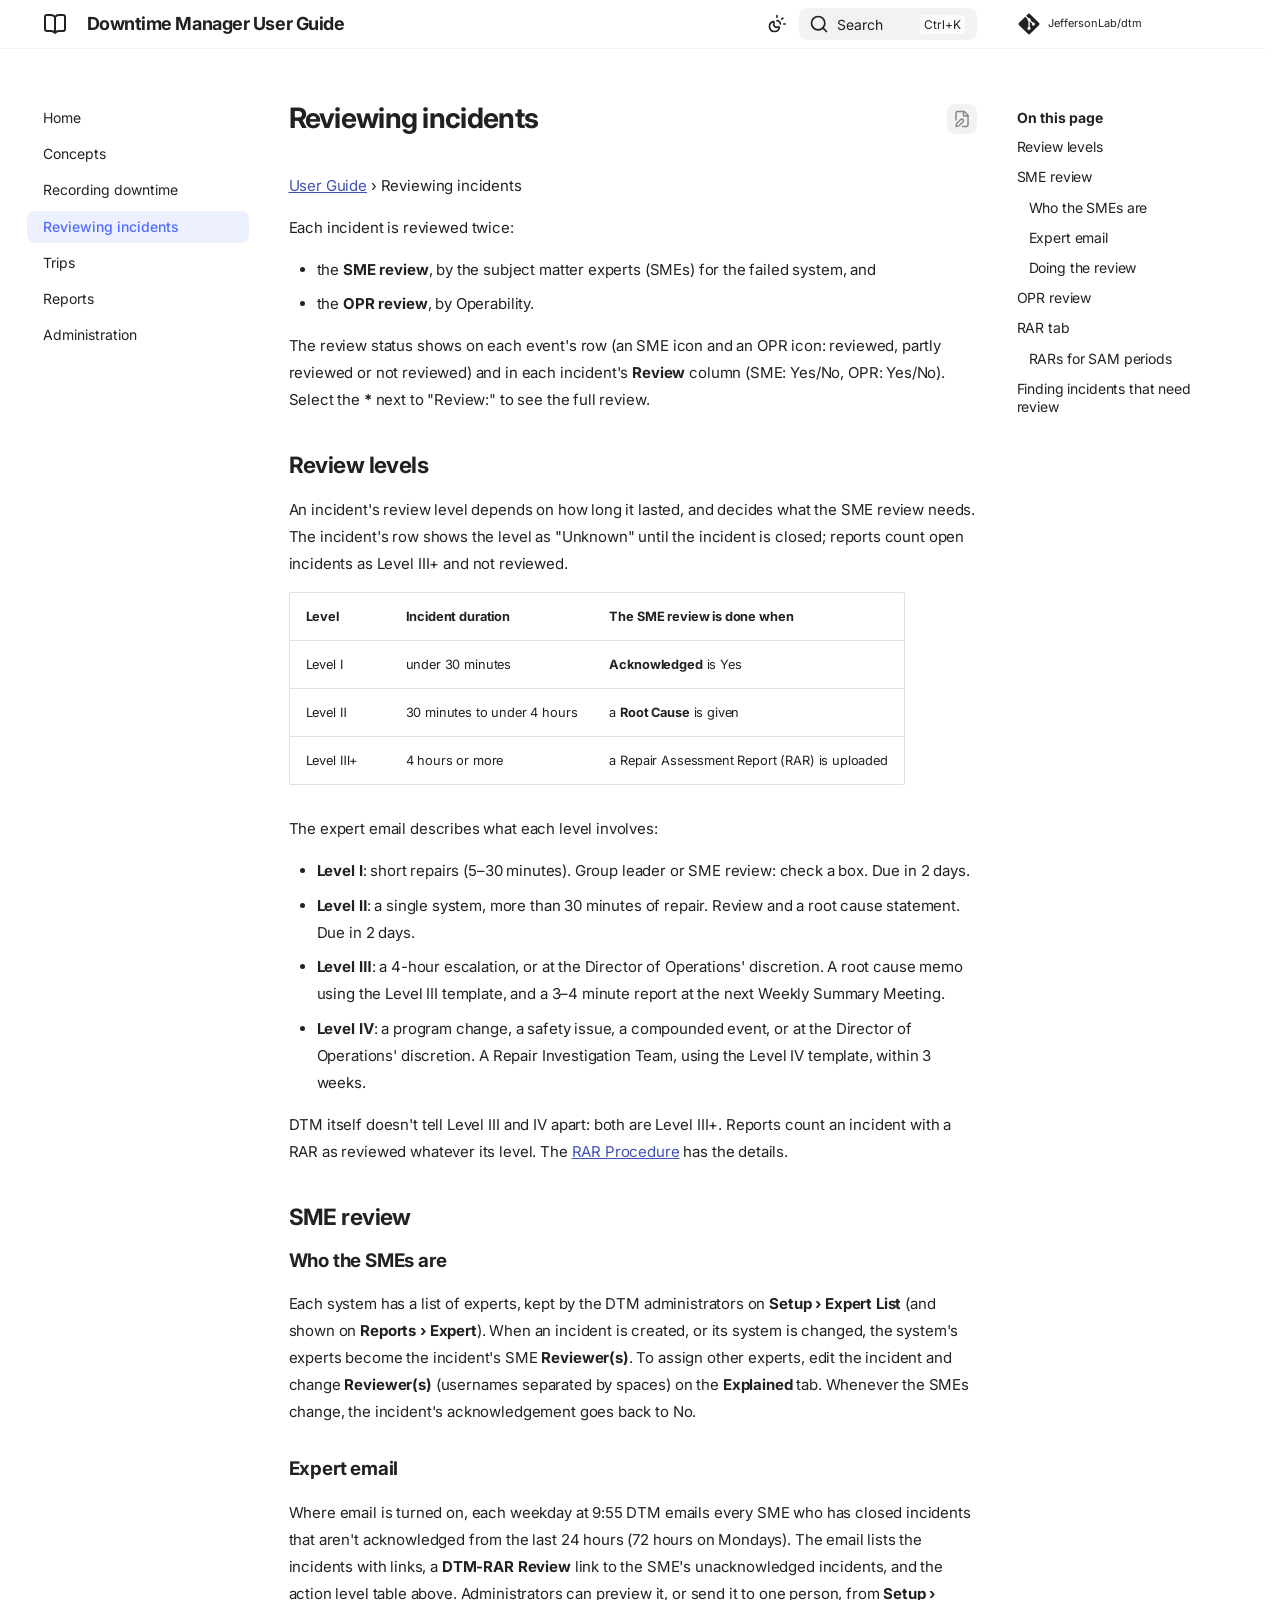
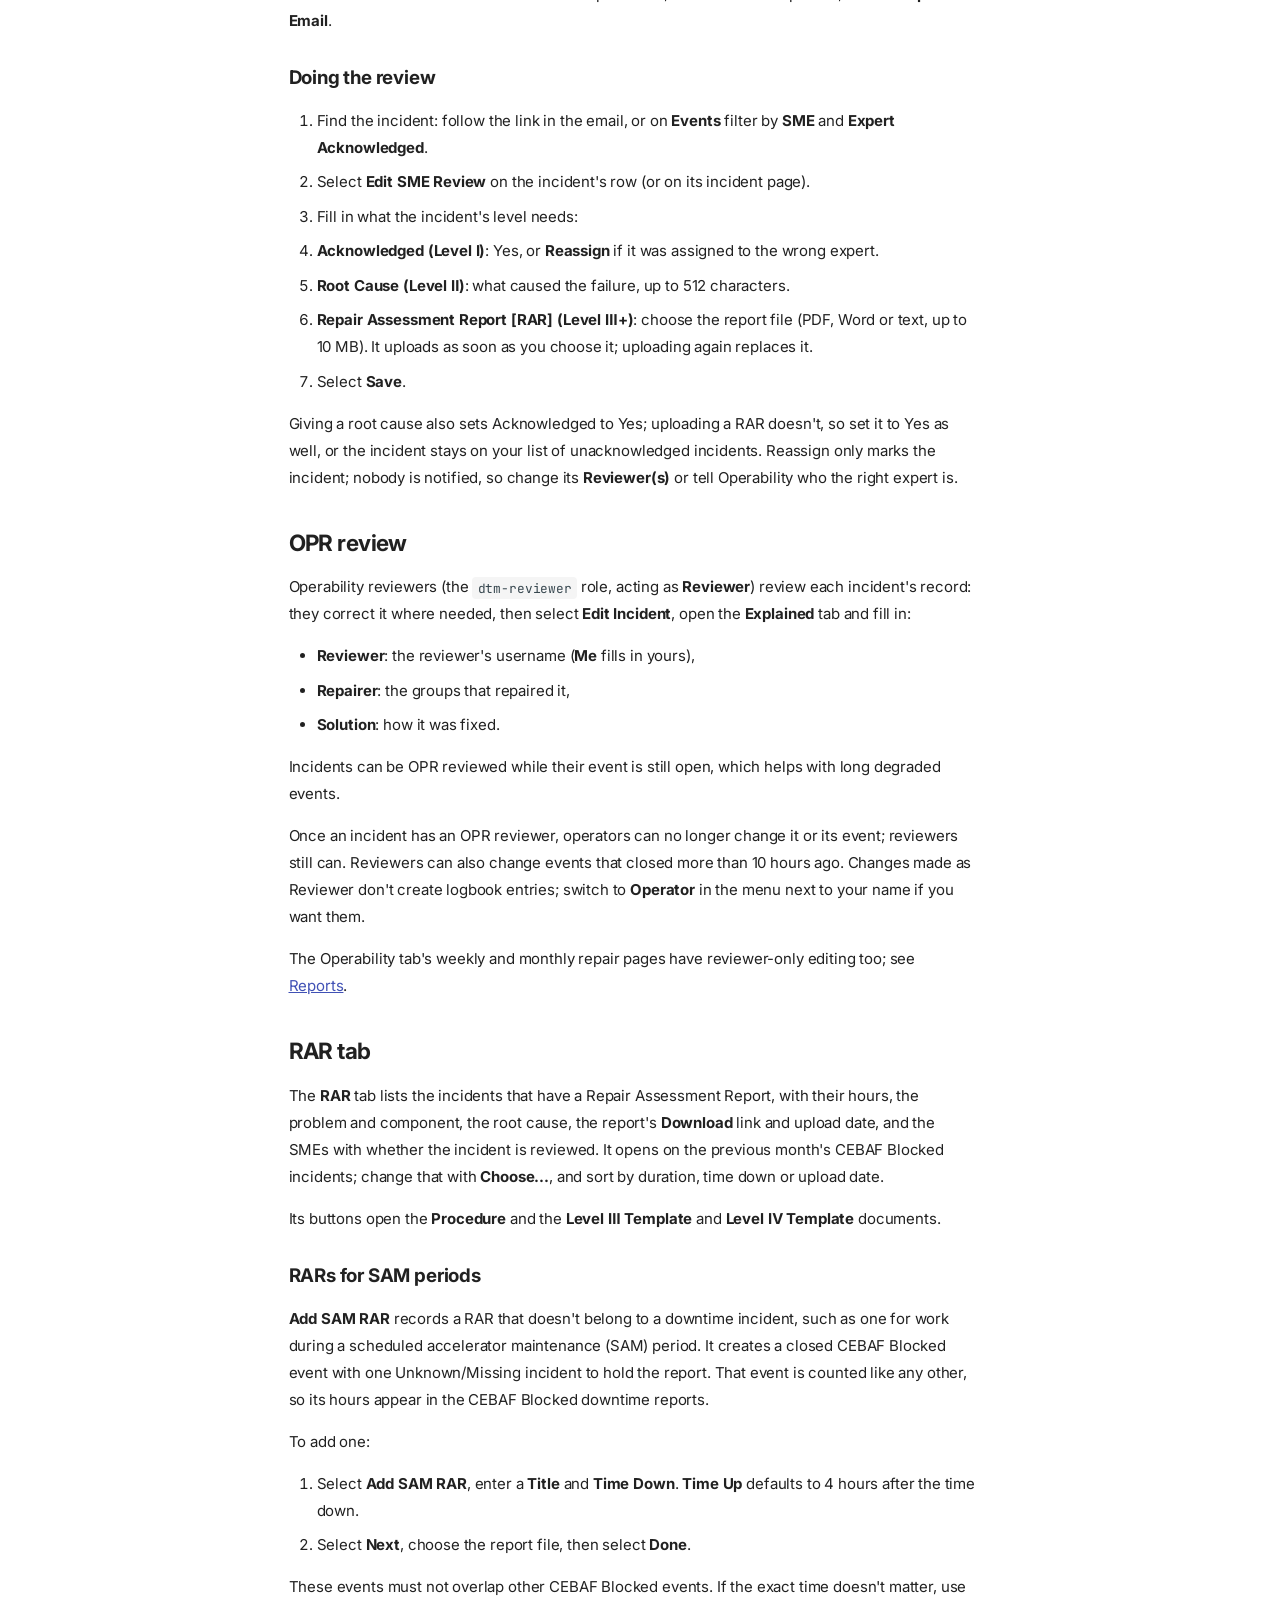
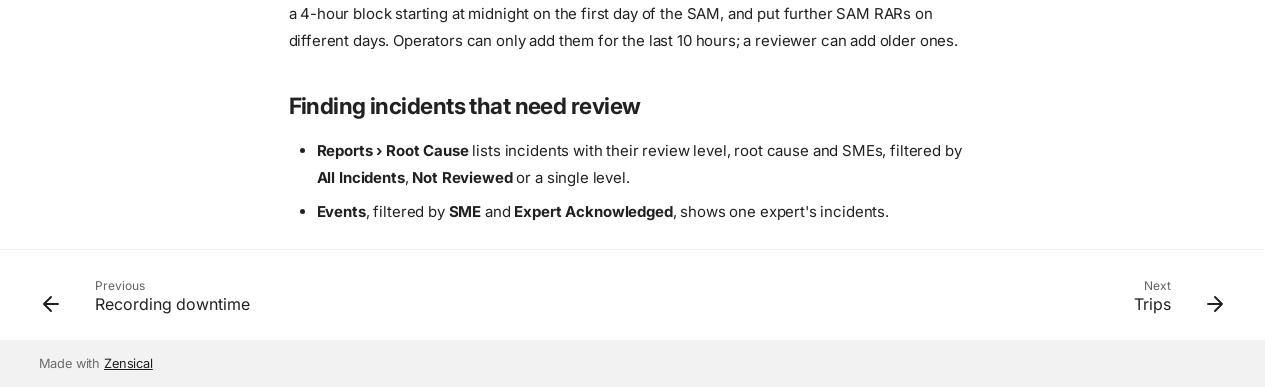
==== latest/review/index.html @ e0c8c392 "Publish the v5.11.0 user guide as the latest" ====
<!doctype html>
<html lang="en" class="no-js">
  <head>
    
      <meta charset="utf-8">
      <meta name="viewport" content="width=device-width,initial-scale=1">
      
        <meta name="description" content="How to record, review and report accelerator downtime with Downtime Manager (DTM)">
      
      
      
      
        <link rel="prev" href="../recording-downtime/">
      
      
        <link rel="next" href="../trips/">
      
      
        
      
      
      <link rel="icon" href="../assets/images/favicon.png">
      <meta name="generator" content="zensical-0.0.69">
    
    
      
        <title>Reviewing incidents - Downtime Manager User Guide</title>
      
    
    
      
        
      
      <link rel="stylesheet" href="../assets/stylesheets/modern/main.e15858d4.min.css">
      
        
          
        
        <link rel="stylesheet" href="../assets/stylesheets/modern/palette.b27955a4.min.css">
      
      


    
    
      
    
    
      
        
        
        <link rel="preconnect" href="https://fonts.gstatic.com" crossorigin>
        <link rel="stylesheet" href="https://fonts.googleapis.com/css?family=Inter:300,300i,400,400i,500,500i,700,700i%7CJetBrains+Mono:400,400i,700,700i&amp;display=fallback">
        <style>:root{--md-text-font:"Inter";--md-code-font:"JetBrains Mono"}</style>
      
    
    
    <script>__md_scope=new URL("..",location),__md_scope.pathname.endsWith("/")||(__md_scope=new URL(__md_scope.pathname+"/",location)),__md_hash=e=>[...e].reduce(((e,t)=>(e<<5)-e+t.charCodeAt(0)),0),__md_get=(e,t=localStorage,_=__md_scope)=>JSON.parse(t.getItem(_.pathname+"."+e)),__md_set=(e,t,_=localStorage,a=__md_scope)=>{try{_.setItem(a.pathname+"."+e,JSON.stringify(t))}catch(e){}},document.documentElement.setAttribute("data-platform",navigator.platform)</script>
    
      

    
    
  </head>
  
  
    
    
      
    
    
    
    
    <body dir="ltr" data-md-color-scheme="default" data-md-color-primary="indigo" data-md-color-accent="indigo">
  
    
    <input class="md-toggle" data-md-toggle="drawer" type="checkbox" id="__drawer" autocomplete="off">
    <input class="md-toggle" data-md-toggle="search" type="checkbox" id="__search" autocomplete="off">
    <label class="md-overlay" for="__drawer" aria-hidden="true"></label>
    <div data-md-component="skip">
      <a href="#__skip" class="md-skip">
        Skip to content
      </a>
    </div>
    <div data-md-component="announce">
      
    </div>
    
    
      

  

<header class="md-header md-header--shadow" data-md-component="header">
  <nav class="md-header__inner md-grid" aria-label="Header">
    <a href="./.." title="Downtime Manager User Guide" class="md-header__button md-logo" aria-label="Downtime Manager User Guide" data-md-component="logo">
      
  
  <svg xmlns="http://www.w3.org/2000/svg" fill="none" stroke="currentColor" stroke-linecap="round" stroke-linejoin="round" stroke-width="2" class="lucide lucide-book-open" viewBox="0 0 24 24"><path d="M12 5v16M20.001 19A2 2 0 0 0 22 17V5a2 2 0 0 0-1.999-2L16 3.002A5 5 0 0 0 12 5a5 5 0 0 0-4-2H4a2 2 0 0 0-2 2v12a2 2 0 0 0 1.999 2H8a5 5 0 0 1 4 2 5 5 0 0 1 4-2z"/></svg>

    </a>
    <label class="md-header__button md-icon" for="__drawer" aria-label="Navigation">
      
      <svg xmlns="http://www.w3.org/2000/svg" fill="none" stroke="currentColor" stroke-linecap="round" stroke-linejoin="round" stroke-width="2" class="lucide lucide-menu" viewBox="0 0 24 24"><path d="M4 5h16M4 12h16M4 19h16"/></svg>
    </label>
    <div class="md-header__title" data-md-component="header-title">
      <div class="md-header__ellipsis">
        <div class="md-header__topic">
          <span class="md-ellipsis">
            Downtime Manager User Guide
          </span>
        </div>
        <div class="md-header__topic" data-md-component="header-topic">
          <span class="md-ellipsis">
            
              Reviewing incidents
            
          </span>
        </div>
      </div>
    </div>
    
      
        <form class="md-header__option" data-md-component="palette">
  
    
    
    
    <input class="md-option" data-md-color-media="(prefers-color-scheme)" data-md-color-scheme="default" data-md-color-primary="indigo" data-md-color-accent="indigo"  aria-label="Switch to light mode"  type="radio" name="__palette" id="__palette_0">
    
      <label class="md-header__button md-icon" title="Switch to light mode" for="__palette_1" hidden>
        <svg xmlns="http://www.w3.org/2000/svg" fill="none" stroke="currentColor" stroke-linecap="round" stroke-linejoin="round" stroke-width="2" class="lucide lucide-sun-moon" viewBox="0 0 24 24"><path d="M12 2v2M14.837 16.385a6 6 0 1 1-7.223-7.222c.624-.147.97.66.715 1.248a4 4 0 0 0 5.26 5.259c.589-.255 1.396.09 1.248.715M16 12a4 4 0 0 0-4-4M19 5l-1.256 1.256M20 12h2"/></svg>
      </label>
    
  
    
    
    
    <input class="md-option" data-md-color-media="(prefers-color-scheme: light)" data-md-color-scheme="default" data-md-color-primary="indigo" data-md-color-accent="indigo"  aria-label="Switch to dark mode"  type="radio" name="__palette" id="__palette_1">
    
      <label class="md-header__button md-icon" title="Switch to dark mode" for="__palette_2" hidden>
        <svg xmlns="http://www.w3.org/2000/svg" fill="none" stroke="currentColor" stroke-linecap="round" stroke-linejoin="round" stroke-width="2" class="lucide lucide-sun" viewBox="0 0 24 24"><circle cx="12" cy="12" r="4"/><path d="M12 2v2M12 20v2M4.93 4.93l1.41 1.41M17.66 17.66l1.41 1.41M2 12h2M20 12h2M6.34 17.66l-1.41 1.41M19.07 4.93l-1.41 1.41"/></svg>
      </label>
    
  
    
    
    
    <input class="md-option" data-md-color-media="(prefers-color-scheme: dark)" data-md-color-scheme="slate" data-md-color-primary="indigo" data-md-color-accent="indigo"  aria-label="Switch to system preference"  type="radio" name="__palette" id="__palette_2">
    
      <label class="md-header__button md-icon" title="Switch to system preference" for="__palette_0" hidden>
        <svg xmlns="http://www.w3.org/2000/svg" fill="none" stroke="currentColor" stroke-linecap="round" stroke-linejoin="round" stroke-width="2" class="lucide lucide-moon" viewBox="0 0 24 24"><path d="M20.985 12.486a9 9 0 1 1-9.473-9.472c.405-.022.617.46.402.803a6 6 0 0 0 8.268 8.268c.344-.215.825-.004.803.401"/></svg>
      </label>
    
  
</form>
      
    
    
      <script>var palette=__md_get("__palette");if(palette&&palette.color){if("(prefers-color-scheme)"===palette.color.media){var media=matchMedia("(prefers-color-scheme: light)"),input=document.querySelector(media.matches?"[data-md-color-media='(prefers-color-scheme: light)']":"[data-md-color-media='(prefers-color-scheme: dark)']");palette.color.media=input.getAttribute("data-md-color-media"),palette.color.scheme=input.getAttribute("data-md-color-scheme"),palette.color.primary=input.getAttribute("data-md-color-primary"),palette.color.accent=input.getAttribute("data-md-color-accent")}for(var[key,value]of Object.entries(palette.color))document.body.setAttribute("data-md-color-"+key,value)}</script>
    
    
    
      
      
        <label class="md-header__button md-icon" for="__search" aria-label="Search">
          
          <svg xmlns="http://www.w3.org/2000/svg" fill="none" stroke="currentColor" stroke-linecap="round" stroke-linejoin="round" stroke-width="2" class="lucide lucide-search" viewBox="0 0 24 24"><path d="m21 21-4.34-4.34"/><circle cx="11" cy="11" r="8"/></svg>
        </label>
        <div class="md-search" data-md-component="search" role="dialog" aria-label="Search">
  <button type="button" class="md-search__button">
    Search
  </button>
</div>
      
    
    <div class="md-header__source">
      
        <a href="https://github.com/JeffersonLab/dtm" title="Go to repository" class="md-source" data-md-component="source">
  <div class="md-source__icon md-icon">
    
    <svg xmlns="http://www.w3.org/2000/svg" viewBox="0 0 448 512"><!--! Font Awesome Free 7.3.1 by @fontawesome - https://fontawesome.com License - https://fontawesome.com/license/free (Icons: CC BY 4.0, Fonts: SIL OFL 1.1, Code: MIT License) Copyright 2026 Fonticons, Inc.--><path fill="currentColor" d="M439.6 236.1 244 40.5c-5.4-5.5-12.8-8.5-20.4-8.5s-15 3-20.4 8.4L162.5 81l51.5 51.5c27.1-9.1 52.7 16.8 43.4 43.7l49.7 49.7c34.2-11.8 61.2 31 35.5 56.7-26.5 26.5-70.2-2.9-56-37.3L240.3 199v121.9c25.3 12.5 22.3 41.8 9.1 55-6.4 6.4-15.2 10.1-24.3 10.1s-17.8-3.6-24.3-10.1c-17.6-17.6-11.1-46.9 11.2-56v-123c-20.8-8.5-24.6-30.7-18.6-45L142.6 101 8.5 235.1C3 240.6 0 247.9 0 255.5s3 15 8.5 20.4l195.6 195.7c5.4 5.4 12.7 8.4 20.4 8.4s15-3 20.4-8.4l194.7-194.7c5.4-5.4 8.4-12.8 8.4-20.4s-3-15-8.4-20.4"/></svg>
  </div>
  <div class="md-source__repository">
    JeffersonLab/dtm
  </div>
</a>
      
    </div>
  </nav>
  
</header>
    
    <div class="md-container" data-md-component="container">
      
      
        
          
        
      
      <main class="md-main" data-md-component="main">
        <div class="md-main__inner md-grid">
          
            
              
              <div class="md-sidebar md-sidebar--primary" data-md-component="sidebar" data-md-type="navigation" >
                <div class="md-sidebar__scrollwrap">
                  <div class="md-sidebar__inner">
                    



<nav class="md-nav md-nav--primary" aria-label="Navigation" data-md-level="0">
  <label class="md-nav__title" for="__drawer">
    <a href="./.." title="Downtime Manager User Guide" class="md-nav__button md-logo" aria-label="Downtime Manager User Guide" data-md-component="logo">
      
  
  <svg xmlns="http://www.w3.org/2000/svg" fill="none" stroke="currentColor" stroke-linecap="round" stroke-linejoin="round" stroke-width="2" class="lucide lucide-book-open" viewBox="0 0 24 24"><path d="M12 5v16M20.001 19A2 2 0 0 0 22 17V5a2 2 0 0 0-1.999-2L16 3.002A5 5 0 0 0 12 5a5 5 0 0 0-4-2H4a2 2 0 0 0-2 2v12a2 2 0 0 0 1.999 2H8a5 5 0 0 1 4 2 5 5 0 0 1 4-2z"/></svg>

    </a>
    Downtime Manager User Guide
  </label>
  
    <div class="md-nav__source">
      <a href="https://github.com/JeffersonLab/dtm" title="Go to repository" class="md-source" data-md-component="source">
  <div class="md-source__icon md-icon">
    
    <svg xmlns="http://www.w3.org/2000/svg" viewBox="0 0 448 512"><!--! Font Awesome Free 7.3.1 by @fontawesome - https://fontawesome.com License - https://fontawesome.com/license/free (Icons: CC BY 4.0, Fonts: SIL OFL 1.1, Code: MIT License) Copyright 2026 Fonticons, Inc.--><path fill="currentColor" d="M439.6 236.1 244 40.5c-5.4-5.5-12.8-8.5-20.4-8.5s-15 3-20.4 8.4L162.5 81l51.5 51.5c27.1-9.1 52.7 16.8 43.4 43.7l49.7 49.7c34.2-11.8 61.2 31 35.5 56.7-26.5 26.5-70.2-2.9-56-37.3L240.3 199v121.9c25.3 12.5 22.3 41.8 9.1 55-6.4 6.4-15.2 10.1-24.3 10.1s-17.8-3.6-24.3-10.1c-17.6-17.6-11.1-46.9 11.2-56v-123c-20.8-8.5-24.6-30.7-18.6-45L142.6 101 8.5 235.1C3 240.6 0 247.9 0 255.5s3 15 8.5 20.4l195.6 195.7c5.4 5.4 12.7 8.4 20.4 8.4s15-3 20.4-8.4l194.7-194.7c5.4-5.4 8.4-12.8 8.4-20.4s-3-15-8.4-20.4"/></svg>
  </div>
  <div class="md-source__repository">
    JeffersonLab/dtm
  </div>
</a>
    </div>
  
  <ul class="md-nav__list" data-md-scrollfix>
    
      
      
  
  
  
  
    <li class="md-nav__item">
      <a href="./.." class="md-nav__link">
        
  
  
  <span class="md-ellipsis">
    
  
  Home

    
  </span>
  
  

      </a>
    </li>
  

    
      
      
  
  
  
  
    <li class="md-nav__item">
      <a href="../concepts/" class="md-nav__link">
        
  
  
  <span class="md-ellipsis">
    
  
  Concepts

    
  </span>
  
  

      </a>
    </li>
  

    
      
      
  
  
  
  
    <li class="md-nav__item">
      <a href="../recording-downtime/" class="md-nav__link">
        
  
  
  <span class="md-ellipsis">
    
  
  Recording downtime

    
  </span>
  
  

      </a>
    </li>
  

    
      
      
  
  
    
  
  
  
    <li class="md-nav__item md-nav__item--active">
      
      
      
      
        
      
      
        <label class="md-nav__link md-nav__link--active" for="__toc">
          
  
  
  <span class="md-ellipsis">
    
  
  Reviewing incidents

    
  </span>
  
  

          <span class="md-nav__icon md-icon"></span>
        </label>
      
      <a href="././" class="md-nav__link md-nav__link--active">
        
  
  
  <span class="md-ellipsis">
    
  
  Reviewing incidents

    
  </span>
  
  

      </a>
      
        


<nav class="md-nav md-nav--secondary" aria-label="On this page">
  
  
  
    
  
  
    <label class="md-nav__title" for="__toc">
      <span class="md-nav__icon md-icon"></span>
      On this page
    </label>
    <ul class="md-nav__list" data-md-component="toc" data-md-scrollfix>
      
        <li class="md-nav__item">
  <a href="#review-levels" class="md-nav__link">
    <span class="md-ellipsis">
      <span class="md-typeset">
        Review levels
      </span>
    </span>
  </a>
  
</li>
      
        <li class="md-nav__item">
  <a href="#sme-review" class="md-nav__link">
    <span class="md-ellipsis">
      <span class="md-typeset">
        SME review
      </span>
    </span>
  </a>
  
    <nav class="md-nav" aria-label="SME review">
      <ul class="md-nav__list">
        
          <li class="md-nav__item">
  <a href="#who-the-smes-are" class="md-nav__link">
    <span class="md-ellipsis">
      <span class="md-typeset">
        Who the SMEs are
      </span>
    </span>
  </a>
  
</li>
        
          <li class="md-nav__item">
  <a href="#expert-email" class="md-nav__link">
    <span class="md-ellipsis">
      <span class="md-typeset">
        Expert email
      </span>
    </span>
  </a>
  
</li>
        
          <li class="md-nav__item">
  <a href="#doing-the-review" class="md-nav__link">
    <span class="md-ellipsis">
      <span class="md-typeset">
        Doing the review
      </span>
    </span>
  </a>
  
</li>
        
      </ul>
    </nav>
  
</li>
      
        <li class="md-nav__item">
  <a href="#opr-review" class="md-nav__link">
    <span class="md-ellipsis">
      <span class="md-typeset">
        OPR review
      </span>
    </span>
  </a>
  
</li>
      
        <li class="md-nav__item">
  <a href="#rar-tab" class="md-nav__link">
    <span class="md-ellipsis">
      <span class="md-typeset">
        RAR tab
      </span>
    </span>
  </a>
  
    <nav class="md-nav" aria-label="RAR tab">
      <ul class="md-nav__list">
        
          <li class="md-nav__item">
  <a href="#rars-for-sam-periods" class="md-nav__link">
    <span class="md-ellipsis">
      <span class="md-typeset">
        RARs for SAM periods
      </span>
    </span>
  </a>
  
</li>
        
      </ul>
    </nav>
  
</li>
      
        <li class="md-nav__item">
  <a href="#finding-incidents-that-need-review" class="md-nav__link">
    <span class="md-ellipsis">
      <span class="md-typeset">
        Finding incidents that need review
      </span>
    </span>
  </a>
  
</li>
      
    </ul>
  
</nav>
      
    </li>
  

    
      
      
  
  
  
  
    <li class="md-nav__item">
      <a href="../trips/" class="md-nav__link">
        
  
  
  <span class="md-ellipsis">
    
  
  Trips

    
  </span>
  
  

      </a>
    </li>
  

    
      
      
  
  
  
  
    <li class="md-nav__item">
      <a href="../reports/" class="md-nav__link">
        
  
  
  <span class="md-ellipsis">
    
  
  Reports

    
  </span>
  
  

      </a>
    </li>
  

    
      
      
  
  
  
  
    <li class="md-nav__item">
      <a href="../administration/" class="md-nav__link">
        
  
  
  <span class="md-ellipsis">
    
  
  Administration

    
  </span>
  
  

      </a>
    </li>
  

    
  </ul>
</nav>
                  </div>
                </div>
              </div>
            
            
              
              <div class="md-sidebar md-sidebar--secondary" data-md-component="sidebar" data-md-type="toc" >
                <div class="md-sidebar__scrollwrap">
                  
                    
                    
                    
                      
                    
                    
                      <input class="md-nav__toggle md-toggle" type="checkbox" id="__toc">
                      <div class="md-sidebar-button__wrapper">
                        <label class="md-sidebar-button" for="__toc"></label>
                      </div>
                    
                  
                  <div class="md-sidebar__inner">
                    


<nav class="md-nav md-nav--secondary" aria-label="On this page">
  
  
  
    
  
  
    <label class="md-nav__title" for="__toc">
      <span class="md-nav__icon md-icon"></span>
      On this page
    </label>
    <ul class="md-nav__list" data-md-component="toc" data-md-scrollfix>
      
        <li class="md-nav__item">
  <a href="#review-levels" class="md-nav__link">
    <span class="md-ellipsis">
      <span class="md-typeset">
        Review levels
      </span>
    </span>
  </a>
  
</li>
      
        <li class="md-nav__item">
  <a href="#sme-review" class="md-nav__link">
    <span class="md-ellipsis">
      <span class="md-typeset">
        SME review
      </span>
    </span>
  </a>
  
    <nav class="md-nav" aria-label="SME review">
      <ul class="md-nav__list">
        
          <li class="md-nav__item">
  <a href="#who-the-smes-are" class="md-nav__link">
    <span class="md-ellipsis">
      <span class="md-typeset">
        Who the SMEs are
      </span>
    </span>
  </a>
  
</li>
        
          <li class="md-nav__item">
  <a href="#expert-email" class="md-nav__link">
    <span class="md-ellipsis">
      <span class="md-typeset">
        Expert email
      </span>
    </span>
  </a>
  
</li>
        
          <li class="md-nav__item">
  <a href="#doing-the-review" class="md-nav__link">
    <span class="md-ellipsis">
      <span class="md-typeset">
        Doing the review
      </span>
    </span>
  </a>
  
</li>
        
      </ul>
    </nav>
  
</li>
      
        <li class="md-nav__item">
  <a href="#opr-review" class="md-nav__link">
    <span class="md-ellipsis">
      <span class="md-typeset">
        OPR review
      </span>
    </span>
  </a>
  
</li>
      
        <li class="md-nav__item">
  <a href="#rar-tab" class="md-nav__link">
    <span class="md-ellipsis">
      <span class="md-typeset">
        RAR tab
      </span>
    </span>
  </a>
  
    <nav class="md-nav" aria-label="RAR tab">
      <ul class="md-nav__list">
        
          <li class="md-nav__item">
  <a href="#rars-for-sam-periods" class="md-nav__link">
    <span class="md-ellipsis">
      <span class="md-typeset">
        RARs for SAM periods
      </span>
    </span>
  </a>
  
</li>
        
      </ul>
    </nav>
  
</li>
      
        <li class="md-nav__item">
  <a href="#finding-incidents-that-need-review" class="md-nav__link">
    <span class="md-ellipsis">
      <span class="md-typeset">
        Finding incidents that need review
      </span>
    </span>
  </a>
  
</li>
      
    </ul>
  
</nav>
                  </div>
                </div>
              </div>
            
          
          
            <div class="md-content" data-md-component="content">
              
              <article class="md-content__inner md-typeset">
                <a id="__skip" tabindex="-1"></a>
                
                  

  
    <a href="https://github.com/JeffersonLab/dtm/edit/main/docs/user-guide/review.md" title="Edit this page" class="md-content__button md-icon" rel="edit">
      
      <svg xmlns="http://www.w3.org/2000/svg" fill="none" stroke="currentColor" stroke-linecap="round" stroke-linejoin="round" stroke-width="2" class="lucide lucide-file-pen" viewBox="0 0 24 24"><path d="M12.659 22H18a2 2 0 0 0 2-2V8a2.4 2.4 0 0 0-.706-1.706l-3.588-3.588A2.4 2.4 0 0 0 14 2H6a2 2 0 0 0-2 2v9.34"/><path d="M14 2v5a1 1 0 0 0 1 1h5M10.378 12.622a1 1 0 0 1 3 3.003L8.36 20.637a2 2 0 0 1-.854.506l-2.867.837a.5.5 0 0 1-.62-.62l.836-2.869a2 2 0 0 1 .506-.853z"/></svg>
    </a>
  
  


<h1 id="reviewing-incidents">Reviewing incidents<a class="headerlink" href="#reviewing-incidents" title="Permanent link">&para;</a></h1>
<p><a href="../">User Guide</a> › Reviewing incidents</p>
<p>Each incident is reviewed twice:</p>
<ul>
<li>the <strong>SME review</strong>, by the subject matter experts (SMEs) for the failed system, and</li>
<li>the <strong>OPR review</strong>, by Operability.</li>
</ul>
<p>The review status shows on each event's row (an SME icon and an OPR icon: reviewed, partly
reviewed or not reviewed) and in each incident's <strong>Review</strong> column (SME: Yes/No, OPR: Yes/No).
Select the <strong>*</strong> next to "Review:" to see the full review.</p>
<h2 id="review-levels">Review levels<a class="headerlink" href="#review-levels" title="Permanent link">&para;</a></h2>
<p>An incident's review level depends on how long it lasted, and decides what the SME review
needs. The incident's row shows the level as "Unknown" until the incident is closed; reports
count open incidents as Level Ⅲ+ and not reviewed.</p>
<table>
<thead>
<tr>
<th>Level</th>
<th>Incident duration</th>
<th>The SME review is done when</th>
</tr>
</thead>
<tbody>
<tr>
<td>Level Ⅰ</td>
<td>under 30 minutes</td>
<td><strong>Acknowledged</strong> is Yes</td>
</tr>
<tr>
<td>Level Ⅱ</td>
<td>30 minutes to under 4 hours</td>
<td>a <strong>Root Cause</strong> is given</td>
</tr>
<tr>
<td>Level Ⅲ+</td>
<td>4 hours or more</td>
<td>a Repair Assessment Report (RAR) is uploaded</td>
</tr>
</tbody>
</table>
<p>The expert email describes what each level involves:</p>
<ul>
<li><strong>Level Ⅰ</strong>: short repairs (5–30 minutes). Group leader or SME review: check a box. Due in 2
  days.</li>
<li><strong>Level Ⅱ</strong>: a single system, more than 30 minutes of repair. Review and a root cause
  statement. Due in 2 days.</li>
<li><strong>Level Ⅲ</strong>: a 4-hour escalation, or at the Director of Operations' discretion. A root cause
  memo using the Level Ⅲ template, and a 3–4 minute report at the next Weekly Summary Meeting.</li>
<li><strong>Level Ⅳ</strong>: a program change, a safety issue, a compounded event, or at the Director of
  Operations' discretion. A Repair Investigation Team, using the Level Ⅳ template, within 3
  weeks.</li>
</ul>
<p>DTM itself doesn't tell Level Ⅲ and Ⅳ apart: both are Level Ⅲ+. Reports count an incident
with a RAR as reviewed whatever its level. The
<a href="https://ace.jlab.org/cdn/doc/dtm/RARProcedure.pdf">RAR Procedure</a> has the details.</p>
<h2 id="sme-review">SME review<a class="headerlink" href="#sme-review" title="Permanent link">&para;</a></h2>
<h3 id="who-the-smes-are">Who the SMEs are<a class="headerlink" href="#who-the-smes-are" title="Permanent link">&para;</a></h3>
<p>Each system has a list of experts, kept by the DTM administrators on <strong>Setup › Expert List</strong>
(and shown on <strong>Reports › Expert</strong>). When an incident is created, or its system is changed, the
system's experts become the incident's SME <strong>Reviewer(s)</strong>. To assign other experts, edit the
incident and change <strong>Reviewer(s)</strong> (usernames separated by spaces) on the <strong>Explained</strong> tab.
Whenever the SMEs change, the incident's acknowledgement goes back to No.</p>
<h3 id="expert-email">Expert email<a class="headerlink" href="#expert-email" title="Permanent link">&para;</a></h3>
<p>Where email is turned on, each weekday at 9:55 DTM emails every SME who has closed incidents
that aren't acknowledged from the last 24 hours (72 hours on Mondays). The email lists the
incidents with links, a <strong>DTM-RAR Review</strong> link to the SME's unacknowledged incidents, and the
action level table above. Administrators can preview it, or send it to one person, from
<strong>Setup › Email</strong>.</p>
<h3 id="doing-the-review">Doing the review<a class="headerlink" href="#doing-the-review" title="Permanent link">&para;</a></h3>
<ol>
<li>Find the incident: follow the link in the email, or on <strong>Events</strong> filter by <strong>SME</strong> and
   <strong>Expert Acknowledged</strong>.</li>
<li>Select <strong>Edit SME Review</strong> on the incident's row (or on its incident page).</li>
<li>Fill in what the incident's level needs:</li>
<li><strong>Acknowledged (Level Ⅰ)</strong>: Yes, or <strong>Reassign</strong> if it was assigned to the wrong expert.</li>
<li><strong>Root Cause (Level Ⅱ)</strong>: what caused the failure, up to 512 characters.</li>
<li><strong>Repair Assessment Report [RAR] (Level Ⅲ+)</strong>: choose the report file (PDF, Word or text, up to 10 MB).
     It uploads as soon as you choose it; uploading again replaces it.</li>
<li>Select <strong>Save</strong>.</li>
</ol>
<p>Giving a root cause also sets Acknowledged to Yes; uploading a RAR doesn't, so set it to Yes
as well, or the incident stays on your list of unacknowledged incidents. Reassign only marks the
incident; nobody is notified, so change its <strong>Reviewer(s)</strong> or tell Operability who the right
expert is.</p>
<h2 id="opr-review">OPR review<a class="headerlink" href="#opr-review" title="Permanent link">&para;</a></h2>
<p>Operability reviewers (the <code>dtm-reviewer</code> role, acting as <strong>Reviewer</strong>) review each incident's
record: they correct it where needed, then select <strong>Edit Incident</strong>, open the <strong>Explained</strong> tab
and fill in:</p>
<ul>
<li><strong>Reviewer</strong>: the reviewer's username (<strong>Me</strong> fills in yours),</li>
<li><strong>Repairer</strong>: the groups that repaired it,</li>
<li><strong>Solution</strong>: how it was fixed.</li>
</ul>
<p>Incidents can be OPR reviewed while their event is still open, which helps with long degraded
events.</p>
<p>Once an incident has an OPR reviewer, operators can no longer change it or its event; reviewers
still can. Reviewers can also change events that closed more than 10 hours ago. Changes made as
Reviewer don't create logbook entries; switch to <strong>Operator</strong> in the menu next to your name if
you want them.</p>
<p>The Operability tab's weekly and monthly repair pages have reviewer-only editing too; see
<a href="../reports/#operability">Reports</a>.</p>
<h2 id="rar-tab">RAR tab<a class="headerlink" href="#rar-tab" title="Permanent link">&para;</a></h2>
<p>The <strong>RAR</strong> tab lists the incidents that have a Repair Assessment Report, with their hours, the
problem and component, the root cause, the report's <strong>Download</strong> link and upload date, and the
SMEs with whether the incident is reviewed. It opens on the previous month's CEBAF Blocked
incidents; change that with <strong>Choose...</strong>, and sort by duration, time down or upload date.</p>
<p>Its buttons open the <strong>Procedure</strong> and the <strong>Level Ⅲ Template</strong> and <strong>Level Ⅳ Template</strong>
documents.</p>
<h3 id="rars-for-sam-periods">RARs for SAM periods<a class="headerlink" href="#rars-for-sam-periods" title="Permanent link">&para;</a></h3>
<p><strong>Add SAM RAR</strong> records a RAR that doesn't belong to a downtime incident, such as one for work
during a scheduled accelerator maintenance (SAM) period. It creates a closed CEBAF Blocked event
with one Unknown/Missing incident to hold the report. That event is counted like any other, so
its hours appear in the CEBAF Blocked downtime reports.</p>
<p>To add one:</p>
<ol>
<li>Select <strong>Add SAM RAR</strong>, enter a <strong>Title</strong> and <strong>Time Down</strong>. <strong>Time Up</strong> defaults to 4 hours
   after the time down.</li>
<li>Select <strong>Next</strong>, choose the report file, then select <strong>Done</strong>.</li>
</ol>
<p>These events must not overlap other CEBAF Blocked events. If the exact time doesn't matter, use
a 4-hour block starting at midnight on the first day of the SAM, and put further SAM RARs on
different days. Operators can only add them for the last 10 hours; a reviewer can add older
ones.</p>
<h2 id="finding-incidents-that-need-review">Finding incidents that need review<a class="headerlink" href="#finding-incidents-that-need-review" title="Permanent link">&para;</a></h2>
<ul>
<li><strong>Reports › Root Cause</strong> lists incidents with their review level, root cause and SMEs, filtered
  by <strong>All Incidents</strong>, <strong>Not Reviewed</strong> or a single level.</li>
<li><strong>Events</strong>, filtered by <strong>SME</strong> and <strong>Expert Acknowledged</strong>, shows one expert's incidents.</li>
</ul>














                
              </article>
            </div>
          
          
<script>var target=document.getElementById(location.hash.slice(1));target&&target.name&&(target.checked=target.name.startsWith("__tabbed_"))</script>
        </div>
        
          <button type="button" class="md-top md-icon" data-md-component="top" hidden>
  
  <svg xmlns="http://www.w3.org/2000/svg" fill="none" stroke="currentColor" stroke-linecap="round" stroke-linejoin="round" stroke-width="2" class="lucide lucide-circle-arrow-up" viewBox="0 0 24 24"><circle cx="12" cy="12" r="10"/><path d="m16 12-4-4-4 4M12 16V8"/></svg>
  Back to top
</button>
        
      </main>
      
        <footer class="md-footer">
  
    
      
      <nav class="md-footer__inner md-grid" aria-label="Footer" >
        
          
          <a href="../recording-downtime/" class="md-footer__link md-footer__link--prev" aria-label="Previous: Recording downtime">
            <div class="md-footer__button md-icon">
              
              <svg xmlns="http://www.w3.org/2000/svg" fill="none" stroke="currentColor" stroke-linecap="round" stroke-linejoin="round" stroke-width="2" class="lucide lucide-arrow-left" viewBox="0 0 24 24"><path d="m12 19-7-7 7-7M19 12H5"/></svg>
            </div>
            <div class="md-footer__title">
              <span class="md-footer__direction">
                Previous
              </span>
              <div class="md-ellipsis">
                Recording downtime
              </div>
            </div>
          </a>
        
        
          
          <a href="../trips/" class="md-footer__link md-footer__link--next" aria-label="Next: Trips">
            <div class="md-footer__title">
              <span class="md-footer__direction">
                Next
              </span>
              <div class="md-ellipsis">
                Trips
              </div>
            </div>
            <div class="md-footer__button md-icon">
              
              <svg xmlns="http://www.w3.org/2000/svg" fill="none" stroke="currentColor" stroke-linecap="round" stroke-linejoin="round" stroke-width="2" class="lucide lucide-arrow-right" viewBox="0 0 24 24"><path d="M5 12h14M12 5l7 7-7 7"/></svg>
            </div>
          </a>
        
      </nav>
    
  
  <div class="md-footer-meta md-typeset">
    <div class="md-footer-meta__inner md-grid">
      <div class="md-copyright">
  
  
    Made with
    <a href="https://zensical.org/" target="_blank" rel="noopener">
      Zensical
    </a>
  
</div>
      
    </div>
  </div>
</footer>
      
    </div>
    <div class="md-dialog" data-md-component="dialog" role="status" aria-atomic="true">
      <div class="md-dialog__inner md-typeset"></div>
    </div>
    
    
    
      
      
      
      
        
        
      <script id="__config" type="application/json">{"annotate":null,"base":"..","features":["content.action.edit","navigation.footer","navigation.top","search.highlight"],"redirect":null,"search":"../assets/javascripts/workers/search.7d14d953.min.js","tags":null,"translations":{"clipboard.copied":"Copied to clipboard","clipboard.copy":"Copy to clipboard","clipboard.error":"Could not copy to clipboard","search.result.more.one":"1 more on this page","search.result.more.other":"# more on this page","search.result.none":"No matching documents","search.result.one":"1 matching document","search.result.other":"# matching documents","search.result.placeholder":"Type to start searching","search.result.term.missing":"Missing","select.version":"Select version"},"version":null}</script>
    
    
      <script src="../assets/javascripts/bundle.8b1c90bd.min.js"></script>
      
    
  </body>
</html>
---- latest/assets/stylesheets/modern/main.e15858d4.min.css ----
@charset "UTF-8";html{box-sizing:border-box;-webkit-text-size-adjust:none;-moz-text-size-adjust:none;text-size-adjust:none}*,:after,:before{box-sizing:inherit}@media(prefers-reduced-motion){*,:after,:before{transition:none!important}}body{margin:0;-webkit-font-smoothing:antialiased;-moz-osx-font-smoothing:grayscale;--md-text-font-family:var(--md-text-font, _),
    -apple-system, BlinkMacSystemFont, Helvetica, Arial, sans-serif;--md-code-font-family:var(--md-code-font, _),
    SFMono-Regular, Consolas, Menlo, monospace}.md-typeset code:not(.focus-visible),a,button,input,label{-webkit-tap-highlight-color:transparent}a{color:inherit;text-decoration:none}hr{box-sizing:initial;display:block;height:.05rem;padding:0;overflow:visible;border:0}small{font-size:80%}sub,sup{line-height:1em}img{border-style:none}table{border-spacing:0;border-collapse:initial}td,th{font-weight:400;vertical-align:top}button{padding:0;margin:0;font-family:inherit;font-size:inherit;background:#0000;border:0}input{border:0;outline:none}:root{--md-primary-fg-color:#4051b5;--md-primary-fg-color--light:#5d6cc0;--md-primary-fg-color--dark:#303fa1;--md-primary-bg-color:#fff;--md-primary-bg-color--light:#ffffffb3;--md-accent-fg-color:#526cfe;--md-accent-fg-color--transparent:#526cfe1a;--md-accent-bg-color:#fff;--md-accent-bg-color--light:#ffffffb3;--md-typeset-table-sort-icon:url('data:image/svg+xml;charset=utf-8,<svg xmlns="http://www.w3.org/2000/svg" fill="none" stroke="currentColor" stroke-linecap="round" stroke-linejoin="round" stroke-width="2" class="lucide lucide-arrow-down-up" viewBox="0 0 24 24"><path d="m3 16 4 4 4-4m-4 4V4m14 4-4-4-4 4m4-4v16"/></svg>');--md-typeset-table-sort-icon--asc:url('data:image/svg+xml;charset=utf-8,<svg xmlns="http://www.w3.org/2000/svg" fill="none" stroke="currentColor" stroke-linecap="round" stroke-linejoin="round" stroke-width="2" class="lucide lucide-arrow-down-narrow-wide" viewBox="0 0 24 24"><path d="m3 16 4 4 4-4m-4 4V4m4 0h4m-4 4h7m-7 4h10"/></svg>');--md-typeset-table-sort-icon--desc:url('data:image/svg+xml;charset=utf-8,<svg xmlns="http://www.w3.org/2000/svg" fill="none" stroke="currentColor" stroke-linecap="round" stroke-linejoin="round" stroke-width="2" class="lucide lucide-arrow-up-narrow-wide" viewBox="0 0 24 24"><path d="m3 8 4-4 4 4M7 4v16m4-8h4m-4 4h7m-7 4h10"/></svg>');--md-typeset-preview-icon:url('data:image/svg+xml;charset=utf-8,<svg xmlns="http://www.w3.org/2000/svg" fill="none" stroke="currentColor" stroke-linecap="round" stroke-linejoin="round" stroke-width="2" class="lucide lucide-mouse-pointer-2" viewBox="0 0 24 24"><path d="M4.037 4.688a.495.495 0 0 1 .651-.651l16 6.5a.5.5 0 0 1-.063.947l-6.124 1.58a2 2 0 0 0-1.438 1.435l-1.579 6.126a.5.5 0 0 1-.947.063z"/></svg>')}[data-md-color-scheme=default]{color-scheme:light}[data-md-color-scheme=default] img[src$="#gh-dark-mode-only"],[data-md-color-scheme=default] img[src$="#only-dark"]{display:none}:root,[data-md-color-scheme=default]{--md-hue:225deg;--md-default-fg-color:#000000de;--md-default-fg-color--light:#0000008c;--md-default-fg-color--lighter:#00000052;--md-default-fg-color--lightest:#0000000d;--md-default-bg-color:#fff;--md-default-bg-color--light:#ffffffb3;--md-default-bg-color--lighter:#ffffff4d;--md-default-bg-color--lightest:#ffffff1f;--md-code-fg-color:#36464e;--md-code-bg-color:#f5f5f5;--md-code-bg-color--light:#f5f5f5b3;--md-code-bg-color--lighter:#f5f5f54d;--md-code-hl-color:#4287ff;--md-code-hl-color--light:#4287ff1a;--md-code-hl-number-color:#d52a2a;--md-code-hl-special-color:#db1457;--md-code-hl-function-color:#a846b9;--md-code-hl-constant-color:#6e59d9;--md-code-hl-keyword-color:#3f6ec6;--md-code-hl-string-color:#1c7d4d;--md-code-hl-name-color:var(--md-code-fg-color);--md-code-hl-operator-color:var(--md-default-fg-color--light);--md-code-hl-punctuation-color:var(--md-default-fg-color--light);--md-code-hl-comment-color:var(--md-default-fg-color--light);--md-code-hl-generic-color:var(--md-default-fg-color--light);--md-code-hl-variable-color:var(--md-default-fg-color--light);--md-typeset-color:var(--md-default-fg-color);--md-typeset-a-color:var(--md-primary-fg-color);--md-typeset-del-color:#f5503d26;--md-typeset-ins-color:#0bd57026;--md-typeset-kbd-color:#fafafa;--md-typeset-kbd-accent-color:#fff;--md-typeset-kbd-border-color:#b8b8b8;--md-typeset-mark-color:#ffff0080;--md-typeset-table-color:#0000001f;--md-typeset-table-color--light:#00000009;--md-admonition-fg-color:var(--md-default-fg-color);--md-admonition-bg-color:var(--md-default-bg-color);--md-warning-fg-color:#000000de;--md-warning-bg-color:#ff9;--md-shadow-z1:0 0.2rem 0.5rem #0000000d,
    0 0 0.05rem #0000001a;--md-shadow-z2:0 0.2rem 0.5rem #0000001a,
    0 0 0.05rem #00000040;--md-shadow-z3:0 0.2rem 0.5rem #0003,
    0 0 0.05rem #00000059;--color-foreground:0 0 0;--color-background:255 255 255;--color-background-subtle:240 240 240;--color-backdrop:255 255 255}.md-icon svg{display:block;width:1.2rem;height:1.2rem;fill:currentcolor}.md-icon svg.lucide{fill:#0000;stroke:currentcolor}aside,body,input{font-family:var(--md-text-font-family);font-feature-settings:"kern","liga";color:var(--md-typeset-color)}code,kbd,pre{font-family:var(--md-code-font-family);font-feature-settings:"kern"}.md-typeset{font-size:.75rem;line-height:1.8;letter-spacing:-.01em;overflow-wrap:break-word;-webkit-print-color-adjust:exact;color-adjust:exact}@media print{.md-typeset{font-size:.68rem}.md-typeset code,.md-typeset kbd,.md-typeset pre{white-space:pre-wrap}}.md-typeset blockquote,.md-typeset dl,.md-typeset figure,.md-typeset ol,.md-typeset pre,.md-typeset ul{margin-top:1em;margin-bottom:1em}.md-typeset h1{margin:0 0 1.25em;font-size:1.875em;line-height:1.3;color:var(--md-default-fg-color)}.md-typeset h1,.md-typeset h2{font-weight:700;letter-spacing:-.025em}.md-typeset h2{margin:1.6em 0 .64em;font-size:1.5em;line-height:1.4}.md-typeset h3{margin:1.6em 0 .8em;font-size:1.25em;font-weight:700;line-height:1.5;letter-spacing:-.01em}.md-typeset h2+h3{margin-top:.8em}.md-typeset h4{margin:1em 0;font-weight:700;letter-spacing:-.01em}.md-typeset h5,.md-typeset h6{margin:1.25em 0;font-size:.8em;font-weight:700;color:var(--md-default-fg-color--light);letter-spacing:-.01em}.md-typeset h5{text-transform:uppercase}.md-typeset h5 code{text-transform:none}.md-typeset hr{display:flow-root;margin:1.5em 0;border-bottom:.05rem solid var(--md-default-fg-color--lightest)}.md-typeset a{color:var(--md-typeset-a-color);text-decoration:underline;word-break:break-word}.md-typeset a,.md-typeset a:before{transition:color 125ms}.md-typeset a:focus,.md-typeset a:hover{color:var(--md-accent-fg-color)}.md-typeset a:focus code,.md-typeset a:hover code{color:var(--md-accent-fg-color);background-color:var(--md-accent-fg-color--transparent)}.md-typeset a code{color:var(--md-typeset-a-color)}.md-typeset a.focus-visible{outline-color:var(--md-accent-fg-color);outline-offset:.2rem}.md-typeset code,.md-typeset kbd,.md-typeset pre{font-variant-ligatures:none;color:var(--md-code-fg-color);direction:ltr;transition:background-color 125ms}.md-typeset code{padding:.2em .4em;font-size:.8533333333em;word-break:break-word;background-color:var(--md-code-bg-color);border-radius:.2rem;-webkit-box-decoration-break:clone;box-decoration-break:clone;transition:color 125ms,background-color 125ms}.md-typeset code:not(.focus-visible){outline:none}.md-typeset pre{position:relative;display:flow-root;line-height:1.5}.md-typeset pre>code{display:block;padding:.8203125em 1.25em;margin:0;overflow:auto;word-break:normal;touch-action:auto;scrollbar-color:var(--md-default-fg-color--lighter) #0000;scrollbar-width:thin;border-radius:.4rem;outline-color:var(--md-accent-fg-color);box-shadow:none;-webkit-box-decoration-break:slice;box-decoration-break:slice}.md-typeset pre>code:hover{scrollbar-color:var(--md-accent-fg-color) #0000}.md-typeset pre>code::-webkit-scrollbar{width:.2rem;height:.2rem}.md-typeset pre>code::-webkit-scrollbar-thumb{background-color:var(--md-default-fg-color--lighter)}.md-typeset pre>code::-webkit-scrollbar-thumb:hover{background-color:var(--md-accent-fg-color)}.md-typeset kbd{display:inline-block;padding:0 .6666666667em;font-size:.75em;color:var(--md-default-fg-color);word-break:break-word;vertical-align:text-top;border-radius:.2rem;background-color:var(--md-default-bg-color);box-shadow:0 0 0 .05rem var(--md-typeset-kbd-border-color),0 .15rem 0 var(--md-typeset-kbd-border-color)}.md-typeset mark{color:inherit;word-break:break-word;background-color:var(--md-typeset-mark-color);-webkit-box-decoration-break:clone;box-decoration-break:clone}.md-typeset abbr{text-decoration:none;cursor:help;border-bottom:.05rem dotted var(--md-default-fg-color--light)}.md-typeset [data-preview]{position:relative}[dir=ltr] .md-typeset [data-preview]:after{margin-left:.125em}[dir=rtl] .md-typeset [data-preview]:after{margin-right:.125em}.md-typeset [data-preview]:after{display:inline-block;width:.8em;height:.8em;vertical-align:text-top;content:"";background-color:currentcolor;-webkit-mask-image:var(--md-typeset-preview-icon);mask-image:var(--md-typeset-preview-icon);-webkit-mask-repeat:no-repeat;mask-repeat:no-repeat;-webkit-mask-size:contain;mask-size:contain;transition:background-color 125ms}.md-typeset small{opacity:.75}[dir=ltr] .md-typeset sub,[dir=ltr] .md-typeset sup{margin-left:.078125em}[dir=rtl] .md-typeset sub,[dir=rtl] .md-typeset sup{margin-right:.078125em}[dir=ltr] .md-typeset blockquote{padding-left:.6rem;border-left:.2rem solid var(--md-default-fg-color--lighter)}[dir=rtl] .md-typeset blockquote{padding-right:.6rem;border-right:.2rem solid var(--md-default-fg-color--lighter)}.md-typeset blockquote{margin-left:0;margin-right:0;color:var(--md-default-fg-color--light)}.md-typeset ul{list-style-type:disc}.md-typeset ul[type]{list-style-type:revert-layer}[dir=ltr] .md-typeset ol,[dir=ltr] .md-typeset ul{margin-left:.625em}[dir=rtl] .md-typeset ol,[dir=rtl] .md-typeset ul{margin-right:.625em}.md-typeset ol,.md-typeset ul{padding:0}.md-typeset ol:not([hidden]),.md-typeset ul:not([hidden]){display:flow-root}.md-typeset ol ol,.md-typeset ul ol{list-style-type:lower-alpha}.md-typeset ol ol ol,.md-typeset ul ol ol{list-style-type:lower-roman}.md-typeset ol ol ol ol,.md-typeset ul ol ol ol{list-style-type:upper-alpha}.md-typeset ol ol ol ol ol,.md-typeset ul ol ol ol ol{list-style-type:upper-roman}.md-typeset ol[type],.md-typeset ul[type]{list-style-type:revert-layer}[dir=ltr] .md-typeset ol li,[dir=ltr] .md-typeset ul li{margin-left:1.25em}[dir=rtl] .md-typeset ol li,[dir=rtl] .md-typeset ul li{margin-right:1.25em}.md-typeset ol li,.md-typeset ul li{margin-bottom:.5em}.md-typeset ol li blockquote,.md-typeset ol li p,.md-typeset ul li blockquote,.md-typeset ul li p{margin:.5em 0}.md-typeset ol li:last-child,.md-typeset ul li:last-child{margin-bottom:0}[dir=ltr] .md-typeset ol li ol,[dir=ltr] .md-typeset ol li ul,[dir=ltr] .md-typeset ul li ol,[dir=ltr] .md-typeset ul li ul{margin-left:.625em}[dir=rtl] .md-typeset ol li ol,[dir=rtl] .md-typeset ol li ul,[dir=rtl] .md-typeset ul li ol,[dir=rtl] .md-typeset ul li ul{margin-right:.625em}.md-typeset ol li ol,.md-typeset ol li ul,.md-typeset ul li ol,.md-typeset ul li ul{margin-top:.5em;margin-bottom:.5em}[dir=ltr] .md-typeset dd{margin-left:1.875em}[dir=rtl] .md-typeset dd{margin-right:1.875em}.md-typeset dd{margin-top:1em;margin-bottom:1.5em}.md-typeset img,.md-typeset svg,.md-typeset video{max-width:100%;height:auto}.md-typeset img[align=left]{margin:1em 1em 1em 0}.md-typeset img[align=right]{margin:1em 0 1em 1em}.md-typeset img[align]:only-child{margin-top:0}.md-typeset figure{display:flow-root;width:fit-content;max-width:100%;margin:1em auto;text-align:center}.md-typeset figure img{display:block;margin:0 auto}.md-typeset figcaption{max-width:24rem;margin:1em auto;font-style:italic}.md-typeset iframe{max-width:100%}.md-typeset table:not([class]){display:inline-block;max-width:100%;overflow:auto;font-size:.64rem;touch-action:auto;background-color:var(--md-default-bg-color);border:.05rem solid var(--md-typeset-table-color);border-radius:.1rem}@media print{.md-typeset table:not([class]){display:table}}.md-typeset table:not([class])+*{margin-top:1.5em}.md-typeset table:not([class]) td>:first-child,.md-typeset table:not([class]) th>:first-child{margin-top:0}.md-typeset table:not([class]) td>:last-child,.md-typeset table:not([class]) th>:last-child{margin-bottom:0}.md-typeset table:not([class]) td:not([align]),.md-typeset table:not([class]) th:not([align]){text-align:left}[dir=rtl] .md-typeset table:not([class]) td:not([align]),[dir=rtl] .md-typeset table:not([class]) th:not([align]){text-align:right}.md-typeset table:not([class]) th{min-width:5rem;padding:.9375em 1.25em;font-weight:700;vertical-align:top}.md-typeset table:not([class]) td{padding:.9375em 1.25em;vertical-align:top;border-top:.05rem solid var(--md-typeset-table-color)}.md-typeset table:not([class]) tbody tr{transition:background-color 125ms}.md-typeset table:not([class]) tbody tr:hover{background-color:var(--md-typeset-table-color--light);box-shadow:0 .05rem 0 var(--md-default-bg-color) inset}.md-typeset table:not([class]) a{word-break:normal}.md-typeset table th[role=columnheader]{cursor:pointer}[dir=ltr] .md-typeset table th[role=columnheader]:after{margin-left:.5em}[dir=rtl] .md-typeset table th[role=columnheader]:after{margin-right:.5em}.md-typeset table th[role=columnheader]:after{display:inline-block;width:1.2em;height:1.2em;vertical-align:text-bottom;content:"";-webkit-mask-image:var(--md-typeset-table-sort-icon);mask-image:var(--md-typeset-table-sort-icon);-webkit-mask-repeat:no-repeat;mask-repeat:no-repeat;-webkit-mask-size:contain;mask-size:contain;transition:background-color 125ms}.md-typeset table th[role=columnheader]:hover:after{background-color:var(--md-default-fg-color--lighter)}.md-typeset table th[role=columnheader][aria-sort=ascending]:after{background-color:var(--md-default-fg-color--light);-webkit-mask-image:var(--md-typeset-table-sort-icon--asc);mask-image:var(--md-typeset-table-sort-icon--asc)}.md-typeset table th[role=columnheader][aria-sort=descending]:after{background-color:var(--md-default-fg-color--light);-webkit-mask-image:var(--md-typeset-table-sort-icon--desc);mask-image:var(--md-typeset-table-sort-icon--desc)}.md-typeset__scrollwrap{margin:1em -.8rem;overflow-x:auto;touch-action:auto}.md-typeset__table{display:inline-block;padding:0 .8rem;margin-bottom:.5em}@media print{.md-typeset__table{display:block}}html .md-typeset__table table{display:table;width:100%;margin:0;overflow:hidden}@media screen and (max-width:44.984375em){.md-content__inner>pre{margin:1em -.8rem}.md-content__inner>pre code{border-radius:0}}.md-typeset .md-author{position:relative;display:block;flex-shrink:0;width:1.6rem;height:1.6rem;overflow:hidden;border-radius:100%;transition:color 125ms,transform 125ms}.md-typeset .md-author img{display:block}.md-typeset .md-author--more{font-size:.6rem;font-weight:700;line-height:1.6rem;color:var(--md-default-fg-color--lighter);text-align:center;background:var(--md-default-fg-color--lightest)}.md-typeset .md-author--long{width:2.4rem;height:2.4rem}.md-typeset a.md-author{transform:scale(1)}.md-typeset a.md-author img{filter:grayscale(100%) opacity(75%);border-radius:100%;transition:filter 125ms}.md-typeset a.md-author:focus,.md-typeset a.md-author:hover{z-index:1;transform:scale(1.1)}.md-typeset a.md-author:focus img,.md-typeset a.md-author:hover img{filter:grayscale(0)}.md-banner{overflow:auto;color:var(--md-default-fg-color);background-color:var(--md-accent-fg-color--transparent)}@media print{.md-banner{display:none}}.md-banner--warning{color:var(--md-warning-fg-color);background-color:var(--md-warning-bg-color)}.md-banner__inner{padding:0 .8rem;margin:.6rem auto;font-size:.7rem}[dir=ltr] .md-banner__button{float:right}[dir=rtl] .md-banner__button{float:left}.md-banner__button{color:inherit;cursor:pointer;transition:opacity .25s}.no-js .md-banner__button{display:none}.md-banner__button:hover{opacity:.7}html{height:100%;overflow-x:hidden;font-size:125%;scrollbar-gutter:stable}@media screen and (min-width:100em){html{font-size:137.5%}}@media screen and (min-width:125em){html{font-size:150%}}body{position:relative;display:flex;flex-direction:column;width:100%;min-height:100%;font-size:.5rem;background-color:var(--md-default-bg-color)}@media print{body{display:block}}@media screen and (max-width:59.984375em){body[data-md-scrolllock]{position:fixed}}.md-grid{max-width:61rem;margin-left:auto;margin-right:auto}.md-container{display:flex;flex-grow:1;flex-direction:column}@media print{.md-container{display:block}}.md-main{flex-grow:1}.md-main__inner{display:flex;height:100%;margin-top:1.5rem}.md-ellipsis{overflow:hidden;text-overflow:ellipsis}.md-toggle{display:none}.md-option{position:absolute;width:0;height:0;opacity:0}.md-option:checked+label:not([hidden]){display:block}.md-option.focus-visible+label{outline-style:auto;outline-color:var(--md-accent-fg-color)}.md-skip{position:fixed;z-index:-1;padding:.3rem .5rem;margin:.5rem;font-size:.64rem;color:var(--md-default-bg-color);background-color:var(--md-default-fg-color);border-radius:.1rem;outline-color:var(--md-accent-fg-color);opacity:0;transform:translateY(.4rem)}.md-skip:focus{z-index:10;opacity:1;transition:transform .25s cubic-bezier(.4,0,.2,1),opacity 175ms 75ms;transform:translateY(0)}@page{margin:25mm}:root{--md-clipboard-icon:url('data:image/svg+xml;charset=utf-8,<svg xmlns="http://www.w3.org/2000/svg" fill="none" stroke="currentColor" stroke-linecap="round" stroke-linejoin="round" stroke-width="2" class="lucide lucide-clipboard-copy" viewBox="0 0 24 24"><rect width="8" height="4" x="8" y="2" rx="1" ry="1"/><path d="M8 4H6a2 2 0 0 0-2 2v14a2 2 0 0 0 2 2h12a2 2 0 0 0 2-2v-2M16 4h2a2 2 0 0 1 2 2v4m1 4H11"/><path d="m15 10-4 4 4 4"/></svg>');--md-code-select-icon:url('data:image/svg+xml;charset=utf-8,<svg xmlns="http://www.w3.org/2000/svg" fill="none" stroke="currentColor" stroke-linecap="round" stroke-linejoin="round" stroke-width="2" class="lucide lucide-scan" viewBox="0 0 24 24"><path d="M3 7V5a2 2 0 0 1 2-2h2m10 0h2a2 2 0 0 1 2 2v2m0 10v2a2 2 0 0 1-2 2h-2M7 21H5a2 2 0 0 1-2-2v-2"/></svg>');--md-code-copy-icon:url('data:image/svg+xml;charset=utf-8,<svg xmlns="http://www.w3.org/2000/svg" fill="none" stroke="currentColor" stroke-linecap="round" stroke-linejoin="round" stroke-width="2" class="lucide lucide-clipboard-copy" viewBox="0 0 24 24"><rect width="8" height="4" x="8" y="2" rx="1" ry="1"/><path d="M8 4H6a2 2 0 0 0-2 2v14a2 2 0 0 0 2 2h12a2 2 0 0 0 2-2v-2M16 4h2a2 2 0 0 1 2 2v4m1 4H11"/><path d="m15 10-4 4 4 4"/></svg>')}.md-clipboard{z-index:1;width:1.5em;height:1.5em;color:var(--md-default-fg-color--lightest);cursor:pointer;border-radius:.1rem;outline-color:var(--md-accent-fg-color);outline-offset:.1rem;transition:color .25s}@media print{.md-clipboard{display:none}}.md-clipboard:not(.focus-visible){outline:none;-webkit-tap-highlight-color:transparent}:hover>.md-clipboard{color:var(--md-default-fg-color--light)}.md-clipboard:focus,.md-clipboard:hover{color:var(--md-accent-fg-color)}.md-clipboard:after{display:block;width:1.125em;height:1.125em;margin:0 auto;content:"";background-color:currentcolor;-webkit-mask-image:var(--md-clipboard-icon);mask-image:var(--md-clipboard-icon);-webkit-mask-repeat:no-repeat;mask-repeat:no-repeat;-webkit-mask-position:center;mask-position:center;-webkit-mask-size:contain;mask-size:contain}.md-clipboard--inline{cursor:pointer}.md-clipboard--inline code{transition:color .25s,background-color .25s}.md-clipboard--inline:focus code,.md-clipboard--inline:hover code{color:var(--md-accent-fg-color);background-color:var(--md-accent-fg-color--transparent)}.md-typeset .md-code__content{display:grid}.md-code__nav{position:absolute;top:.25em;right:.25em;z-index:1;display:flex;gap:.2rem;padding:.2rem;background-color:var(--md-code-bg-color--lighter);border-radius:.1rem;transition:background-color .25s}:hover>.md-code__nav{background-color:var(--md-code-bg-color--light)}.md-code__button{display:block;width:1.5em;height:1.5em;color:var(--md-default-fg-color--lightest);cursor:pointer;outline-color:var(--md-accent-fg-color);outline-offset:.1rem;transition:color .25s}:hover>*>.md-code__button{color:var(--md-default-fg-color--light)}.md-code__button.focus-visible,.md-code__button:hover{color:var(--md-accent-fg-color)}.md-code__button--active{color:var(--md-default-fg-color)!important}.md-code__button:after{display:block;width:1.125em;height:1.125em;margin:0 auto;content:"";background-color:currentcolor;-webkit-mask-repeat:no-repeat;mask-repeat:no-repeat;-webkit-mask-position:center;mask-position:center;-webkit-mask-size:contain;mask-size:contain}.md-code__button[data-md-type=select]:after{-webkit-mask-image:var(--md-code-select-icon);mask-image:var(--md-code-select-icon)}.md-code__button[data-md-type=copy]:after{-webkit-mask-image:var(--md-code-copy-icon);mask-image:var(--md-code-copy-icon)}@keyframes consent{0%{opacity:0;transform:translateY(100%)}to{opacity:1;transform:translateY(0)}}@keyframes overlay{0%{opacity:0}to{opacity:1}}.md-consent__overlay{position:fixed;top:0;z-index:5;width:100%;height:100%;background-color:var(--md-default-bg-color--light);-webkit-backdrop-filter:blur(.2rem);backdrop-filter:blur(.2rem);opacity:1;animation:overlay .35s both}.md-consent__inner{position:fixed;bottom:0;z-index:5;display:flex;justify-content:center;width:100%;max-height:100%;padding:0}.md-consent__form{padding-left:1.2rem;padding-right:1.2rem;margin:.4rem;overflow:auto;background-color:var(--md-default-bg-color);border:0;border-radius:.8rem;box-shadow:var(--md-shadow-z3);animation:consent .5s cubic-bezier(.1,.7,.1,1) both}.md-consent__settings{display:none;margin:1em 0}input:checked+.md-consent__settings{display:block}.md-consent__controls{margin-bottom:.8rem;line-height:1.2}.md-typeset .md-consent__controls .md-button{display:inline}@media screen and (max-width:44.984375em){.md-typeset .md-consent__controls .md-button{display:block;width:100%;margin-top:.4rem;text-align:center}}.md-consent label{cursor:pointer}.md-content{flex-grow:1;min-width:0}.md-content__inner{padding-top:.7rem;margin:0 .8rem 1.2rem}@media screen and (min-width:76.25em){[dir=ltr] .md-sidebar--primary:not([hidden])~.md-content>.md-content__inner,[dir=rtl] .md-sidebar--secondary:not([hidden])~.md-content>.md-content__inner{margin-left:1.2rem}[dir=ltr] .md-sidebar--secondary:not([hidden])~.md-content>.md-content__inner,[dir=rtl] .md-sidebar--primary:not([hidden])~.md-content>.md-content__inner{margin-right:1.2rem}}.md-content__inner:before{display:block;height:.4rem;content:""}.md-content__inner>:last-child{margin-bottom:0}.no-js .md-content__button[data-md-copy-url]{display:none}.md-content__button[data-md-copy-url]:disabled{cursor:wait;opacity:.5}[dir=ltr] .md-content__button{float:right;margin-left:.4rem}[dir=rtl] .md-content__button{float:left;margin-right:.4rem}.md-content__button{display:flex;padding:.3rem;margin-top:.2rem;background-color:var(--md-default-fg-color--lightest);border-radius:.4rem}@media print{.md-content__button,.md-dialog{display:none}}.md-typeset .md-content__button{color:var(--md-default-fg-color);transition:color .25s,background-color .25s}.md-typeset .md-content__button svg{opacity:.5;transition:opacity .25s}.md-typeset .md-content__button:focus,.md-typeset .md-content__button:hover{color:var(--md-accent-fg-color);background-color:var(--md-accent-fg-color--transparent)}.md-typeset .md-content__button:focus svg,.md-typeset .md-content__button:hover svg{opacity:1}.md-content__button svg{width:.9rem;height:.9rem}[dir=rtl] .md-content__button svg{transform:scaleX(-1)}.md-content__button svg.lucide{fill:#0000;stroke:currentcolor}[dir=ltr] .md-dialog{right:.8rem}[dir=rtl] .md-dialog{left:.8rem}.md-dialog{position:fixed;bottom:.8rem;z-index:4;min-width:11.1rem;padding:.4rem 1.2rem;pointer-events:none;background-color:var(--md-accent-fg-color);border-radius:1.2rem;box-shadow:var(--md-shadow-z3);opacity:0;transition:transform 0s .4s,opacity .4s;transform:translateY(100%)}.md-dialog--active{pointer-events:auto;opacity:1;transition:transform .4s cubic-bezier(.075,.85,.175,1),opacity .4s;transform:translateY(0)}.md-dialog__inner{font-size:.7rem;color:var(--md-default-bg-color)}.md-feedback{margin:2em 0 1em;text-align:center}.md-feedback fieldset{padding:0;margin:0;border:none}.md-feedback__title{margin:1em auto;font-weight:700}.md-feedback__inner{position:relative}.md-feedback__list{position:relative;display:flex;flex-wrap:wrap;place-content:baseline center}.md-feedback__list:hover .md-icon:not(:disabled){color:var(--md-default-fg-color--lighter)}:disabled .md-feedback__list{min-height:1.8rem}.md-feedback__icon{flex-shrink:0;margin:0 .1rem;color:var(--md-default-fg-color--light);cursor:pointer;transition:color 125ms}.md-feedback__icon:not(:disabled).md-icon:hover{color:var(--md-accent-fg-color)}.md-feedback__icon:disabled{color:var(--md-default-fg-color--lightest);pointer-events:none}.md-feedback__note{position:relative;opacity:0;transition:transform .4s cubic-bezier(.1,.7,.1,1),opacity .15s;transform:translateY(.4rem)}.md-feedback__note>*{max-width:16rem;margin:0 auto}:disabled .md-feedback__note{opacity:1;transform:translateY(0)}@media print{.md-feedback,.md-footer{display:none}}.md-footer{color:var(--md-default-fg-color);background-color:var(--md-default-bg-color);border-top:.05rem solid var(--md-default-fg-color--lightest)}.md-footer__inner{justify-content:space-between;padding:.2rem;overflow:auto}.md-footer__inner:not([hidden]){display:flex}.md-footer__link{display:flex;flex-grow:.01;align-items:end;max-width:100%;margin-top:1rem;margin-bottom:.4rem;overflow:hidden;outline-color:var(--md-accent-fg-color);transition:opacity .25s}.md-footer__link:focus,.md-footer__link:hover{opacity:.7}[dir=rtl] .md-footer__link svg{transform:scaleX(-1)}@media screen and (max-width:44.984375em){.md-footer__link--prev{flex-shrink:0}.md-footer__link--prev .md-footer__title{display:none}}[dir=ltr] .md-footer__link--next{margin-left:auto}.md-footer__link--next{text-align:right}[dir=rtl] .md-footer__link--next{margin-right:auto;text-align:left}.md-footer__title{flex-grow:1;max-width:calc(100% - 2.4rem);padding:0 1rem;margin-bottom:.7rem;font-size:.8rem;white-space:nowrap}.md-footer__button{padding:.4rem;margin:.2rem}.md-footer__direction{font-size:.6rem;opacity:.7}.md-footer-meta,.md-typeset .md-button{background-color:var(--md-default-fg-color--lightest)}.md-footer-meta__inner{display:flex;flex-wrap:wrap;justify-content:space-between;padding:.2rem}html .md-footer-meta.md-typeset a:not(:focus,:hover){color:var(--md-default-fg-color)}.md-copyright{width:100%;padding:.4rem 0;margin:auto .6rem;font-size:.64rem;color:var(--md-default-fg-color--light)}@media screen and (min-width:45em){.md-copyright{width:auto}}.md-copyright__highlight{color:var(--md-default-fg-color)}.md-social{display:inline-flex;gap:.2rem;padding:.2rem 0 .6rem;margin:0 .4rem}@media screen and (min-width:45em){.md-social{padding:.6rem 0}}.md-social__link{display:inline-block;width:1.6rem;height:1.6rem;text-align:center}.md-social__link:before{line-height:1.9}.md-social__link svg{max-height:.8rem;vertical-align:-25%;fill:currentcolor}.md-social__link svg.lucide{fill:#0000;stroke:currentcolor}.md-typeset .md-button{display:inline-block;padding:.625em 2em;font-size:.875em;font-weight:700;color:var(--md-default-fg-color--light);text-decoration:none;cursor:pointer;border-radius:1.2rem;transition:color 125ms,background-color 125ms,opacity 125ms}.md-typeset .md-button.focus-visible{outline-offset:0}.md-typeset .md-button:focus,.md-typeset .md-button:hover{color:var(--md-default-fg-color--light);opacity:.8}.md-typeset .md-button--primary{color:var(--md-primary-bg-color);background-color:var(--md-primary-fg-color)}.md-typeset .md-button--primary:focus,.md-typeset .md-button--primary:hover{color:var(--md-primary-bg-color);opacity:.8}[dir=ltr] .md-typeset .md-input,[dir=rtl] .md-typeset .md-input{border-top-left-radius:.1rem}[dir=ltr] .md-typeset .md-input,[dir=rtl] .md-typeset .md-input{border-top-right-radius:.1rem}.md-typeset .md-input{height:1.8rem;padding:0 .6rem;font-size:.8rem;border-bottom:.1rem solid var(--md-default-fg-color--lighter);box-shadow:var(--md-shadow-z1);transition:border .25s,box-shadow .25s}.md-typeset .md-input:focus,.md-typeset .md-input:hover{border-bottom-color:var(--md-accent-fg-color);box-shadow:var(--md-shadow-z2)}.md-typeset .md-input--stretch{width:100%}.md-header{position:sticky;left:0;right:0;top:0;z-index:4;display:block;color:var(--md-default-fg-color);background-color:var(--md-default-bg-color--light);-webkit-backdrop-filter:blur(.4rem);backdrop-filter:blur(.4rem)}@media print{.md-header{display:none}}.md-header[hidden]{transition:transform .25s cubic-bezier(.8,0,.6,1);transform:translateY(-100%)}.md-header--shadow{box-shadow:0 .05rem 0 var(--md-default-fg-color--lightest);transition:transform .25s cubic-bezier(.1,.7,.1,1)}.md-header__inner{display:flex;align-items:center;padding:0 .4rem}.md-header__button{position:relative;z-index:1;padding:.4rem;margin:.2rem;color:currentcolor;vertical-align:middle;cursor:pointer;outline-color:var(--md-accent-fg-color);transition:opacity .25s}.md-header__button:hover{opacity:.7}.md-header__button:not([hidden]){display:inline-block}.md-header__button:not(.focus-visible){outline:none;-webkit-tap-highlight-color:transparent}.md-header__button.md-logo{padding:.4rem;margin:.2rem}@media screen and (max-width:76.234375em){.md-header__button.md-logo{display:none}}.md-header__button.md-logo img,.md-header__button.md-logo svg{display:block;width:auto;height:1.2rem;fill:currentcolor}.md-header__button.md-logo img.lucide,.md-header__button.md-logo svg.lucide{fill:#0000;stroke:currentcolor}@media screen and (min-width:60em){.md-header__button[for=__search]{display:none}}.no-js .md-header__button[for=__search]{display:none}[dir=rtl] .md-header__button[for=__search] svg{transform:scaleX(-1)}@media screen and (min-width:76.25em){.md-header__button[for=__drawer]{display:none}}.md-header__topic{position:absolute;display:flex;max-width:100%;white-space:nowrap;transition:transform .4s cubic-bezier(.1,.7,.1,1),opacity .15s}.md-header__topic+.md-header__topic{z-index:-1;pointer-events:none;opacity:0;transition:transform .4s cubic-bezier(1,.7,.1,.1),opacity .15s;transform:translateX(1.25rem)}[dir=rtl] .md-header__topic+.md-header__topic{transform:translateX(-1.25rem)}.md-draft,.md-header__topic:first-child{font-weight:700}.md-header__title{flex-grow:1;height:2.4rem;margin-left:.4rem;margin-right:.4rem;font-size:.9rem;line-height:2.4rem;letter-spacing:-.025em}.md-header__title--active .md-header__topic{z-index:-1;pointer-events:none;opacity:0;transition:transform .4s cubic-bezier(1,.7,.1,.1),opacity .15s;transform:translateX(-1.25rem)}[dir=rtl] .md-header__title--active .md-header__topic{transform:translateX(1.25rem)}.md-header__title--active .md-header__topic+.md-header__topic{z-index:0;pointer-events:auto;opacity:1;transition:transform .4s cubic-bezier(.1,.7,.1,1),opacity .15s;transform:translateX(0)}.md-header__title>.md-header__ellipsis{position:relative;width:100%;height:100%}.md-header__option{display:flex;flex-shrink:0;max-width:100%;white-space:nowrap}.md-header__option>input{bottom:0}.md-header__source{display:none}@media screen and (min-width:60em){[dir=ltr] .md-header__source{margin-left:1rem}[dir=rtl] .md-header__source{margin-right:1rem}.md-header__source{display:block;width:11.5rem;max-width:11.5rem}}@media screen and (min-width:76.25em){[dir=ltr] .md-header__source{margin-left:1.4rem}[dir=rtl] .md-header__source{margin-right:1.4rem}}.md-header .md-icon svg{width:1rem;height:1rem}.md-meta{font-size:.7rem;line-height:1.3;color:var(--md-default-fg-color--light)}.md-meta__list{display:inline-flex;flex-wrap:wrap;padding:0;margin:0;list-style:none}.md-meta__item:not(:last-child):after{margin-left:.2rem;margin-right:.2rem;content:"·"}.md-meta__link{color:var(--md-typeset-a-color)}.md-meta__link:focus,.md-meta__link:hover{color:var(--md-accent-fg-color)}.md-draft{display:inline-block;padding-left:.5714285714em;padding-right:.5714285714em;color:#fff;background-color:#ff1744;border-radius:.125em}:root{--md-nav-icon--next:url('data:image/svg+xml;charset=utf-8,<svg xmlns="http://www.w3.org/2000/svg" fill="none" stroke="currentColor" stroke-linecap="round" stroke-linejoin="round" stroke-width="2" class="lucide lucide-chevron-right" viewBox="0 0 24 24"><path d="m9 18 6-6-6-6"/></svg>');--md-path-icon:url('data:image/svg+xml;charset=utf-8,<svg xmlns="http://www.w3.org/2000/svg" fill="none" stroke="currentColor" stroke-linecap="round" stroke-linejoin="round" stroke-width="2" class="lucide lucide-chevron-right" viewBox="0 0 24 24"><path d="m9 18 6-6-6-6"/></svg>');--md-post-pin-icon:url('data:image/svg+xml;charset=utf-8,<svg xmlns="http://www.w3.org/2000/svg" fill="none" stroke="currentColor" stroke-linecap="round" stroke-linejoin="round" stroke-width="2" class="lucide lucide-pin" viewBox="0 0 24 24"><path d="M12 17v5M9 10.76a2 2 0 0 1-1.11 1.79l-1.78.9A2 2 0 0 0 5 15.24V16a1 1 0 0 0 1 1h12a1 1 0 0 0 1-1v-.76a2 2 0 0 0-1.11-1.79l-1.78-.9A2 2 0 0 1 15 10.76V7a1 1 0 0 1 1-1 2 2 0 0 0 0-4H8a2 2 0 0 0 0 4 1 1 0 0 1 1 1z"/></svg>');--md-progress-value:0;--md-progress-delay:400ms;--md-search-icon:url('data:image/svg+xml;charset=utf-8,<svg xmlns="http://www.w3.org/2000/svg" fill="none" stroke="currentColor" stroke-linecap="round" stroke-linejoin="round" stroke-width="2" class="lucide lucide-search" viewBox="0 0 24 24"><path d="m21 21-4.34-4.34"/><circle cx="11" cy="11" r="8"/></svg>');--md-toc-icon:url('data:image/svg+xml;charset=utf-8,<svg xmlns="http://www.w3.org/2000/svg" fill="none" stroke="currentColor" stroke-linecap="round" stroke-linejoin="round" stroke-width="2" class="lucide lucide-text-align-start" viewBox="0 0 24 24"><path d="M21 5H3m12 7H3m14 7H3"/></svg>')}.md-nav{font-size:.7rem;line-height:1.3;transition:max-height .25s cubic-bezier(.86,0,.07,1)}.md-nav .md-nav__title{display:none}.md-nav__list{display:flex;flex-direction:column;gap:.2rem;padding:0;margin:0;list-style:none}[dir=ltr] .md-nav__list .md-nav__list{margin-left:.6rem}[dir=rtl] .md-nav__list .md-nav__list{margin-right:.6rem}.md-nav__item--nested .md-nav__list:after,.md-nav__item--nested .md-nav__list:before{display:block;height:0;content:" "}.md-nav__link{display:flex;gap:.6rem;align-items:flex-start;padding:.35rem .8rem;margin-left:.2rem;margin-right:.2rem;cursor:pointer;border-radius:.4rem;transition:color .25s,background-color .25s}.md-nav__link .md-nav__link{margin:0}.md-nav__link--passed,.md-nav__link--passed code{color:var(--md-default-fg-color--light)}.md-nav__item .md-nav__link--active{font-weight:500}.md-nav--primary .md-nav__item .md-nav__link--active{color:var(--md-accent-fg-color);background:var(--md-accent-fg-color--transparent)}.md-nav__item .md-nav__link--active,.md-nav__item .md-nav__link--active code{color:var(--md-typeset-a-color)}.md-nav__item .md-nav__link--active code svg,.md-nav__item .md-nav__link--active svg{opacity:1}[dir=ltr] .md-nav__item--nested>.md-nav__link:not(.md-nav__container){padding-right:.35rem}[dir=rtl] .md-nav__item--nested>.md-nav__link:not(.md-nav__container){padding-left:.35rem}.md-nav__link .md-ellipsis{position:relative;flex-grow:1}.md-nav__link .md-ellipsis code{word-break:normal}.md-nav__link .md-typeset{font-size:.7rem;line-height:1.3}.md-nav__link svg{position:relative;flex-shrink:0;width:1.3em;height:1.3em;opacity:.5;fill:currentcolor}.md-nav__link svg.lucide{fill:#0000;stroke:currentcolor}.md-nav--primary .md-nav__link[for]:focus:not(.md-nav__link--active),.md-nav--primary .md-nav__link[for]:hover:not(.md-nav__link--active),.md-nav--primary .md-nav__link[href]:focus:not(.md-nav__link--active),.md-nav--primary .md-nav__link[href]:hover:not(.md-nav__link--active){color:var(--md-default-fg-color);background-color:var(--md-default-fg-color--lightest)}.md-nav--secondary .md-nav__link{padding:.35rem .8rem;margin-left:.2rem;margin-right:.2rem;overflow-wrap:normal}.md-nav--secondary .md-nav__link[for]:focus,.md-nav--secondary .md-nav__link[for]:hover,.md-nav--secondary .md-nav__link[href]:focus,.md-nav--secondary .md-nav__link[href]:hover{color:var(--md-accent-fg-color);background-color:initial}.md-nav__link.focus-visible,.md-pagination__link.focus-visible{outline-color:var(--md-accent-fg-color)}.md-nav--primary .md-nav__link[for=__toc],.md-nav--primary .md-nav__link[for=__toc]~.md-nav{display:none}.md-nav__icon{width:.9rem;height:.9rem;font-size:.9rem}[dir=rtl] .md-nav__icon:after{transform:rotate(180deg)}.md-nav__item--nested .md-nav__icon:after{display:block;width:100%;height:100%;content:"";background-color:currentcolor;-webkit-mask-image:var(--md-nav-icon--next);mask-image:var(--md-nav-icon--next);-webkit-mask-repeat:no-repeat;mask-repeat:no-repeat;-webkit-mask-position:center;mask-position:center;-webkit-mask-size:contain;mask-size:contain;transition:transform .25s}@media screen and (min-width:76.25em){.md-nav__item--nested.md-nav__item--section>.md-nav__link .md-nav__icon:after,.md-nav__item--section>.md-nav__container>:nth-child(2){display:none}}.md-nav__item--nested .md-nav__toggle:checked~.md-nav__link .md-nav__icon:after,.md-nav__item--nested .md-toggle--indeterminate~.md-nav__link .md-nav__icon:after{transform:rotate(90deg)}.md-nav__container{gap:.2rem;padding:0;background:#0000}.md-nav__container>:first-child{flex-grow:1;min-width:0}.md-nav__container>:nth-child(2){padding:.35rem}.md-nav__container__icon,.md-sidebar{flex-shrink:0}.md-nav__toggle~.md-nav{display:grid;grid-template-rows:minmax(.005rem,0fr);visibility:collapse;opacity:0;transition:grid-template-rows .25s cubic-bezier(.86,0,.07,1),opacity .25s,visibility 0s .25s}.md-nav__toggle~.md-nav>.md-nav__list{overflow:hidden}.md-nav__toggle.md-toggle--indeterminate~.md-nav,.md-nav__toggle:checked~.md-nav{grid-template-rows:minmax(.4rem,1fr);visibility:visible;opacity:1;transition:grid-template-rows .25s cubic-bezier(.86,0,.07,1),opacity .15s .1s,visibility}.md-nav__toggle.md-toggle--indeterminate~.md-nav{transition:none}.md-nav--secondary{margin-top:.1rem;margin-bottom:.1rem}.md-nav--secondary .md-nav{margin-top:.2rem}.md-nav--secondary .md-nav__title{position:sticky;top:0;z-index:1;display:flex;padding:.35rem .6rem;margin-left:.2rem;margin-right:.2rem;font-weight:700;background:var(--md-default-bg-color)}.md-nav--secondary .md-nav__title .md-nav__icon{display:none}.md-nav--secondary .md-nav__link{padding:.2rem .6rem}@media screen and (max-width:76.234375em){.md-nav--primary{margin-left:.2rem;margin-right:.2rem;margin-bottom:.4rem}.md-nav .md-nav__title[for=__drawer]{display:flex;gap:.4rem;align-items:center;padding:.8rem;font-size:.8rem;font-weight:700;border-bottom:.05rem solid var(--md-default-fg-color-lightest)}.md-nav .md-nav__title[for=__drawer] .md-logo{width:1.6rem;height:1.6rem}.md-nav .md-nav__title[for=__drawer] .md-logo img,.md-nav .md-nav__title[for=__drawer] .md-logo svg{display:block;width:auto;max-width:100%;height:100%;object-fit:contain;fill:currentcolor}.md-nav .md-nav__title[for=__drawer] .md-logo img.lucide,.md-nav .md-nav__title[for=__drawer] .md-logo svg.lucide{fill:#0000;stroke:currentcolor}}.md-nav__source{border-radius:.4rem;border:.05rem solid var(--md-default-fg-color--lightest);margin:.2rem .2rem .6rem;transition:background-color .25s,border-color .25s}.md-nav__source:focus,.md-nav__source:hover{background-color:var(--md-default-fg-color--lightest);border-color:#0000}[dir=ltr] .md-nav--integrated>.md-nav__list>.md-nav__item--active .md-nav--secondary{margin-left:1.1rem;border-left:.05rem solid var(--md-default-fg-color--lightest)}[dir=rtl] .md-nav--integrated>.md-nav__list>.md-nav__item--active .md-nav--secondary{margin-right:1.1rem;border-right:.05rem solid var(--md-default-fg-color--lightest)}.md-nav--integrated>.md-nav__list>.md-nav__item--active .md-nav--secondary{display:block;margin-top:.5em;margin-bottom:.5em;visibility:visible;opacity:1}.md-nav--integrated>.md-nav__list>.md-nav__item--active .md-nav--secondary .md-nav__link{background:#0000}.md-nav--integrated>.md-nav__list>.md-nav__item--active .md-nav--secondary .md-nav__link--active{font-weight:500}.md-nav--integrated>.md-nav__list>.md-nav__item--active .md-nav--secondary .md-nav__link:focus,.md-nav--integrated>.md-nav__list>.md-nav__item--active .md-nav--secondary .md-nav__link:hover{color:var(--md-accent-fg-color)}.md-nav--integrated>.md-nav__list>.md-nav__item--active .md-nav--secondary>.md-nav__list{padding-bottom:0;margin-left:0;overflow:visible}.md-nav--integrated>.md-nav__list>.md-nav__item--active .md-nav--secondary>.md-nav__title{display:none}@media screen and (min-width:76.25em){.md-nav--primary{margin-top:.1rem;margin-bottom:.1rem}.md-nav__source{display:none}[dir=ltr] .md-nav__list .md-nav__item--section>.md-nav>.md-nav__list{margin-left:0}[dir=rtl] .md-nav__list .md-nav__item--section>.md-nav>.md-nav__list{margin-right:0}.md-nav__item--section>.md-nav__link,.md-nav__item--section>.md-nav__link--active,.md-nav__item--section>.md-nav__link>.md-nav__link--active{font-weight:700}.md-nav__item--section{margin-top:.4rem}.md-nav--lifted,.md-nav__item--section:first-child{margin-top:0}.md-nav__item--section:last-child{margin-bottom:0}.md-nav__item--section>.md-nav__link:not(.md-nav__container){pointer-events:none}.md-nav__item--section>.md-nav{display:block;visibility:visible;opacity:1}.md-nav__item--section>.md-nav>.md-nav__list>.md-nav__item{padding:0}.md-nav--lifted>.md-nav__list>.md-nav__item{display:none}.md-nav--lifted>.md-nav__list>.md-nav__item--active{display:block}.md-nav--lifted>.md-nav__list>.md-nav__item--active>.md-nav{margin-top:.1rem}.md-nav--lifted>.md-nav__list>.md-nav__item--active>.md-nav>.md-nav__list:before,.md-nav--lifted>.md-nav__list>.md-nav__item--active>.md-nav__link{display:none}.md-nav--lifted>.md-nav__list>.md-nav__item--active.md-nav__item--section{margin:0}.md-nav--lifted .md-nav[data-md-level="1"]{grid-template-rows:minmax(.4rem,1fr);visibility:visible;opacity:1}.md-sidebar--post .md-post__back .md-nav__title{display:block}}.md-pagination{gap:.4rem;font-size:.8rem;font-weight:700}.md-pagination,.md-pagination>*{display:flex;align-items:center;justify-content:center}.md-pagination>*{min-width:1.8rem;height:1.8rem;text-align:center;border-radius:.2rem}.md-pagination__current{color:var(--md-default-fg-color--light);background-color:var(--md-default-fg-color--lightest)}.md-pagination__link{transition:color 125ms,background-color 125ms}.md-pagination__link:focus,.md-pagination__link:hover{color:var(--md-accent-fg-color);background-color:var(--md-accent-fg-color--transparent)}.md-pagination__link:focus svg,.md-pagination__link:hover svg{color:var(--md-accent-fg-color)}.md-pagination__link.focus-visible{outline-offset:.2rem}.md-pagination__link svg{display:block;width:1.2rem;max-height:100%;color:var(--md-default-fg-color--lighter);fill:currentcolor}.md-path{padding-top:1.2rem;margin:.4rem .8rem 0;overflow:auto;font-size:.7rem}.md-path:not([hidden]){display:block}@media screen and (min-width:76.25em){.md-path{margin:.4rem 1.2rem 0}}.md-path__list{display:flex;gap:.2rem;align-items:center;padding:0;margin:0;list-style:none}.md-path__item:not(:first-child){display:inline-flex;gap:.2rem;align-items:center;white-space:nowrap}.md-path__item:not(:first-child):before{display:inline;width:.6rem;height:.6rem;content:"";background-color:var(--md-default-fg-color--lighter);-webkit-mask-image:var(--md-path-icon);mask-image:var(--md-path-icon)}.md-path__link{display:flex;align-items:center;color:var(--md-default-fg-color--light);transition:color .25s}.md-path__link:focus,.md-path__link:hover,.md-post .md-post__meta a:focus,.md-post .md-post__meta a:hover{color:var(--md-accent-fg-color)}.md-post__back{padding-bottom:1.2rem;margin-bottom:1.2rem;border-bottom:.05rem solid var(--md-default-fg-color--lightest)}@media screen and (max-width:76.234375em){.md-post__back{display:none}}[dir=rtl] .md-post__back svg{transform:scaleX(-1)}.md-post__authors{display:flex;flex-direction:column;gap:.6rem;margin:0 1rem 1.2rem}.md-post .md-post__meta a{transition:color 125ms}.md-post__title{padding:.5rem 1rem;font-weight:700;color:var(--md-default-fg-color--light)}.md-post--excerpt{margin-bottom:3.2rem}.md-post--excerpt .md-post__header{display:flex;gap:.6rem;align-items:center;min-height:1.6rem}.md-post--excerpt .md-post__authors{display:inline-flex;flex-direction:row;gap:.2rem;align-items:center;min-height:2.4rem;margin:0}[dir=ltr] .md-post--excerpt .md-post__meta .md-meta__list{margin-right:.4rem}[dir=rtl] .md-post--excerpt .md-post__meta .md-meta__list{margin-left:.4rem}.md-post--excerpt .md-post__content>:first-child{--md-scroll-margin:6rem;margin-top:0}.md-post--excerpt .md-post__content>:first-child>.toclink{text-decoration:none}.md-post>.md-nav--secondary{margin:1em 0}.md-pin{padding:.2rem;margin-top:-.05rem;background:var(--md-default-fg-color--lightest);border-radius:1rem}.md-pin:after{display:block;width:.6rem;height:.6rem;margin:0 auto;content:"";background-color:currentcolor;-webkit-mask-image:var(--md-post-pin-icon);mask-image:var(--md-post-pin-icon);-webkit-mask-repeat:no-repeat;mask-repeat:no-repeat;-webkit-mask-position:center;mask-position:center;-webkit-mask-size:contain;mask-size:contain}.md-profile{display:flex;gap:.6rem;align-items:center;width:100%;font-size:.7rem;line-height:1.4}.md-profile__description{flex-grow:1}.md-content--post{display:flex}@media screen and (max-width:76.234375em){.md-content--post{flex-flow:column-reverse}}.md-content--post>.md-content__inner{flex-grow:1;min-width:0}@media screen and (min-width:76.25em){[dir=ltr] .md-content--post>.md-content__inner{margin-left:1.2rem}[dir=rtl] .md-content--post>.md-content__inner{margin-right:1.2rem}}.md-sidebar.md-sidebar--post .md-post__back{padding-bottom:1rem;margin-bottom:1.5rem}.md-sidebar.md-sidebar--post .md-post__back .md-nav__link{padding-left:0;padding-right:0;margin-left:0;margin-right:0}.md-sidebar.md-sidebar--post .md-post__authors{margin:0 0 1.7rem}.md-sidebar.md-sidebar--post .md-post__title{padding:0;margin-bottom:.6rem;font-size:.6rem;letter-spacing:.06em;text-transform:uppercase}.md-sidebar.md-sidebar--post .md-post__meta .md-nav__link{padding:.2rem 0;margin-left:0;margin-right:0}.md-sidebar.md-sidebar--post .md-post__meta .md-nav__link:not([href],[for]){cursor:default}.md-sidebar.md-sidebar--post .md-post__meta+.md-post__meta{padding-top:1.4rem;margin-top:1.4rem;border-top:.05rem solid var(--md-default-fg-color--lightest)}.md-sidebar.md-sidebar--post .md-nav__link[for]:focus,.md-sidebar.md-sidebar--post .md-nav__link[for]:hover,.md-sidebar.md-sidebar--post .md-nav__link[href]:focus,.md-sidebar.md-sidebar--post .md-nav__link[href]:hover{color:var(--md-accent-fg-color);background-color:initial}@media screen and (min-width:76.25em){[dir=ltr] .md-sidebar.md-sidebar--post .md-post__back .md-nav__link,[dir=ltr] .md-sidebar.md-sidebar--post .md-post__meta .md-nav__link,[dir=ltr] .md-sidebar.md-sidebar--post .md-post__title{padding-left:1rem}[dir=rtl] .md-sidebar.md-sidebar--post .md-post__back .md-nav__link,[dir=rtl] .md-sidebar.md-sidebar--post .md-post__meta .md-nav__link,[dir=rtl] .md-sidebar.md-sidebar--post .md-post__title{padding-right:1rem}[dir=ltr] .md-sidebar.md-sidebar--post .md-post__authors{margin-left:1rem}[dir=rtl] .md-sidebar.md-sidebar--post .md-post__authors{margin-right:1rem}}@media screen and (max-width:76.234375em){.md-sidebar.md-sidebar--post{position:static;width:100%;padding:0}.md-sidebar.md-sidebar--post .md-sidebar__scrollwrap{overflow:visible}.md-sidebar.md-sidebar--post .md-sidebar__inner{padding:0}.md-sidebar.md-sidebar--post .md-post__meta{margin-left:.6rem;margin-right:.6rem}.md-sidebar.md-sidebar--post .md-nav__item{display:inline;border:none}.md-sidebar.md-sidebar--post .md-nav__list{display:inline-flex;flex-wrap:wrap;gap:.6rem;padding-top:.6rem;padding-bottom:.6rem}.md-sidebar.md-sidebar--post .md-nav__link{padding:0}.md-sidebar.md-sidebar--post .md-nav{position:static;height:auto;margin-bottom:0}}@media screen and (min-width:45em) and (max-width:76.234375em){.md-sidebar.md-sidebar--post .md-nav--primary{display:grid;gap:1.4rem;align-items:start;padding:0 .8rem 1.2rem;margin:0}.md-sidebar.md-sidebar--post .md-post__authors{margin:0}.md-sidebar.md-sidebar--post .md-post__meta{display:block;padding:0;margin:0}.md-sidebar.md-sidebar--post .md-post__meta>.md-nav__item{display:block}.md-sidebar.md-sidebar--post .md-post__meta>.md-nav__item>.md-nav>.md-nav__list{display:grid;gap:.2rem;padding:0;margin:0}.md-sidebar.md-sidebar--post .md-post__meta>.md-nav__item>.md-nav>.md-nav__list>.md-nav__item{display:block;min-width:0}.md-sidebar.md-sidebar--post .md-post__meta .md-nav__link{padding-top:.2rem;padding-bottom:.2rem}.md-sidebar.md-sidebar--post .md-post__meta+.md-post__meta{padding:0;margin:0;border:0}}@media screen and (min-width:45em) and (max-width:59.984375em){.md-sidebar.md-sidebar--post .md-nav--primary{grid-template-columns:repeat(2,minmax(0,1fr))}.md-sidebar.md-sidebar--post .md-post__authors{display:grid;grid-template-columns:repeat(auto-fit,minmax(9rem,1fr));grid-column:1/-1;gap:.8rem;padding-bottom:1.2rem;border-bottom:.05rem solid var(--md-default-fg-color--lightest)}}@media screen and (min-width:60em) and (max-width:76.234375em){.md-sidebar.md-sidebar--post .md-nav--primary{grid-template-columns:minmax(0,0.9fr) minmax(0,1.35fr) minmax(0,1fr)}}@media screen and (max-width:44.984375em){.md-sidebar.md-sidebar--post .md-post__authors{display:grid;grid-template-columns:repeat(auto-fit,minmax(4.4rem,1fr));gap:.7rem;padding-bottom:1.2rem;margin:0 .8rem 1.2rem;border-bottom:.05rem solid var(--md-default-fg-color--lightest)}.md-sidebar.md-sidebar--post .md-post__profile{flex-direction:column;gap:.45rem;align-items:center;text-align:center}[dir=ltr] .md-sidebar.md-sidebar--post .md-post__profile:only-child{text-align:left}[dir=rtl] .md-sidebar.md-sidebar--post .md-post__profile:only-child{text-align:right}.md-sidebar.md-sidebar--post .md-post__profile:only-child{flex-direction:row;justify-self:start}.md-sidebar.md-sidebar--post .md-author--long{width:2.4rem;height:2.4rem}.md-sidebar.md-sidebar--post .md-profile__description{font-size:.6rem;line-height:1.35}.md-sidebar.md-sidebar--post .md-profile__description strong{display:block;margin-bottom:.1rem;font-size:.65rem}.md-sidebar.md-sidebar--post .md-profile__description br{display:none}.md-sidebar.md-sidebar--post .md-post__meta{display:block;padding-top:0;padding-bottom:0;margin-left:.8rem;margin-right:.8rem}.md-sidebar.md-sidebar--post .md-post__meta>.md-nav__item{display:block}.md-sidebar.md-sidebar--post .md-post__meta>.md-nav__item>.md-nav>.md-nav__list{display:grid;grid-template-columns:repeat(2,minmax(0,1fr));gap:.2rem .9rem;padding-top:0;padding-bottom:0;margin:0}.md-sidebar.md-sidebar--post .md-post__meta>.md-nav__item>.md-nav>.md-nav__list>.md-nav__item{display:block;min-width:0}.md-sidebar.md-sidebar--post .md-post__meta .md-nav__link{gap:.45rem;padding-top:.25rem;padding-bottom:.25rem;font-size:.65rem}.md-sidebar.md-sidebar--post .md-post__meta .md-ellipsis{overflow:visible;text-overflow:clip;white-space:normal}.md-sidebar.md-sidebar--post .md-post__meta svg{width:.9rem;height:.9rem}.md-sidebar.md-sidebar--post .md-post__meta:first-of-type>.md-nav__item>.md-nav>.md-nav__list>.md-nav__item:has(a){grid-column:1/-1}.md-sidebar.md-sidebar--post .md-post__meta+.md-post__meta{padding-top:1.1rem;margin-top:1.1rem}.md-sidebar.md-sidebar--post .md-post__meta+.md-post__meta>.md-nav__item>.md-nav>.md-nav__list{display:flex;flex-wrap:wrap;gap:.4rem 1.1rem}}.md-progress{position:fixed;top:0;z-index:4;width:100%;height:.075rem;background:var(--md-primary-bg-color);opacity:min(clamp(0,var(--md-progress-value),1),clamp(0,100 - var(--md-progress-value),1));transition:transform .5s cubic-bezier(.19,1,.22,1),opacity .25s var(--md-progress-delay);transform:scaleX(calc(var(--md-progress-value) * 1%));transform-origin:left}.md-search{position:relative}@media screen and (min-width:45em){.md-search{padding:.2rem 0}}@media screen and (max-width:59.984375em){.md-search{display:none}}.no-js .md-search{display:none}[dir=ltr] .md-search__button{padding-left:1.9rem;padding-right:2.2rem;text-align:left}[dir=rtl] .md-search__button{padding-right:1.9rem;padding-left:2.2rem;text-align:right}.md-search__button{position:relative;color:var(--md-default-fg-color);background:var(--md-default-bg-color);font-size:.7rem;cursor:pointer}@media screen and (min-width:45em){.md-search__button{width:8.9rem;height:1.6rem;background-color:var(--md-default-fg-color--lightest);border-radius:.4rem;transition:background-color .4s,color .4s}.md-search__button:focus,.md-search__button:hover{color:var(--md-default-fg-color);background-color:var(--md-default-fg-color--lighter)}}[dir=ltr] .md-search__button:before{left:.5rem}[dir=rtl] .md-search__button:before{right:.5rem}.md-search__button:before{position:absolute;top:.3rem;width:1rem;height:1rem;content:"";background-color:var(--md-default-fg-color);-webkit-mask-image:var(--md-search-icon);mask-image:var(--md-search-icon);-webkit-mask-repeat:no-repeat;mask-repeat:no-repeat;-webkit-mask-position:center;mask-position:center;-webkit-mask-size:contain;mask-size:contain}[dir=ltr] .md-search__button:after{right:.6rem}[dir=rtl] .md-search__button:after{left:.6rem}.md-search__button:after{position:absolute;top:.35rem;display:block;padding:.1rem .2rem;font-size:.6rem;content:"Ctrl+K";background:var(--md-default-bg-color--light);border-radius:.2rem}[data-platform^=Mac] .md-search__button:after{content:"⌘K"}.md-select{position:relative;z-index:1}.md-select__inner{position:absolute;top:calc(100% - .2rem);left:50%;max-height:0;margin-top:.2rem;color:var(--md-default-fg-color);background-color:var(--md-default-bg-color);border-radius:.4rem;box-shadow:var(--md-shadow-z2);opacity:0;transition:transform .25s 375ms,opacity .25s .25s,max-height 0s .5s;transform:translate3d(-50%,.3rem,0)}@media screen and (max-width:59.984375em){.md-select__inner{left:100%;transform:translate3d(-100%,.3rem,0)}}.md-select:focus-within .md-select__inner,.md-select:hover .md-select__inner{max-height:calc(min(75vh,28rem));opacity:1;transition:transform .25s cubic-bezier(.1,.7,.1,1),opacity .25s,max-height;transform:translate3d(-50%,0,0)}@media screen and (max-width:59.984375em){.md-select:focus-within .md-select__inner,.md-select:hover .md-select__inner{transform:translate3d(-100%,0,0)}}.md-select__inner:after{position:absolute;top:0;left:50%;width:0;height:0;margin-top:-.2rem;margin-left:-.2rem;content:"";filter:drop-shadow(0 -1px 0 var(--md-default-fg-color--lightest));border:.2rem solid #0000;border-top:0;border-bottom-color:var(--md-default-bg-color)}@media screen and (max-width:59.984375em){.md-select__inner:after{left:auto;right:1rem}}.md-select__list{max-height:inherit;padding:0;margin:0;overflow:auto;font-size:.8rem;list-style-type:none;border-radius:.1rem}.md-select__item{line-height:1.8rem}[dir=ltr] .md-select__link{padding-left:.6rem;padding-right:1.2rem}[dir=rtl] .md-select__link{padding-right:.6rem;padding-left:1.2rem}.md-select__link{display:block;width:100%;cursor:pointer;scroll-snap-align:start;outline:none;transition:background-color .25s,color .25s}.md-select__link:focus,.md-select__link:hover{color:var(--md-accent-fg-color)}.md-select__link:focus{background-color:var(--md-default-fg-color--lightest)}.md-sidebar{position:sticky;top:2.4rem;align-self:flex-start;width:12.1rem;padding:1.1rem 0}@media print{.md-sidebar{display:none}}@media screen and (max-width:76.234375em){[dir=ltr] .md-sidebar--primary{left:-12.1rem}[dir=rtl] .md-sidebar--primary{right:-12.1rem}.md-sidebar--primary{position:fixed;top:.4rem;z-index:5;display:block;width:12.1rem;height:calc(100% - .8rem);background-color:var(--md-default-bg-color--light);-webkit-backdrop-filter:blur(.4rem);backdrop-filter:blur(.4rem);border-radius:.8rem;transition:transform .2s cubic-bezier(.5,0,.5,0),box-shadow .2s;transform:translateX(0)}[data-md-toggle=drawer]:checked~.md-container .md-sidebar--primary{box-shadow:var(--md-shadow-z3);transition:transform .25s cubic-bezier(.7,.7,.1,1),box-shadow .25s;transform:translateX(12.5rem)}[dir=rtl] [data-md-toggle=drawer]:checked~.md-container .md-sidebar--primary{transform:translateX(-12.5rem)}.md-sidebar--primary .md-sidebar__scrollwrap{position:absolute;top:0;right:0;bottom:0;left:0;margin:0;overscroll-behavior-y:contain}}@media screen and (min-width:76.25em){.md-sidebar{height:0}.no-js .md-sidebar{height:auto}.md-header--lifted~.md-container .md-sidebar{top:4.8rem}}.md-sidebar--secondary{order:2}@media screen and (max-width:59.984375em){.md-sidebar--secondary{position:fixed;top:auto;width:auto;right:.8rem;bottom:1.6rem;z-index:2;padding:0}.md-sidebar--secondary .md-nav--secondary{margin-top:0}.md-sidebar--secondary .md-nav__title{padding:.55rem .6rem .35rem}.md-sidebar--secondary .md-sidebar__scrollwrap{position:relative;display:flex;flex-direction:column-reverse;overflow-y:visible}.md-sidebar--secondary .md-sidebar__inner{position:absolute;right:0;bottom:2.7rem;width:11.7rem;pointer-events:none;opacity:0;max-height:50vh;transition:transform 0s .25s,opacity .25s;transform:translateY(.4rem);overflow-y:auto;background-color:var(--md-default-bg-color);box-shadow:var(--md-shadow-z2);border-radius:.4rem;padding-bottom:.4rem}.md-sidebar--secondary [type=checkbox]:checked~.md-sidebar__inner{pointer-events:auto;opacity:1;transition:transform .4s cubic-bezier(0,1,.35,1),opacity .25s,z-index;transform:translateY(0)}.md-sidebar--secondary .md-sidebar-button{display:inline-flex;gap:.4rem;padding:.5rem;font-size:.7rem;color:var(--md-default-fg-color--light);cursor:pointer;background-color:var(--md-default-bg-color--light);-webkit-backdrop-filter:blur(.4rem);backdrop-filter:blur(.4rem);border-radius:1.6rem;outline:none;box-shadow:var(--md-shadow-z2);transition:color 125ms,background-color 125ms,transform 125ms cubic-bezier(.4,0,.2,1),opacity 125ms}.md-sidebar--secondary .md-sidebar-button:after{display:block;width:.9rem;height:.9rem;content:"";background-color:currentcolor;-webkit-mask-image:var(--md-toc-icon);mask-image:var(--md-toc-icon);-webkit-mask-repeat:no-repeat;mask-repeat:no-repeat;-webkit-mask-position:center;mask-position:center;-webkit-mask-size:contain;mask-size:contain;transition:transform .25s}.md-sidebar--secondary .md-sidebar-button:focus,.md-sidebar--secondary .md-sidebar-button:hover{color:var(--md-accent-bg-color);background-color:var(--md-accent-fg-color)}.md-sidebar--secondary .md-sidebar-button__wrapper{text-align:right}}@media screen and (min-width:60em){.md-sidebar--secondary{height:0}.md-sidebar--secondary .md-sidebar-button{display:none}.no-js .md-sidebar--secondary{height:auto}.md-sidebar--secondary:not([hidden]){display:block}.md-sidebar--secondary .md-sidebar__scrollwrap{touch-action:pan-y}.md-sidebar__scrollwrap{scrollbar-gutter:stable;scrollbar-width:thin}}.md-sidebar__scrollwrap{overflow-y:auto;scrollbar-color:var(--md-default-fg-color--lighter) #0000;backface-visibility:hidden}.md-sidebar__scrollwrap::-webkit-scrollbar{width:.2rem;height:.2rem}.md-sidebar__scrollwrap:focus-within,.md-sidebar__scrollwrap:hover{scrollbar-color:var(--md-accent-fg-color) #0000}.md-sidebar__scrollwrap:focus-within::-webkit-scrollbar-thumb,.md-sidebar__scrollwrap:hover::-webkit-scrollbar-thumb{background-color:var(--md-default-fg-color--lighter)}.md-sidebar__scrollwrap:focus-within::-webkit-scrollbar-thumb:hover,.md-sidebar__scrollwrap:hover::-webkit-scrollbar-thumb:hover{background-color:var(--md-accent-fg-color)}@supports selector(::-webkit-scrollbar){.md-sidebar__scrollwrap{scrollbar-gutter:auto}[dir=ltr] .md-sidebar__inner{padding-right:calc(100% - 11.5rem)}[dir=rtl] .md-sidebar__inner{padding-left:calc(100% - 11.5rem)}@media screen and (max-width:76.234375em){[dir=ltr] .md-sidebar__inner{padding-right:0}[dir=rtl] .md-sidebar__inner{padding-left:0}}}@media screen and (max-width:76.234375em){.md-overlay{position:fixed;top:0;z-index:5;width:0;height:0;background-color:var(--md-default-bg-color--light);-webkit-backdrop-filter:blur(.2rem);backdrop-filter:blur(.2rem);opacity:0;transition:width 0s .5s,height 0s .5s,opacity .25s 125ms}[data-md-toggle=drawer]:checked~.md-overlay{width:100%;height:100%;opacity:1;transition:width,height,opacity .25s}}@keyframes facts{0%{height:0}to{height:.65rem}}@keyframes fact{0%{opacity:0;transform:translateY(100%)}50%{opacity:0}to{opacity:1;transform:translateY(0)}}:root{--md-source-forks-icon:url('data:image/svg+xml;charset=utf-8,<svg xmlns="http://www.w3.org/2000/svg" fill="none" stroke="currentColor" stroke-linecap="round" stroke-linejoin="round" stroke-width="2" class="lucide lucide-git-fork" viewBox="0 0 24 24"><circle cx="12" cy="18" r="3"/><circle cx="6" cy="6" r="3"/><circle cx="18" cy="6" r="3"/><path d="M18 9v2c0 .6-.4 1-1 1H7c-.6 0-1-.4-1-1V9m6 3v3"/></svg>');--md-source-repositories-icon:url('data:image/svg+xml;charset=utf-8,<svg xmlns="http://www.w3.org/2000/svg" fill="none" stroke="currentColor" stroke-linecap="round" stroke-linejoin="round" stroke-width="2" class="lucide lucide-book" viewBox="0 0 24 24"><path d="M4 19.5v-15A2.5 2.5 0 0 1 6.5 2H19a1 1 0 0 1 1 1v18a1 1 0 0 1-1 1H6.5a1 1 0 0 1 0-5H20"/></svg>');--md-source-stars-icon:url('data:image/svg+xml;charset=utf-8,<svg xmlns="http://www.w3.org/2000/svg" fill="none" stroke="currentColor" stroke-linecap="round" stroke-linejoin="round" stroke-width="2" class="lucide lucide-star" viewBox="0 0 24 24"><path d="M11.525 2.295a.53.53 0 0 1 .95 0l2.31 4.679a2.12 2.12 0 0 0 1.595 1.16l5.166.756a.53.53 0 0 1 .294.904l-3.736 3.638a2.12 2.12 0 0 0-.611 1.878l.882 5.14a.53.53 0 0 1-.771.56l-4.618-2.428a2.12 2.12 0 0 0-1.973 0L6.396 21.01a.53.53 0 0 1-.77-.56l.881-5.139a2.12 2.12 0 0 0-.611-1.879L2.16 9.795a.53.53 0 0 1 .294-.906l5.165-.755a2.12 2.12 0 0 0 1.597-1.16z"/></svg>');--md-source-version-icon:url('data:image/svg+xml;charset=utf-8,<svg xmlns="http://www.w3.org/2000/svg" fill="none" stroke="currentColor" stroke-linecap="round" stroke-linejoin="round" stroke-width="2" class="lucide lucide-tag" viewBox="0 0 24 24"><path d="M12.586 2.586A2 2 0 0 0 11.172 2H4a2 2 0 0 0-2 2v7.172a2 2 0 0 0 .586 1.414l8.704 8.704a2.426 2.426 0 0 0 3.42 0l6.58-6.58a2.426 2.426 0 0 0 0-3.42z"/><circle cx="7.5" cy="7.5" r=".5" fill="currentColor"/></svg>');--md-status:url('data:image/svg+xml;charset=utf-8,<svg xmlns="http://www.w3.org/2000/svg" fill="none" stroke="currentColor" stroke-linecap="round" stroke-linejoin="round" stroke-width="2" class="lucide lucide-info" viewBox="0 0 24 24"><circle cx="12" cy="12" r="10"/><path d="M12 16v-4m0-4h.01"/></svg>');--md-status--new:url('data:image/svg+xml;charset=utf-8,<svg xmlns="http://www.w3.org/2000/svg" fill="none" stroke="currentColor" stroke-linecap="round" stroke-linejoin="round" stroke-width="2" class="lucide lucide-badge-alert" viewBox="0 0 24 24"><path d="M3.85 8.62a4 4 0 0 1 4.78-4.77 4 4 0 0 1 6.74 0 4 4 0 0 1 4.78 4.78 4 4 0 0 1 0 6.74 4 4 0 0 1-4.77 4.78 4 4 0 0 1-6.75 0 4 4 0 0 1-4.78-4.77 4 4 0 0 1 0-6.76M12 8v4m0 4h.01"/></svg>');--md-status--deprecated:url('data:image/svg+xml;charset=utf-8,<svg xmlns="http://www.w3.org/2000/svg" fill="none" stroke="currentColor" stroke-linecap="round" stroke-linejoin="round" stroke-width="2" class="lucide lucide-trash" viewBox="0 0 24 24"><path d="M10 11v6m4-6v6m5-11v14a2 2 0 0 1-2 2H7a2 2 0 0 1-2-2V6M3 6h18M8 6V4a2 2 0 0 1 2-2h4a2 2 0 0 1 2 2v2"/></svg>');--md-tag-icon:url('data:image/svg+xml;charset=utf-8,<svg xmlns="http://www.w3.org/2000/svg" viewBox="0 0 24 24"><path d="m5.41 21 .71-4h-4l.35-2h4l1.06-6h-4l.35-2h4l.71-4h2l-.71 4h6l.71-4h2l-.71 4h4l-.35 2h-4l-1.06 6h4l-.35 2h-4l-.71 4h-2l.71-4h-6l-.71 4zM9.53 9l-1.06 6h6l1.06-6z"/></svg>')}.md-source{display:block;font-size:.55rem;line-height:1.2;white-space:nowrap;outline-color:var(--md-accent-fg-color);backface-visibility:hidden;transition:opacity .25s}.md-source:hover{opacity:.7}.md-source__icon{display:inline-block;width:2rem;height:2.4rem;vertical-align:middle}[dir=ltr] .md-source__icon svg{margin-left:.6rem}[dir=rtl] .md-source__icon svg{margin-right:.6rem}.md-source__icon svg{margin-top:.6rem}.md-header .md-source__icon svg{height:1.2rem;width:1.2rem}[dir=ltr] .md-source__icon+.md-source__repository{padding-left:2rem;margin-left:-2rem}[dir=rtl] .md-source__icon+.md-source__repository{padding-right:2rem;margin-right:-2rem}[dir=ltr] .md-source__repository{margin-left:.6rem}[dir=rtl] .md-source__repository{margin-right:.6rem}.md-source__repository{display:inline-block;max-width:calc(100% - 1.2rem);overflow:hidden;text-overflow:ellipsis;vertical-align:middle}.md-source__facts{display:flex;gap:.4rem;width:100%;padding:0;margin:.1rem 0 0;overflow:hidden;font-size:.55rem;list-style-type:none;opacity:.75}.md-source__repository--active .md-source__facts{animation:facts 0s ease-in}.md-source__fact{overflow:hidden;text-overflow:ellipsis}.md-source__repository--active .md-source__fact{animation:fact 0s ease-out}[dir=ltr] .md-source__fact:before{margin-right:.1rem}[dir=rtl] .md-source__fact:before{margin-left:.1rem}.md-source__fact:before{display:inline-block;width:.6rem;height:.6rem;vertical-align:text-top;content:"";background-color:currentcolor;-webkit-mask-repeat:no-repeat;mask-repeat:no-repeat;-webkit-mask-position:center;mask-position:center;-webkit-mask-size:contain;mask-size:contain}.md-source__fact:nth-child(1n+2){flex-shrink:0}.md-source__fact--version:before{-webkit-mask-image:var(--md-source-version-icon);mask-image:var(--md-source-version-icon)}.md-source__fact--stars:before{-webkit-mask-image:var(--md-source-stars-icon);mask-image:var(--md-source-stars-icon)}.md-source__fact--forks:before{-webkit-mask-image:var(--md-source-forks-icon);mask-image:var(--md-source-forks-icon)}.md-source__fact--repositories:before{-webkit-mask-image:var(--md-source-repositories-icon);mask-image:var(--md-source-repositories-icon)}.md-source-file{margin:1em 0}[dir=ltr] .md-source-file__fact{margin-right:.6rem}[dir=rtl] .md-source-file__fact{margin-left:.6rem}.md-source-file__fact{display:inline-flex;gap:.3rem;align-items:center;font-size:.68rem;color:var(--md-default-fg-color--light)}.md-source-file__fact .md-icon{flex-shrink:0;margin-bottom:.05rem}[dir=ltr] .md-source-file__fact .md-author{float:left}[dir=rtl] .md-source-file__fact .md-author{float:right}.md-source-file__fact .md-author{margin-right:.2rem}.md-source-file__fact svg{width:.9rem}.md-status:after{display:inline-block;width:1.125em;height:1.125em;vertical-align:text-bottom;content:"";background-color:var(--md-default-fg-color--light);-webkit-mask-image:var(--md-status);mask-image:var(--md-status);-webkit-mask-repeat:no-repeat;mask-repeat:no-repeat;-webkit-mask-position:center;mask-position:center;-webkit-mask-size:contain;mask-size:contain}.md-status:hover:after{background-color:currentcolor}.md-status--new:after{-webkit-mask-image:var(--md-status--new);mask-image:var(--md-status--new)}.md-status--deprecated:after{-webkit-mask-image:var(--md-status--deprecated);mask-image:var(--md-status--deprecated)}.md-tabs{z-index:2;display:block;width:100%;overflow:auto;line-height:1.3;color:var(--md-default-fg-color);box-shadow:0 -.05rem 0 inset var(--md-default-fg-color--lightest)}@media print{.md-tabs{display:none}}@media screen and (max-width:76.234375em){.md-tabs{display:none}}.md-header--lifted .md-tabs{margin-bottom:-.05rem;box-shadow:none}.md-tabs[hidden]{pointer-events:none}[dir=ltr] .md-tabs__list{margin-left:.4rem}[dir=rtl] .md-tabs__list{margin-right:.4rem}.md-tabs__list{display:flex;padding:0;margin:0;overflow:auto;white-space:nowrap;list-style:none;contain:content;scrollbar-width:none}.md-tabs__list::-webkit-scrollbar{display:none}.md-tabs__item{height:2.4rem;padding-left:.6rem;padding-right:.6rem}.md-tabs__item--active{position:relative;font-weight:500;border-bottom:.05rem solid var(--md-default-fg-color);transition:border-bottom .25s}.md-tabs[hidden] .md-tabs__item--active{border-bottom:.05rem solid #0000}.md-tabs__item--active .md-tabs__link{color:inherit;opacity:1}.md-tabs__link{display:flex;margin-top:.8rem;font-size:.7rem;outline-color:var(--md-accent-fg-color);outline-offset:.2rem;backface-visibility:hidden;opacity:.7;transition:transform .4s cubic-bezier(.1,.7,.1,1),opacity .25s}.md-tabs__link:focus,.md-tabs__link:hover{color:inherit;opacity:1}[dir=ltr] .md-tabs__link svg{margin-right:.4rem}[dir=rtl] .md-tabs__link svg{margin-left:.4rem}.md-tabs__link svg{height:1.3em;fill:currentcolor}.md-tabs__item:nth-child(2) .md-tabs__link{transition-delay:20ms}.md-tabs__item:nth-child(3) .md-tabs__link{transition-delay:40ms}.md-tabs__item:nth-child(4) .md-tabs__link{transition-delay:60ms}.md-tabs__item:nth-child(5) .md-tabs__link{transition-delay:80ms}.md-tabs__item:nth-child(6) .md-tabs__link{transition-delay:.1s}.md-tabs__item:nth-child(7) .md-tabs__link{transition-delay:.12s}.md-tabs__item:nth-child(8) .md-tabs__link{transition-delay:.14s}.md-tabs__item:nth-child(9) .md-tabs__link{transition-delay:.16s}.md-tabs__item:nth-child(10) .md-tabs__link{transition-delay:.18s}.md-tabs__item:nth-child(11) .md-tabs__link{transition-delay:.2s}.md-tabs__item:nth-child(12) .md-tabs__link{transition-delay:.22s}.md-tabs__item:nth-child(13) .md-tabs__link{transition-delay:.24s}.md-tabs__item:nth-child(14) .md-tabs__link{transition-delay:.26s}.md-tabs__item:nth-child(15) .md-tabs__link{transition-delay:.28s}.md-tabs__item:nth-child(16) .md-tabs__link{transition-delay:.3s}.md-tabs[hidden] .md-tabs__link{opacity:0;transition:transform 0s .1s,opacity .1s;transform:translateY(50%)}.md-typeset .md-tags:not([hidden]){display:flex;flex-wrap:wrap;gap:.5em;margin-top:.8rem;margin-bottom:1.2rem;padding-top:1.2rem}.md-typeset .md-tag{display:inline-flex;gap:.5em;align-items:center;padding:.3125em .78125em;font-size:.64rem;font-size:calc(min(.8em,.64rem));font-weight:700;line-height:1.6;letter-spacing:normal;background:var(--md-default-fg-color--lightest);border-radius:.4rem}.md-typeset .md-tag[href]{color:inherit;outline:none;-webkit-tap-highlight-color:transparent;transition:color 125ms,background-color 125ms}.md-typeset .md-tag[href]:focus,.md-typeset .md-tag[href]:hover{color:var(--md-accent-bg-color);background-color:var(--md-accent-fg-color)}[id]>.md-typeset .md-tag{vertical-align:text-top}.md-typeset .md-tag-shadow{opacity:.5}.md-typeset .md-tag-icon:before{display:inline-block;width:1.2em;height:1.2em;vertical-align:text-bottom;content:"";background-color:var(--md-default-fg-color--lighter);-webkit-mask-image:var(--md-tag-icon);mask-image:var(--md-tag-icon);-webkit-mask-repeat:no-repeat;mask-repeat:no-repeat;-webkit-mask-position:center;mask-position:center;-webkit-mask-size:contain;mask-size:contain;transition:background-color 125ms}.md-typeset .md-tag-icon[href]:focus:before,.md-typeset .md-tag-icon[href]:hover:before{background-color:var(--md-accent-bg-color)}@keyframes pulse{0%{transform:scale(.95)}75%{transform:scale(1)}to{transform:scale(.95)}}:root{--md-annotation-bg-icon:url('data:image/svg+xml;charset=utf-8,<svg xmlns="http://www.w3.org/2000/svg" viewBox="0 0 24 24"><path d="M12 2A10 10 0 0 0 2 12a10 10 0 0 0 10 10 10 10 0 0 0 10-10A10 10 0 0 0 12 2"/></svg>');--md-annotation-icon:url('data:image/svg+xml;charset=utf-8,<svg xmlns="http://www.w3.org/2000/svg" viewBox="0 0 24 24"><path d="M17 13h-4v4h-2v-4H7v-2h4V7h2v4h4m-5-9A10 10 0 0 0 2 12a10 10 0 0 0 10 10 10 10 0 0 0 10-10A10 10 0 0 0 12 2"/></svg>');--md-tooltip-width:20rem;--md-tooltip-tail:0.3rem}.md-tooltip{position:absolute;top:calc(-.1rem + var(--md-tooltip-y));left:clamp(.8rem + var(--md-tooltip-0,0rem),-.1rem + var(--md-tooltip-x),100vw - .8rem + var(--md-tooltip-0,0rem) - var(--md-tooltip-width));z-index:0;width:var(--md-tooltip-width);max-width:calc(100vw - 1.6rem);font-family:var(--md-text-font-family);color:var(--md-default-fg-color);background-color:var(--md-default-bg-color);border-radius:.4rem;box-shadow:var(--md-shadow-z2);opacity:0;transition:transform 0s .25s,opacity .25s,z-index .25s;transform:translateY(-.4rem);backface-visibility:hidden}.md-tooltip--active{z-index:2;opacity:1;transition:transform .25s cubic-bezier(.1,.7,.1,1),opacity .25s,z-index;transform:translateY(0)}.md-tooltip--inline{width:auto;font-weight:400;-webkit-user-select:none;user-select:none}.md-tooltip--inline:not(.md-tooltip--active){transform:translateY(.2rem) scale(.9)}.md-tooltip--inline .md-tooltip__inner{padding:.2rem .4rem;font-size:.55rem}[hidden]+.md-tooltip--inline{display:none}.focus-visible>.md-tooltip,.md-tooltip:target{outline:var(--md-accent-fg-color) auto}.md-tooltip__inner{padding:.8rem;font-size:.64rem}.md-tooltip2__inner.md-typeset>:first-child,.md-tooltip__inner.md-typeset>:first-child{margin-top:0}.md-tooltip2__inner.md-typeset>:last-child,.md-tooltip__inner.md-typeset>:last-child{margin-bottom:0}.md-annotation{font-style:normal;font-weight:400;text-align:initial;white-space:normal;vertical-align:text-bottom;outline:none}[dir=rtl] .md-annotation{direction:rtl}code .md-annotation{font-family:var(--md-code-font-family);font-size:inherit}.md-annotation:not([hidden]){display:inline-block;line-height:1.25}.md-annotation__index{position:relative;z-index:0;display:inline-block;margin-left:.4ch;margin-right:.4ch;vertical-align:text-top;cursor:pointer;-webkit-user-select:none;user-select:none;outline:none;overflow:hidden;border-radius:.01px}.md-annotation .md-annotation__index{transition:z-index .25s}@media screen{.md-annotation__index{width:2.2ch}[data-md-visible]>.md-annotation__index{animation:pulse 2s infinite}.md-annotation__index:before{background:var(--md-default-bg-color);-webkit-mask-image:var(--md-annotation-bg-icon);mask-image:var(--md-annotation-bg-icon)}.md-annotation__index:after,.md-annotation__index:before{position:absolute;top:-.1ch;z-index:-1;width:2.2ch;height:2.2ch;content:"";-webkit-mask-repeat:no-repeat;mask-repeat:no-repeat;-webkit-mask-position:center;mask-position:center;-webkit-mask-size:contain;mask-size:contain}.md-annotation__index:after{background-color:var(--md-default-fg-color--lighter);-webkit-mask-image:var(--md-annotation-icon);mask-image:var(--md-annotation-icon);transition:background-color .25s,transform .25s;transform:scale(1.0001)}.md-tooltip--active+.md-annotation__index:after{transform:rotate(45deg)}.md-tooltip--active+.md-annotation__index:after,:hover>.md-annotation__index:after{background-color:var(--md-accent-fg-color)}}.md-tooltip--active+.md-annotation__index{z-index:2;transition-duration:0s;animation-play-state:paused}.md-annotation__index [data-md-annotation-id]{display:inline-block}@media print{.md-annotation__index [data-md-annotation-id]{padding:0 .6ch;font-weight:700;color:var(--md-default-bg-color);white-space:nowrap;background:var(--md-default-fg-color--lighter);border-radius:2ch}.md-annotation__index [data-md-annotation-id]:after{content:attr(data-md-annotation-id)}}.md-typeset .md-annotation-list{list-style:none!important;counter-reset:annotation}.md-typeset .md-annotation-list li{position:relative}[dir=ltr] .md-typeset .md-annotation-list li:before{left:-2.125em}[dir=rtl] .md-typeset .md-annotation-list li:before{right:-2.125em}.md-typeset .md-annotation-list li:before{position:absolute;top:.25em;min-width:2ch;height:2ch;padding:0 .6ch;font-size:.8875em;font-weight:700;line-height:1.25;color:var(--md-default-bg-color);text-align:center;content:counter(annotation);counter-increment:annotation;background:var(--md-default-fg-color--lighter);border-radius:2ch}.md-tooltip2{position:absolute;top:calc(var(--md-tooltip-host-y) + var(--md-tooltip-y));z-index:0;width:100%;font-family:var(--md-text-font-family);color:var(--md-default-fg-color);pointer-events:none;opacity:0;transition:transform 0s .25s,opacity .25s,z-index .25s;transform:translateY(.4rem);transform-origin:calc(var(--md-tooltip-host-x) + var(--md-tooltip-x)) 0;backface-visibility:hidden}.md-tooltip2:before{position:absolute;left:clamp(1.2rem,var(--md-tooltip-host-x) + var(--md-tooltip-x) - var(--md-tooltip-tail),100vw - 1.2rem - 2 * var(--md-tooltip-tail));z-index:1;display:block;content:"";border-left:var(--md-tooltip-tail) solid #0000;border-right:var(--md-tooltip-tail) solid #0000}.md-tooltip2--top:before{bottom:calc(.025rem + -1 * var(--md-tooltip-tail));filter:drop-shadow(0 1px 0 var(--md-default-fg-color--lightest));border-top:var(--md-tooltip-tail) solid var(--md-default-bg-color)}.md-tooltip2--bottom:before{top:calc(.025rem + -1 * var(--md-tooltip-tail));filter:drop-shadow(0 -1px 0 var(--md-default-fg-color--lightest));border-bottom:var(--md-tooltip-tail) solid var(--md-default-bg-color)}.md-tooltip2[role=dialog]:after{position:absolute;left:clamp(.8rem,-.8rem + var(--md-tooltip-host-x),100vw - .8rem - var(--md-tooltip-width));z-index:1;display:block;width:var(--md-tooltip-width);height:.8rem;content:"";pointer-events:auto}.md-tooltip2[role=dialog].md-tooltip2--top:after{top:100%}.md-tooltip2[role=dialog].md-tooltip2--bottom:after{bottom:100%}.md-tooltip2--active{z-index:4;opacity:1;transition:transform .4s cubic-bezier(0,1,.35,1),opacity .25s,z-index;transform:translateY(0)}.md-tooltip2__inner{position:relative;left:clamp(.8rem,-.8rem + var(--md-tooltip-host-x),100vw - .8rem - var(--md-tooltip-width));max-width:calc(100vw - 1.6rem);max-height:40vh;scrollbar-gutter:stable;scrollbar-width:thin;background-color:var(--md-default-bg-color);border-radius:.4rem;box-shadow:var(--md-shadow-z2)}.md-tooltip2__inner::-webkit-scrollbar{width:.2rem;height:.2rem}.md-tooltip2__inner::-webkit-scrollbar-thumb{background-color:var(--md-default-fg-color--lighter)}.md-tooltip2__inner::-webkit-scrollbar-thumb:hover{background-color:var(--md-accent-fg-color)}[role=dialog]>.md-tooltip2__inner{width:var(--md-tooltip-width);padding:0 .8rem;overflow:auto;font-size:.64rem;pointer-events:auto}[role=dialog]>.md-tooltip2__inner:after,[role=dialog]>.md-tooltip2__inner:before{position:sticky;z-index:10;display:block;width:100%;height:.8rem;content:""}[role=dialog]>.md-tooltip2__inner:before{top:0;background:linear-gradient(var(--md-default-bg-color),#0000 75%)}[role=dialog]>.md-tooltip2__inner:after{bottom:0;background:linear-gradient(#0000,var(--md-default-bg-color) 75%)}[role=tooltip]>.md-tooltip2__inner{left:clamp(.8rem,var(--md-tooltip-host-x) + var(--md-tooltip-x) - var(--md-tooltip-width) / 2,100vw - .8rem - var(--md-tooltip-width));width:fit-content;max-width:calc(min(100vw - 1.6rem,400px));padding:.2rem .4rem;font-size:.55rem;font-weight:400;-webkit-user-select:none;user-select:none}[dir=ltr] .md-top{margin-left:50%}.md-top{position:fixed;top:auto!important;bottom:1.6rem;z-index:2;display:flex;gap:.4rem;padding:.5rem .9rem .5rem .7rem;font-size:.7rem;color:var(--md-default-fg-color--light);cursor:pointer;background-color:var(--md-default-bg-color--light);-webkit-backdrop-filter:blur(.4rem);backdrop-filter:blur(.4rem);border-radius:1.6rem;outline:none;box-shadow:var(--md-shadow-z2);transition:color 125ms,background-color 125ms,transform 125ms cubic-bezier(.4,0,.2,1),opacity 125ms;transform:translate(-50%)}@media print{.md-top{display:none}}[dir=rtl] .md-top{margin-right:50%;transform:translate(50%)}.md-top[hidden]{pointer-events:none;opacity:0;transition-duration:0s;transform:translate(-50%,.2rem)}[dir=rtl] .md-top[hidden]{transform:translate(50%,.2rem)}.md-top:focus,.md-top:hover{color:var(--md-accent-bg-color);background-color:var(--md-accent-fg-color)}.md-top svg{display:inline-block;width:.9rem;height:.9rem;vertical-align:-.5em}.md-top svg.lucide{fill:#0000;stroke:currentcolor}@keyframes hoverfix{0%{pointer-events:none}}:root{--md-version-icon:url('data:image/svg+xml;charset=utf-8,<svg xmlns="http://www.w3.org/2000/svg" viewBox="0 0 320 512">\3c !--! Font Awesome Free 7.3.1 by @fontawesome - https://fontawesome.com License - https://fontawesome.com/license/free (Icons: CC BY 4.0, Fonts: SIL OFL 1.1, Code: MIT License) Copyright 2026 Fonticons, Inc.--><path fill="currentColor" d="M140.3 376.8c12.6 10.2 31.1 9.5 42.8-2.2l128-128c9.2-9.2 11.9-22.9 6.9-34.9S301.4 192 288.5 192h-256c-12.9 0-24.6 7.8-29.6 19.8s-2.2 25.7 7 34.8l128 128z"/></svg>');--ansi-red:#f55;--ansi-green:#50fa7b;--ansi-blue:#265285;--ansi-yellow:#ffb86c;--ansi-magenta:#bd93f9;--ansi-cyan:#8be9fd;--ansi-black:#282a36;--ansi-white:#f8f8f2;--md-admonition-icon--note:url('data:image/svg+xml;charset=utf-8,<svg xmlns="http://www.w3.org/2000/svg" fill="none" stroke="currentColor" stroke-linecap="round" stroke-linejoin="round" stroke-width="2" class="lucide lucide-paperclip" viewBox="0 0 24 24"><path d="m16 6-8.414 8.586a2 2 0 0 0 2.829 2.829l8.414-8.586a4 4 0 1 0-5.657-5.657l-8.379 8.551a6 6 0 1 0 8.485 8.485l8.379-8.551"/></svg>');--md-admonition-icon--abstract:url('data:image/svg+xml;charset=utf-8,<svg xmlns="http://www.w3.org/2000/svg" fill="none" stroke="currentColor" stroke-linecap="round" stroke-linejoin="round" stroke-width="2" class="lucide lucide-notebook-text" viewBox="0 0 24 24"><path d="M2 6h4m-4 4h4m-4 4h4m-4 4h4"/><rect width="16" height="20" x="4" y="2" rx="2"/><path d="M9.5 8h5m-5 4H16m-6.5 4H14"/></svg>');--md-admonition-icon--info:url('data:image/svg+xml;charset=utf-8,<svg xmlns="http://www.w3.org/2000/svg" fill="none" stroke="currentColor" stroke-linecap="round" stroke-linejoin="round" stroke-width="2" class="lucide lucide-info" viewBox="0 0 24 24"><circle cx="12" cy="12" r="10"/><path d="M12 16v-4m0-4h.01"/></svg>');--md-admonition-icon--tip:url('data:image/svg+xml;charset=utf-8,<svg xmlns="http://www.w3.org/2000/svg" fill="none" stroke="currentColor" stroke-linecap="round" stroke-linejoin="round" stroke-width="2" class="lucide lucide-flame" viewBox="0 0 24 24"><path d="M12 3q1 4 4 6.5t3 5.5a1 1 0 0 1-14 0 5 5 0 0 1 1-3 1 1 0 0 0 5 0c0-2-1.5-3-1.5-5q0-2 2.5-4"/></svg>');--md-admonition-icon--success:url('data:image/svg+xml;charset=utf-8,<svg xmlns="http://www.w3.org/2000/svg" fill="none" stroke="currentColor" stroke-linecap="round" stroke-linejoin="round" stroke-width="2" class="lucide lucide-check" viewBox="0 0 24 24"><path d="M20 6 9 17l-5-5"/></svg>');--md-admonition-icon--question:url('data:image/svg+xml;charset=utf-8,<svg xmlns="http://www.w3.org/2000/svg" fill="none" stroke="currentColor" stroke-linecap="round" stroke-linejoin="round" stroke-width="2" class="lucide lucide-circle-question-mark" viewBox="0 0 24 24"><circle cx="12" cy="12" r="10"/><path d="M9.09 9a3 3 0 0 1 5.83 1c0 2-3 3-3 3m.08 4h.01"/></svg>');--md-admonition-icon--warning:url('data:image/svg+xml;charset=utf-8,<svg xmlns="http://www.w3.org/2000/svg" fill="none" stroke="currentColor" stroke-linecap="round" stroke-linejoin="round" stroke-width="2" class="lucide lucide-triangle-alert" viewBox="0 0 24 24"><path d="m21.73 18-8-14a2 2 0 0 0-3.48 0l-8 14A2 2 0 0 0 4 21h16a2 2 0 0 0 1.73-3M12 9v4m0 4h.01"/></svg>');--md-admonition-icon--failure:url('data:image/svg+xml;charset=utf-8,<svg xmlns="http://www.w3.org/2000/svg" fill="none" stroke="currentColor" stroke-linecap="round" stroke-linejoin="round" stroke-width="2" class="lucide lucide-octagon-alert" viewBox="0 0 24 24"><path d="M12 16h.01M12 8v4m3.312-10a2 2 0 0 1 1.414.586l4.688 4.688A2 2 0 0 1 22 8.688v6.624a2 2 0 0 1-.586 1.414l-4.688 4.688a2 2 0 0 1-1.414.586H8.688a2 2 0 0 1-1.414-.586l-4.688-4.688A2 2 0 0 1 2 15.312V8.688a2 2 0 0 1 .586-1.414l4.688-4.688A2 2 0 0 1 8.688 2z"/></svg>');--md-admonition-icon--danger:url('data:image/svg+xml;charset=utf-8,<svg xmlns="http://www.w3.org/2000/svg" fill="none" stroke="currentColor" stroke-linecap="round" stroke-linejoin="round" stroke-width="2" class="lucide lucide-zap" viewBox="0 0 24 24"><path d="M15.914 4a1.5 1.5 0 0 0-2.474-1.561l-9 9A1.5 1.5 0 0 0 5.5 14h4.002a.5.5 0 0 1 .471.666L8.086 20a1.5 1.5 0 0 0 2.475 1.56l9-9A1.5 1.5 0 0 0 18.5 10h-3.997a.5.5 0 0 1-.472-.667z"/></svg>');--md-admonition-icon--bug:url('data:image/svg+xml;charset=utf-8,<svg xmlns="http://www.w3.org/2000/svg" fill="none" stroke="currentColor" stroke-linecap="round" stroke-linejoin="round" stroke-width="2" class="lucide lucide-bug" viewBox="0 0 24 24"><path d="M12 20v-9m2-4a4 4 0 0 1 4 4v3a6 6 0 0 1-12 0v-3a4 4 0 0 1 4-4zm.12-3.12L16 2"/><path d="M21 21a4 4 0 0 0-3.81-4M21 5a4 4 0 0 1-3.55 3.97M22 13h-4M3 21a4 4 0 0 1 3.81-4M3 5a4 4 0 0 0 3.55 3.97M6 13H2M8 2l1.88 1.88M9 7.13V6a3 3 0 1 1 6 0v1.13"/></svg>');--md-admonition-icon--example:url('data:image/svg+xml;charset=utf-8,<svg xmlns="http://www.w3.org/2000/svg" fill="none" stroke="currentColor" stroke-linecap="round" stroke-linejoin="round" stroke-width="2" class="lucide lucide-flask-conical" viewBox="0 0 24 24"><path d="M14 2v6a2 2 0 0 0 .245.96l5.51 10.08A2 2 0 0 1 18 22H6a2 2 0 0 1-1.755-2.96l5.51-10.08A2 2 0 0 0 10 8V2M6.453 15h11.094M8.5 2h7"/></svg>');--md-admonition-icon--quote:url('data:image/svg+xml;charset=utf-8,<svg xmlns="http://www.w3.org/2000/svg" fill="none" stroke="currentColor" stroke-linecap="round" stroke-linejoin="round" stroke-width="2" class="lucide lucide-message-square-quote" viewBox="0 0 24 24"><path d="M14 14a2 2 0 0 0 2-2V8h-2"/><path d="M22 17a2 2 0 0 1-2 2H6.828a2 2 0 0 0-1.414.586l-2.202 2.202A.71.71 0 0 1 2 21.286V5a2 2 0 0 1 2-2h16a2 2 0 0 1 2 2z"/><path d="M8 14a2 2 0 0 0 2-2V8H8"/></svg>');--md-footnotes-icon:url('data:image/svg+xml;charset=utf-8,<svg xmlns="http://www.w3.org/2000/svg" fill="none" stroke="currentColor" stroke-linecap="round" stroke-linejoin="round" stroke-width="2" class="lucide lucide-arrow-up-to-line" viewBox="0 0 24 24"><path d="M5 3h14m-1 10-6-6-6 6m6-6v14"/></svg>');--md-admonition-icon--mkdocstrings:url('data:image/svg+xml;charset=utf-8,<svg xmlns="http://www.w3.org/2000/svg" fill="none" stroke="currentColor" stroke-linecap="round" stroke-linejoin="round" stroke-width="2" class="lucide lucide-unfold-vertical" viewBox="0 0 24 24"><path d="M12 22v-6m0-8V2M4 12H2m8 0H8m8 0h-2m8 0h-2m-5 7-3 3-3-3m6-14-3-3-3 3"/></svg>');--md-admonition-icon--mkdocstrings-open:url('data:image/svg+xml;charset=utf-8,<svg xmlns="http://www.w3.org/2000/svg" fill="none" stroke="currentColor" stroke-linecap="round" stroke-linejoin="round" stroke-width="2" class="lucide lucide-fold-vertical" viewBox="0 0 24 24"><path d="M12 22v-6m0-8V2M4 12H2m8 0H8m8 0h-2m8 0h-2m-5 7-3-3-3 3m6-14-3 3-3-3"/></svg>');--md-details-icon:url('data:image/svg+xml;charset=utf-8,<svg xmlns="http://www.w3.org/2000/svg" fill="none" stroke="currentColor" stroke-linecap="round" stroke-linejoin="round" stroke-width="2" class="lucide lucide-chevron-right" viewBox="0 0 24 24"><path d="m9 18 6-6-6-6"/></svg>');--md-tabbed-icon--prev:url('data:image/svg+xml;charset=utf-8,<svg xmlns="http://www.w3.org/2000/svg" viewBox="0 0 24 24"><path d="M15.41 16.58 10.83 12l4.58-4.59L14 6l-6 6 6 6z"/></svg>');--md-tabbed-icon--next:url('data:image/svg+xml;charset=utf-8,<svg xmlns="http://www.w3.org/2000/svg" viewBox="0 0 24 24"><path d="M8.59 16.58 13.17 12 8.59 7.41 10 6l6 6-6 6z"/></svg>');--md-tasklist-icon:url('data:image/svg+xml;charset=utf-8,<svg xmlns="http://www.w3.org/2000/svg" fill="none" stroke="currentColor" stroke-linecap="round" stroke-linejoin="round" stroke-width="2" class="lucide lucide-circle" viewBox="0 0 24 24"><circle cx="12" cy="12" r="10"/></svg>');--md-tasklist-icon--checked:url('data:image/svg+xml;charset=utf-8,<svg xmlns="http://www.w3.org/2000/svg" fill="none" stroke="currentColor" stroke-linecap="round" stroke-linejoin="round" stroke-width="2" class="lucide lucide-circle-check-big" viewBox="0 0 24 24"><path d="M21.801 10A10 10 0 1 1 17 3.335"/><path d="m9 11 3 3L22 4"/></svg>')}.md-version{flex-shrink:0;height:2.4rem;font-size:.8rem}[dir=ltr] .md-version__current{margin-left:1.4rem;margin-right:.4rem}[dir=rtl] .md-version__current{margin-right:1.4rem;margin-left:.4rem}.md-version__current{position:relative;top:.05rem;color:inherit;cursor:pointer;outline:none}[dir=ltr] .md-version__current:after{margin-left:.4rem}[dir=rtl] .md-version__current:after{margin-right:.4rem}.md-version__current:after{display:inline-block;width:.4rem;height:.6rem;content:"";background-color:currentcolor;-webkit-mask-image:var(--md-version-icon);mask-image:var(--md-version-icon);-webkit-mask-repeat:no-repeat;mask-repeat:no-repeat;-webkit-mask-position:center;mask-position:center;-webkit-mask-size:contain;mask-size:contain}.md-version__alias{margin-left:.3rem;opacity:.7}.md-version__list{position:absolute;top:.15rem;z-index:3;max-height:0;padding:0;margin:.2rem .8rem;overflow:auto;color:var(--md-default-fg-color);list-style-type:none;scroll-snap-type:y mandatory;background-color:var(--md-default-bg-color);border-radius:.1rem;box-shadow:var(--md-shadow-z2);opacity:0;transition:max-height 0s .5s,opacity .25s .25s}.md-version:focus-within .md-version__list,.md-version:hover .md-version__list{max-height:10rem;opacity:1;transition:max-height,opacity .25s}@media(hover:none),(pointer:coarse){.md-version:hover .md-version__list{animation:hoverfix .25s forwards}.md-version:focus-within .md-version__list{animation:none}}.md-version__item{line-height:1.8rem}[dir=ltr] .md-version__link{padding-left:.6rem;padding-right:1.2rem}[dir=rtl] .md-version__link{padding-right:.6rem;padding-left:1.2rem}.md-version__link{display:block;width:100%;white-space:nowrap;cursor:pointer;scroll-snap-align:start;outline:none;transition:color .25s,background-color .25s}.md-version__link:focus,.md-version__link:hover{color:var(--md-accent-fg-color)}.md-version__link:focus{background-color:var(--md-default-fg-color--lightest)}.md-typeset .pyodide{padding:.7em 1.0666666667em;border-radius:.4rem;background-color:var(--md-code-bg-color);font-family:var(--md-code-font-family)}.md-typeset .pyodide>pre{margin:0}.md-typeset .pyodide-editor{width:100%;margin-top:1em;margin-bottom:1em;font-size:.8533333333em}.md-typeset .pyodide-editor-bar{width:100%;font:monospace;font-size:.75em;color:var(--md-default-fg-color--light);margin-bottom:.4rem;border-bottom:.05rem solid var(--md-default-fg-color--lightest);padding-bottom:.4rem}.md-typeset .pyodide-bar-item{display:inline-block;width:50%}.md-typeset .pyodide-clickable{cursor:pointer;text-align:right}.md-typeset .pyodide-output{width:100%;padding:0;background:#0000;border-radius:0}.md-typeset .pyodide-output code{padding:0}.md-typeset .ace-zensical{background-color:initial;color:var(--md-code-fg-color)}.md-typeset .ace-zensical .ace_gutter{background-color:initial;color:var(--md-default-fg-color--light)}.md-typeset .ace-zensical .ace_gutter-cell{padding-left:0}.md-typeset .ace-zensical .ace_cursor{color:var(--md-code-fg-color)}.md-typeset .ace-zensical .ace_selection{background:var(--md-code-hl-color--light)}.md-typeset .ace-zensical .ace_active-line{background:var(--md-default-fg-color--lightest)}.md-typeset .ace-zensical .ace_comment{color:var(--md-code-hl-comment-color)}.md-typeset .ace-zensical .ace_string{color:var(--md-code-hl-string-color)}.md-typeset .ace-zensical .ace_keyword{color:var(--md-code-hl-keyword-color)}.md-typeset .ace-zensical .ace_identifier{color:var(--md-code-fg-color)}.md-typeset .ace-zensical .ace_variable{color:var(--md-code-hl-variable-color)}.md-typeset .ace-zensical .ace_function{color:var(--md-code-hl-function-color)}.md-typeset .ace-zensical .ace_constant,.md-typeset .ace-zensical .ace_support{color:var(--md-code-hl-constant-color)}.md-typeset .ace-zensical .ace_numeric{color:var(--md-code-hl-number-color)}.md-typeset .ace-zensical .ace_operator{color:var(--md-code-hl-operator-color)}.md-typeset .ace-zensical .ace_punctuation{color:var(--md-code-hl-punctuation-color)}.-Color-Bold-Green,.-Color-BrightGreen,.-Color-Faint-Green,.-Color-Green{color:var(--ansi-green)}.-Color-Bold-Red,.-Color-BrightRed,.-Color-Faint-Red,.-Color-Red{color:var(--ansi-red)}.-Color-Bold-Yellow,.-Color-BrightYellow,.-Color-Faint-Yellow,.-Color-Yellow{color:var(--ansi-yellow)}.-Color-Blue,.-Color-Bold-Blue,.-Color-BrightBlue,.-Color-Faint-Blue{color:var(--ansi-blue)}.-Color-Bold-Magenta,.-Color-BrightMagenta,.-Color-Faint-Magenta,.-Color-Magenta{color:var(--ansi-magenta)}.-Color-Bold-Cyan,.-Color-BrightCyan,.-Color-Cyan,.-Color-Faint-Cyan{color:var(--ansi-cyan)}.-Color-Bold-White,.-Color-BrightWhite,.-Color-Faint-White,.-Color-White{color:var(--ansi-white)}.-Color-Black,.-Color-Bold-Black,.-Color-BrightBlack,.-Color-Faint-Black{color:var(--ansi-black)}.-Color-Faint{opacity:.5}.-Color-Bold{font-weight:700}.-Color-BGBlack,.-Color-Black-BGBlack,.-Color-Blue-BGBlack,.-Color-Bold-BGBlack,.-Color-Bold-Black-BGBlack,.-Color-Bold-Blue-BGBlack,.-Color-Bold-Cyan-BGBlack,.-Color-Bold-Green-BGBlack,.-Color-Bold-Magenta-BGBlack,.-Color-Bold-Red-BGBlack,.-Color-Bold-White-BGBlack,.-Color-Bold-Yellow-BGBlack,.-Color-BrightBGBlack,.-Color-BrightBlack-BGBlack,.-Color-BrightBlue-BGBlack,.-Color-BrightCyan-BGBlack,.-Color-BrightGreen-BGBlack,.-Color-BrightMagenta-BGBlack,.-Color-BrightRed-BGBlack,.-Color-BrightWhite-BGBlack,.-Color-BrightYellow-BGBlack,.-Color-Cyan-BGBlack,.-Color-Green-BGBlack,.-Color-Magenta-BGBlack,.-Color-Red-BGBlack,.-Color-White-BGBlack,.-Color-Yellow-BGBlack{background-color:var(--ansi-black)}.-Color-BGRed,.-Color-Black-BGRed,.-Color-Blue-BGRed,.-Color-Bold-BGRed,.-Color-Bold-Black-BGRed,.-Color-Bold-Blue-BGRed,.-Color-Bold-Cyan-BGRed,.-Color-Bold-Green-BGRed,.-Color-Bold-Magenta-BGRed,.-Color-Bold-Red-BGRed,.-Color-Bold-White-BGRed,.-Color-Bold-Yellow-BGRed,.-Color-BrightBGRed,.-Color-BrightBlack-BGRed,.-Color-BrightBlue-BGRed,.-Color-BrightCyan-BGRed,.-Color-BrightGreen-BGRed,.-Color-BrightMagenta-BGRed,.-Color-BrightRed-BGRed,.-Color-BrightWhite-BGRed,.-Color-BrightYellow-BGRed,.-Color-Cyan-BGRed,.-Color-Green-BGRed,.-Color-Magenta-BGRed,.-Color-Red-BGRed,.-Color-White-BGRed,.-Color-Yellow-BGRed{background-color:var(--ansi-red)}.-Color-BGGreen,.-Color-Black-BGGreen,.-Color-Blue-BGGreen,.-Color-Bold-BGGreen,.-Color-Bold-Black-BGGreen,.-Color-Bold-Blue-BGGreen,.-Color-Bold-Cyan-BGGreen,.-Color-Bold-Green-BGGreen,.-Color-Bold-Magenta-BGGreen,.-Color-Bold-Red-BGGreen,.-Color-Bold-White-BGGreen,.-Color-Bold-Yellow-BGGreen,.-Color-BrightBGGreen,.-Color-BrightBlack-BGGreen,.-Color-BrightBlue-BGGreen,.-Color-BrightCyan-BGGreen,.-Color-BrightGreen-BGGreen,.-Color-BrightMagenta-BGGreen,.-Color-BrightRed-BGGreen,.-Color-BrightWhite-BGGreen,.-Color-BrightYellow-BGGreen,.-Color-Cyan-BGGreen,.-Color-Green-BGGreen,.-Color-Magenta-BGGreen,.-Color-Red-BGGreen,.-Color-White-BGGreen,.-Color-Yellow-BGGreen{background-color:var(--ansi-green)}.-Color-BGYellow,.-Color-Black-BGYellow,.-Color-Blue-BGYellow,.-Color-Bold-BGYellow,.-Color-Bold-Black-BGYellow,.-Color-Bold-Blue-BGYellow,.-Color-Bold-Cyan-BGYellow,.-Color-Bold-Green-BGYellow,.-Color-Bold-Magenta-BGYellow,.-Color-Bold-Red-BGYellow,.-Color-Bold-White-BGYellow,.-Color-Bold-Yellow-BGYellow,.-Color-BrightBGYellow,.-Color-BrightBlack-BGYellow,.-Color-BrightBlue-BGYellow,.-Color-BrightCyan-BGYellow,.-Color-BrightGreen-BGYellow,.-Color-BrightMagenta-BGYellow,.-Color-BrightRed-BGYellow,.-Color-BrightWhite-BGYellow,.-Color-BrightYellow-BGYellow,.-Color-Cyan-BGYellow,.-Color-Green-BGYellow,.-Color-Magenta-BGYellow,.-Color-Red-BGYellow,.-Color-White-BGYellow,.-Color-Yellow-BGYellow{background-color:var(--ansi-yellow)}.-Color-BGBlue,.-Color-Black-BGBlue,.-Color-Blue-BGBlue,.-Color-Bold-BGBlue,.-Color-Bold-Black-BGBlue,.-Color-Bold-Blue-BGBlue,.-Color-Bold-Cyan-BGBlue,.-Color-Bold-Green-BGBlue,.-Color-Bold-Magenta-BGBlue,.-Color-Bold-Red-BGBlue,.-Color-Bold-White-BGBlue,.-Color-Bold-Yellow-BGBlue,.-Color-BrightBGBlue,.-Color-BrightBlack-BGBlue,.-Color-BrightBlue-BGBlue,.-Color-BrightCyan-BGBlue,.-Color-BrightGreen-BGBlue,.-Color-BrightMagenta-BGBlue,.-Color-BrightRed-BGBlue,.-Color-BrightWhite-BGBlue,.-Color-BrightYellow-BGBlue,.-Color-Cyan-BGBlue,.-Color-Green-BGBlue,.-Color-Magenta-BGBlue,.-Color-Red-BGBlue,.-Color-White-BGBlue,.-Color-Yellow-BGBlue{background-color:var(--ansi-blue)}.-Color-BGMagenta,.-Color-Black-BGMagenta,.-Color-Blue-BGMagenta,.-Color-Bold-BGMagenta,.-Color-Bold-Black-BGMagenta,.-Color-Bold-Blue-BGMagenta,.-Color-Bold-Cyan-BGMagenta,.-Color-Bold-Green-BGMagenta,.-Color-Bold-Magenta-BGMagenta,.-Color-Bold-Red-BGMagenta,.-Color-Bold-White-BGMagenta,.-Color-Bold-Yellow-BGMagenta,.-Color-BrightBGMagenta,.-Color-BrightBlack-BGMagenta,.-Color-BrightBlue-BGMagenta,.-Color-BrightCyan-BGMagenta,.-Color-BrightGreen-BGMagenta,.-Color-BrightMagenta-BGMagenta,.-Color-BrightRed-BGMagenta,.-Color-BrightWhite-BGMagenta,.-Color-BrightYellow-BGMagenta,.-Color-Cyan-BGMagenta,.-Color-Green-BGMagenta,.-Color-Magenta-BGMagenta,.-Color-Red-BGMagenta,.-Color-White-BGMagenta,.-Color-Yellow-BGMagenta{background-color:var(--ansi-magenta)}.-Color-BGCyan,.-Color-Black-BGCyan,.-Color-Blue-BGCyan,.-Color-Bold-BGCyan,.-Color-Bold-Black-BGCyan,.-Color-Bold-Blue-BGCyan,.-Color-Bold-Cyan-BGCyan,.-Color-Bold-Green-BGCyan,.-Color-Bold-Magenta-BGCyan,.-Color-Bold-Red-BGCyan,.-Color-Bold-White-BGCyan,.-Color-Bold-Yellow-BGCyan,.-Color-BrightBGCyan,.-Color-BrightBlack-BGCyan,.-Color-BrightBlue-BGCyan,.-Color-BrightCyan-BGCyan,.-Color-BrightGreen-BGCyan,.-Color-BrightMagenta-BGCyan,.-Color-BrightRed-BGCyan,.-Color-BrightWhite-BGCyan,.-Color-BrightYellow-BGCyan,.-Color-Cyan-BGCyan,.-Color-Green-BGCyan,.-Color-Magenta-BGCyan,.-Color-Red-BGCyan,.-Color-White-BGCyan,.-Color-Yellow-BGCyan{background-color:var(--ansi-cyan)}.-Color-BGWhite,.-Color-Black-BGWhite,.-Color-Blue-BGWhite,.-Color-Bold-BGWhite,.-Color-Bold-Black-BGWhite,.-Color-Bold-Blue-BGWhite,.-Color-Bold-Cyan-BGWhite,.-Color-Bold-Green-BGWhite,.-Color-Bold-Magenta-BGWhite,.-Color-Bold-Red-BGWhite,.-Color-Bold-White-BGWhite,.-Color-Bold-Yellow-BGWhite,.-Color-BrightBGWhite,.-Color-BrightBlack-BGWhite,.-Color-BrightBlue-BGWhite,.-Color-BrightCyan-BGWhite,.-Color-BrightGreen-BGWhite,.-Color-BrightMagenta-BGWhite,.-Color-BrightRed-BGWhite,.-Color-BrightWhite-BGWhite,.-Color-BrightYellow-BGWhite,.-Color-Cyan-BGWhite,.-Color-Green-BGWhite,.-Color-Magenta-BGWhite,.-Color-Red-BGWhite,.-Color-White-BGWhite,.-Color-Yellow-BGWhite{background-color:var(--ansi-white)}.-Color-Black,.-Color-Black-BGBlack,.-Color-Black-BGGreen,.-Color-Blue-BGBlue,.-Color-Bold-Black,.-Color-Bold-Black-BGBlack,.-Color-Bold-Blue-BGBlue,.-Color-Bold-Red-BGRed,.-Color-BrightBlack,.-Color-BrightBlack-BGBlack,.-Color-BrightBlue-BGBlue,.-Color-BrightRed-BGRed,.-Color-Red-BGRed{text-shadow:0 0 1px var(--ansi-white)}.-Color-Bold-Cyan-BGCyan,.-Color-Bold-Green-BGGreen,.-Color-Bold-Magenta-BGMagenta,.-Color-Bold-White,.-Color-Bold-Yellow-BGYellow,.-Color-BrightCyan-BGCyan,.-Color-BrightGreen-BGGreen,.-Color-BrightMagenta-BGMagenta,.-Color-BrightWhite,.-Color-BrightYellow-BGYellow,.-Color-Cyan-BGCyan,.-Color-Cyan-BGGreen,.-Color-Green-BGCyan,.-Color-Green-BGGreen,.-Color-Magenta-BGMagenta,.-Color-White,.-Color-White-BGWhite,.-Color-Yellow-BGYellow{text-shadow:0 0 1px var(--ansi-black)}html.glightbox-open{height:100%;overflow:initial}html .gslide .gslide-description,html .gslide .gslide-image img{background:var(--md-default-bg-color)}html .gslide .gslide-description{-webkit-user-select:text;user-select:text}html .gslide .gslide-title{margin-top:0;margin-bottom:.4rem;color:var(--md-default-fg-color);font-size:.8rem}html .gslide .gslide-desc{color:var(--md-default-fg-color--light);font-size:.7rem}.md-typeset .admonition,.md-typeset details{display:flow-root;padding:0 .8rem;margin:1.5625em 0;font-size:.64rem;color:var(--md-admonition-fg-color);background-color:#448aff1a;border-radius:.4rem;page-break-inside:avoid}.md-typeset .admonition>*,.md-typeset details>*{box-sizing:border-box}.md-typeset .admonition .admonition,.md-typeset .admonition details,.md-typeset details .admonition,.md-typeset details details{margin-top:1em;margin-bottom:1em}.md-typeset .admonition .md-typeset__scrollwrap,.md-typeset details .md-typeset__scrollwrap{margin:1em -.6rem}.md-typeset .admonition .md-typeset__table,.md-typeset details .md-typeset__table{padding:0 .6rem}.md-typeset .admonition>.tabbed-set:only-child,.md-typeset details>.tabbed-set:only-child{margin-top:0}html .md-typeset .admonition>:last-child,html .md-typeset details>:last-child{margin-bottom:.6rem}[dir=ltr] .md-typeset .admonition-title,[dir=ltr] .md-typeset summary{padding-left:1.6rem;padding-right:.8rem}[dir=rtl] .md-typeset .admonition-title,[dir=rtl] .md-typeset summary{padding-right:1.6rem;padding-left:.8rem}.md-typeset .admonition-title,.md-typeset summary{position:relative;margin-top:.6rem;margin-bottom:1em;font-weight:700}[dir=ltr] .md-typeset .admonition-title:before,[dir=ltr] .md-typeset summary:before{left:0}[dir=ltr] .md-typeset summary:after,[dir=rtl] .md-typeset .admonition-title:before,[dir=rtl] .md-typeset summary:before{right:0}.md-typeset .admonition-title:before,.md-typeset summary:before{position:absolute;top:.125em;width:1rem;height:1rem;content:"";background-color:#448aff;-webkit-mask-image:var(--md-admonition-icon--note);mask-image:var(--md-admonition-icon--note);-webkit-mask-repeat:no-repeat;mask-repeat:no-repeat;-webkit-mask-position:center;mask-position:center;-webkit-mask-size:contain;mask-size:contain}.md-typeset .admonition.note,.md-typeset details.note{background-color:#448aff1a}.md-typeset .note>.admonition-title:before,.md-typeset .note>summary:before{background-color:#448aff;-webkit-mask-image:var(--md-admonition-icon--note);mask-image:var(--md-admonition-icon--note)}.md-typeset .note>.admonition-title:after,.md-typeset .note>summary:after{color:#448aff}.md-typeset .admonition.abstract,.md-typeset details.abstract{background-color:#00b0ff1a}.md-typeset .abstract>.admonition-title:before,.md-typeset .abstract>summary:before{background-color:#00b0ff;-webkit-mask-image:var(--md-admonition-icon--abstract);mask-image:var(--md-admonition-icon--abstract)}.md-typeset .abstract>.admonition-title:after,.md-typeset .abstract>summary:after{color:#00b0ff}.md-typeset .admonition.info,.md-typeset details.info{background-color:#00b8d41a}.md-typeset .info>.admonition-title:before,.md-typeset .info>summary:before{background-color:#00b8d4;-webkit-mask-image:var(--md-admonition-icon--info);mask-image:var(--md-admonition-icon--info)}.md-typeset .info>.admonition-title:after,.md-typeset .info>summary:after{color:#00b8d4}.md-typeset .admonition.tip,.md-typeset details.tip{background-color:#00bfa51a}.md-typeset .tip>.admonition-title:before,.md-typeset .tip>summary:before{background-color:#00bfa5;-webkit-mask-image:var(--md-admonition-icon--tip);mask-image:var(--md-admonition-icon--tip)}.md-typeset .tip>.admonition-title:after,.md-typeset .tip>summary:after{color:#00bfa5}.md-typeset .admonition.success,.md-typeset details.success{background-color:#00c8531a}.md-typeset .success>.admonition-title:before,.md-typeset .success>summary:before{background-color:#00c853;-webkit-mask-image:var(--md-admonition-icon--success);mask-image:var(--md-admonition-icon--success)}.md-typeset .success>.admonition-title:after,.md-typeset .success>summary:after{color:#00c853}.md-typeset .admonition.question,.md-typeset details.question{background-color:#64dd171a}.md-typeset .question>.admonition-title:before,.md-typeset .question>summary:before{background-color:#64dd17;-webkit-mask-image:var(--md-admonition-icon--question);mask-image:var(--md-admonition-icon--question)}.md-typeset .question>.admonition-title:after,.md-typeset .question>summary:after{color:#64dd17}.md-typeset .admonition.warning,.md-typeset details.warning{background-color:#ff91001a}.md-typeset .warning>.admonition-title:before,.md-typeset .warning>summary:before{background-color:#ff9100;-webkit-mask-image:var(--md-admonition-icon--warning);mask-image:var(--md-admonition-icon--warning)}.md-typeset .warning>.admonition-title:after,.md-typeset .warning>summary:after{color:#ff9100}.md-typeset .admonition.failure,.md-typeset details.failure{background-color:#ff52521a}.md-typeset .failure>.admonition-title:before,.md-typeset .failure>summary:before{background-color:#ff5252;-webkit-mask-image:var(--md-admonition-icon--failure);mask-image:var(--md-admonition-icon--failure)}.md-typeset .failure>.admonition-title:after,.md-typeset .failure>summary:after{color:#ff5252}.md-typeset .admonition.danger,.md-typeset details.danger{background-color:#ff17441a}.md-typeset .danger>.admonition-title:before,.md-typeset .danger>summary:before{background-color:#ff1744;-webkit-mask-image:var(--md-admonition-icon--danger);mask-image:var(--md-admonition-icon--danger)}.md-typeset .danger>.admonition-title:after,.md-typeset .danger>summary:after{color:#ff1744}.md-typeset .admonition.bug,.md-typeset details.bug{background-color:#f500571a}.md-typeset .bug>.admonition-title:before,.md-typeset .bug>summary:before{background-color:#f50057;-webkit-mask-image:var(--md-admonition-icon--bug);mask-image:var(--md-admonition-icon--bug)}.md-typeset .bug>.admonition-title:after,.md-typeset .bug>summary:after{color:#f50057}.md-typeset .admonition.example,.md-typeset details.example{background-color:#7c4dff1a}.md-typeset .example>.admonition-title:before,.md-typeset .example>summary:before{background-color:#7c4dff;-webkit-mask-image:var(--md-admonition-icon--example);mask-image:var(--md-admonition-icon--example)}.md-typeset .example>.admonition-title:after,.md-typeset .example>summary:after{color:#7c4dff}.md-typeset .admonition.quote,.md-typeset details.quote{background-color:#9e9e9e1a}.md-typeset .quote>.admonition-title:before,.md-typeset .quote>summary:before{background-color:#9e9e9e;-webkit-mask-image:var(--md-admonition-icon--quote);mask-image:var(--md-admonition-icon--quote)}.md-typeset .quote>.admonition-title:after,.md-typeset .quote>summary:after{color:#9e9e9e}.md-typeset .footnote{font-size:.64rem;color:var(--md-default-fg-color--light)}[dir=ltr] .md-typeset .footnote>ol{margin-left:0}[dir=rtl] .md-typeset .footnote>ol{margin-right:0}.md-typeset .footnote>ol>li{transition:color 125ms}.md-typeset .footnote>ol>li:target{color:var(--md-default-fg-color)}.md-typeset .footnote>ol>li:focus-within .footnote-backref{opacity:1;transition:none;transform:translateY(0)}.md-typeset .footnote>ol>li:hover .footnote-backref,.md-typeset .footnote>ol>li:target .footnote-backref{opacity:1;transform:translateY(0)}.md-typeset .footnote>ol>li>:first-child{margin-top:0}.md-typeset .footnote-ref{font-size:.75em;font-weight:700;text-decoration:none}html .md-typeset .footnote-ref{outline-offset:.1rem}.md-typeset [id^="fnref:"]:target>.footnote-ref{outline:auto}.md-typeset .footnote-backref{display:inline-block;font-size:0;color:var(--md-typeset-a-color);vertical-align:text-bottom;opacity:0;transition:color .25s,transform .25s .25s,opacity 125ms .25s;transform:translateY(.25rem)}@media print{.md-typeset .footnote-backref{color:var(--md-typeset-a-color);opacity:1;transform:translateY(0)}}[dir=rtl] .md-typeset .footnote-backref{transform:translateY(-.25rem)}.md-typeset .footnote-backref:hover{color:var(--md-accent-fg-color)}.md-typeset .footnote-backref:before{display:inline-block;width:.8rem;height:.8rem;content:"";background-color:currentcolor;-webkit-mask-image:var(--md-footnotes-icon);mask-image:var(--md-footnotes-icon);-webkit-mask-repeat:no-repeat;mask-repeat:no-repeat;-webkit-mask-position:center;mask-position:center;-webkit-mask-size:contain;mask-size:contain}[dir=rtl] .md-typeset .footnote-backref:before{transform:scaleX(-1)}[dir=ltr] .md-typeset .headerlink{margin-left:.5rem}[dir=rtl] .md-typeset .headerlink{margin-right:.5rem}.md-typeset .headerlink{display:inline-block;color:var(--md-default-fg-color--lighter);text-decoration:none;opacity:0;transition:color .25s,opacity 125ms}@media print{.md-typeset .headerlink{display:none}}.md-typeset .headerlink:focus,.md-typeset :hover>.headerlink,.md-typeset :target>.headerlink{opacity:1;transition:color .25s,opacity 125ms}.md-typeset .headerlink:focus,.md-typeset .headerlink:hover,.md-typeset :target>.headerlink{color:var(--md-accent-fg-color)}.md-typeset :target{--md-scroll-margin:3.6rem;--md-scroll-offset:0rem;scroll-margin-top:calc(var(--md-scroll-margin) - var(--md-scroll-offset))}@media screen and (min-width:76.25em){.md-header--lifted~.md-container .md-typeset :target{--md-scroll-margin:6rem}}.md-typeset h1:target{--md-scroll-offset:0.1rem}.md-typeset h3:target,.md-typeset h4:target{--md-scroll-offset:-0.1rem}.doc-object-name{font-family:var(--md-code-font-family)}code.doc-symbol-heading{padding:0;margin-right:.4rem}[dir=ltr] .doc-labels{margin-left:.4rem}[dir=rtl] .doc-labels{margin-right:.4rem}.doc-label code{background:#0000;font-weight:400;padding-left:.3rem;padding-right:.3rem;border-radius:.5rem;vertical-align:text-bottom;border:1px solid var(--md-default-fg-color--lightest);color:var(--md-default-fg-color--light)}.doc-contents td code{word-break:normal!important}.doc-md-description,.doc-md-description>p:first-child{display:inline}.md-typeset h5 .doc-object-name{text-transform:none}.doc .md-typeset__table,.doc .md-typeset__table table{display:table!important;width:100%}.doc .md-typeset__table tr{display:table-row}.doc-param-default,.doc-type_param-default{float:right}.doc-heading-parameter,.doc-heading-type_parameter{display:inline}.md-typeset .doc-heading-parameter{font-size:inherit}.doc-heading-parameter .headerlink,.doc-heading-type_parameter .headerlink{margin-left:0!important;margin-right:.2rem}.doc-backlink-crumb.last,.doc-section-title{font-weight:700}.doc-backlink-crumb{display:inline-flex;gap:.2rem;align-items:center;vertical-align:middle;white-space:nowrap}.doc-backlink-crumb:not(:first-child):before{display:inline;width:1rem;height:1rem;content:"";background-color:var(--md-default-fg-color--lighter);-webkit-mask-image:var(--md-path-icon);mask-image:var(--md-path-icon)}.doc-signature .autorefs{color:inherit;text-decoration-style:dotted}div.doc-contents:not(.first){padding-left:.8rem;margin-left:.4rem;border-left:.05rem solid var(--md-code-bg-color)}:host,:root,[data-md-color-scheme=default]{--doc-symbol-parameter-fg-color:#829bd1;--doc-symbol-type_parameter-fg-color:#829bd1;--doc-symbol-attribute-fg-color:#953800;--doc-symbol-function-fg-color:#8250df;--doc-symbol-method-fg-color:#8250df;--doc-symbol-class-fg-color:#0550ae;--doc-symbol-type_alias-fg-color:#0550ae;--doc-symbol-module-fg-color:#5cad0f}[data-md-color-scheme=slate]{--doc-symbol-parameter-fg-color:#829bd1;--doc-symbol-type_parameter-fg-color:#829bd1;--doc-symbol-attribute-fg-color:#ffa657;--doc-symbol-function-fg-color:#d2a8ff;--doc-symbol-method-fg-color:#d2a8ff;--doc-symbol-class-fg-color:#79c0ff;--doc-symbol-type_alias-fg-color:#79c0ff;--doc-symbol-module-fg-color:#baff79}.md-ellipsis:has(.doc-symbol){font-family:var(--md-code-font-family);font-size:.95em}code.doc-symbol{border-radius:.1rem;font-size:1em;font-weight:400;background-color:initial}[dir=ltr] code.doc-symbol-nav{margin-right:1ch}[dir=rtl] code.doc-symbol-nav{margin-left:1ch}a code.doc-symbol-parameter,code.doc-symbol-parameter{color:var(--doc-symbol-parameter-fg-color)}.md-content code.doc-symbol-parameter:after{content:"param"}.md-sidebar code.doc-symbol-parameter:after{content:"p"}a code.doc-symbol-type_parameter,code.doc-symbol-type_parameter{color:var(--doc-symbol-type_parameter-fg-color)}.md-content code.doc-symbol-type_parameter:after{content:"type-param"}.md-sidebar code.doc-symbol-type_parameter:after{content:"t"}a code.doc-symbol-attribute,code.doc-symbol-attribute{color:var(--doc-symbol-attribute-fg-color)}.md-content code.doc-symbol-attribute:after{content:"attribute"}.md-sidebar code.doc-symbol-attribute:after{content:"a"}a code.doc-symbol-function,code.doc-symbol-function{color:var(--doc-symbol-function-fg-color)}.md-content code.doc-symbol-function:after{content:"function"}.md-sidebar code.doc-symbol-function:after{content:"f"}a code.doc-symbol-method,code.doc-symbol-method{color:var(--doc-symbol-method-fg-color)}.md-content code.doc-symbol-method:after{content:"method"}.md-sidebar code.doc-symbol-method:after{content:"m"}a code.doc-symbol-class,code.doc-symbol-class{color:var(--doc-symbol-class-fg-color)}.md-content code.doc-symbol-class:after{content:"class"}.md-sidebar code.doc-symbol-class:after{content:"c"}a code.doc-symbol-type_alias,code.doc-symbol-type_alias{color:var(--doc-symbol-type_alias-fg-color)}.md-content code.doc-symbol-type_alias:after{content:"type"}.md-sidebar code.doc-symbol-type_alias:after{content:"t"}a code.doc-symbol-module,code.doc-symbol-module{color:var(--doc-symbol-module-fg-color)}.md-content code.doc-symbol-module:after{content:"module"}.md-sidebar code.doc-symbol-module:after{content:"mod"}.md-typeset details.mkdocstrings-source{background:#0000;border:.05rem solid var(--md-code-bg-color)}.md-typeset details.mkdocstrings-source>summary:before{background-color:var(--md-default-fg-color--light);-webkit-mask-image:var(--md-admonition-icon--mkdocstrings);mask-image:var(--md-admonition-icon--mkdocstrings)}.md-typeset details.mkdocstrings-source[open]>summary:before{-webkit-mask-image:var(--md-admonition-icon--mkdocstrings-open);mask-image:var(--md-admonition-icon--mkdocstrings-open)}.md-typeset details.mkdocstrings-source>summary:after{background-color:var(--md-default-fg-color--light)}.md-typeset div.arithmatex{overflow:auto}@media screen and (max-width:44.984375em){.md-typeset div.arithmatex{margin:0 -.8rem}.md-typeset div.arithmatex>*{width:min-content}}.md-typeset div.arithmatex>*{padding:0 .8rem;margin-left:auto!important;margin-right:auto!important;touch-action:auto}.md-typeset div.arithmatex>* mjx-container{margin:0!important}.md-typeset div.arithmatex mjx-assistive-mml{height:0}.md-typeset del.critic{background-color:var(--md-typeset-del-color)}.md-typeset .critic.comment,.md-typeset del.critic,.md-typeset ins.critic{-webkit-box-decoration-break:clone;box-decoration-break:clone}.md-typeset ins.critic{background-color:var(--md-typeset-ins-color)}.md-typeset .critic.comment{color:var(--md-code-hl-comment-color)}.md-typeset .critic.comment:before{content:"/* "}.md-typeset .critic.comment:after{content:" */"}.md-typeset .critic.block{display:block;padding-left:.8rem;padding-right:.8rem;margin:1em 0;overflow:auto;box-shadow:none}.md-typeset .critic.block>:first-child{margin-top:.5em}.md-typeset .critic.block>:last-child{margin-bottom:.5em}.md-typeset details{display:flow-root;padding-top:0;overflow:visible}.md-typeset details[open]>summary:after{transform:rotate(90deg)}.md-typeset details:not([open]){padding-bottom:0;box-shadow:none}.md-typeset details:not([open])>summary{margin-bottom:.6rem;border-radius:.1rem}[dir=ltr] .md-typeset summary{padding-right:1.6rem;border-top-left-radius:.1rem}[dir=rtl] .md-typeset summary{padding-left:1.6rem;border-top-left-radius:.1rem}[dir=ltr] .md-typeset summary,[dir=rtl] .md-typeset summary{border-top-right-radius:.1rem}.md-typeset summary{display:block;min-height:1rem;overflow:hidden;cursor:pointer}.md-typeset summary.focus-visible{outline-color:var(--md-accent-fg-color);outline-offset:.2rem}.md-typeset summary:not(.focus-visible){outline:none;-webkit-tap-highlight-color:transparent}.md-typeset summary:after{position:absolute;top:.125em;width:1rem;height:1rem;content:"";background-color:currentcolor;-webkit-mask-image:var(--md-details-icon);mask-image:var(--md-details-icon);-webkit-mask-repeat:no-repeat;mask-repeat:no-repeat;-webkit-mask-position:center;mask-position:center;-webkit-mask-size:contain;mask-size:contain;transition:transform .25s;transform:rotate(0deg)}[dir=rtl] .md-typeset summary:after{left:0;transform:rotate(180deg)}.md-typeset summary::marker{display:none}.md-typeset summary::-webkit-details-marker{display:none}.md-typeset .emojione,.md-typeset .gemoji,.md-typeset .twemoji{--md-icon-size:1.125em;display:inline-flex;height:var(--md-icon-size);vertical-align:text-top}.md-typeset .emojione svg,.md-typeset .gemoji svg,.md-typeset .twemoji svg{width:var(--md-icon-size);max-height:100%;fill:currentcolor}.md-typeset .emojione svg.lucide,.md-typeset .gemoji svg.lucide,.md-typeset .twemoji svg.lucide{fill:#0000;stroke:currentcolor}.md-typeset .lg,.md-typeset .xl,.md-typeset .xxl,.md-typeset .xxxl{vertical-align:text-bottom}.md-typeset .middle{vertical-align:middle}.md-typeset .lg{--md-icon-size:1.5em}.md-typeset .xl{--md-icon-size:2.25em}.md-typeset .xxl{--md-icon-size:3em}.md-typeset .xxxl{--md-icon-size:4em}.highlight .o,.highlight .ow{color:var(--md-code-hl-operator-color)}.highlight .p{color:var(--md-code-hl-punctuation-color)}.highlight .cpf,.highlight .l,.highlight .s,.highlight .s1,.highlight .s2,.highlight .sb,.highlight .sc,.highlight .si,.highlight .ss{color:var(--md-code-hl-string-color)}.highlight .cp,.highlight .se,.highlight .sh,.highlight .sr,.highlight .sx{color:var(--md-code-hl-special-color)}.highlight .il,.highlight .m,.highlight .mb,.highlight .mf,.highlight .mh,.highlight .mi,.highlight .mo{color:var(--md-code-hl-number-color)}.highlight .k,.highlight .kd,.highlight .kn,.highlight .kp,.highlight .kr,.highlight .kt{color:var(--md-code-hl-keyword-color)}.highlight .kc,.highlight .n{color:var(--md-code-hl-name-color)}.highlight .bp,.highlight .nb,.highlight .no{color:var(--md-code-hl-constant-color)}.highlight .nc,.highlight .ne,.highlight .nf,.highlight .nn{color:var(--md-code-hl-function-color)}.highlight .nd,.highlight .ni,.highlight .nl,.highlight .nt{color:var(--md-code-hl-keyword-color)}.highlight .c,.highlight .c1,.highlight .ch,.highlight .cm,.highlight .cs,.highlight .sd{color:var(--md-code-hl-comment-color)}.highlight .na,.highlight .nv,.highlight .vc,.highlight .vg,.highlight .vi{color:var(--md-code-hl-variable-color)}.highlight .ge,.highlight .gh,.highlight .go,.highlight .gp,.highlight .gr,.highlight .gs,.highlight .gt,.highlight .gu{color:var(--md-code-hl-generic-color)}.highlight .gd,.highlight .gi{padding:0 .125em;margin:0 -.125em;border-radius:.1rem}.highlight .gd{background-color:var(--md-typeset-del-color)}.highlight .gi{background-color:var(--md-typeset-ins-color)}.highlight .hll{display:block;padding:0 1.1764705882em;margin:0 -1.1764705882em;background-color:var(--md-code-hl-color--light);box-shadow:2px 0 0 0 var(--md-code-hl-color) inset}.highlight span.filename{position:relative;display:flow-root;padding:.6617647059em 1.1764705882em;margin-top:1em;font-size:.85em;font-weight:700;background-color:var(--md-code-bg-color);border-bottom:.05rem solid var(--md-default-fg-color--lightest);border-top-left-radius:.4rem;border-top-right-radius:.4rem}.highlight span.filename+pre{margin-top:0}.highlight span.filename+pre>code{border-top-left-radius:0;border-top-right-radius:0}.highlight [data-linenos]:before{position:sticky;left:-1.1764705882em;z-index:3;float:left;padding-left:1.1764705882em;margin-right:1.1764705882em;margin-left:-1.1764705882em;color:var(--md-default-fg-color--light);content:attr(data-linenos);-webkit-user-select:none;user-select:none;background-color:var(--md-code-bg-color);box-shadow:-.05rem 0 var(--md-default-fg-color--lightest) inset}.highlight code>span[id^=__span]>:last-child .md-annotation{margin-right:2.4rem}.highlight code[data-md-copying]{display:initial}.highlight code[data-md-copying] .hll{display:contents}.highlight code[data-md-copying] .md-annotation{display:none}.highlighttable{display:flow-root}.highlighttable tbody,.highlighttable td{display:block;padding:0}.highlighttable tr{display:flex}.highlighttable pre{margin:0}.highlighttable th.filename{flex-grow:1;padding:0;text-align:left}.highlighttable th.filename span.filename{margin-top:0}.highlighttable .linenos{padding:.8203125em 0 .8203125em 1.25em;font-size:.85em;-webkit-user-select:none;user-select:none;background-color:var(--md-code-bg-color);border-bottom-left-radius:.4rem}.highlighttable tr:first-child>.linenos{border-top-left-radius:.4rem}.highlighttable .linenodiv{box-shadow:-.05rem 0 var(--md-default-fg-color--lightest) inset}.highlighttable .linenodiv pre{color:var(--md-default-fg-color--light);text-align:right}.highlighttable .linenodiv span[class]{padding-right:.5882352941em}.highlighttable .code{flex:1;min-width:0}.linenodiv a{color:inherit;text-decoration:none}.md-typeset .highlighttable{margin:1em 0;direction:ltr}.md-typeset .highlighttable>tbody>tr>.code>div>pre>code{border-top-left-radius:0;border-bottom-left-radius:0}.md-typeset .highlighttable>tbody>tr:nth-child(2)>.code>div>pre>code{border-top-right-radius:0}.md-typeset .highlight+.result{padding:0 1em;margin-top:calc(-1.5em);overflow:visible;border:.05rem solid var(--md-code-bg-color);border-top-width:.4rem;border-bottom-right-radius:.4rem;border-bottom-left-radius:.4rem}.md-typeset .highlight+.result:after{display:block;clear:both;content:""}@media screen and (max-width:44.984375em){.md-content__inner>.highlight{margin:1em -.8rem}.md-content__inner>.highlight>.filename,.md-content__inner>.highlight>.highlighttable>tbody>tr>.code>div>pre>code,.md-content__inner>.highlight>.highlighttable>tbody>tr>.filename span.filename,.md-content__inner>.highlight>.highlighttable>tbody>tr>.linenos,.md-content__inner>.highlight>pre>code{border-radius:0}.md-content__inner>.highlight+.result{margin-left:-.8rem;margin-right:-.8rem;border-left-width:0;border-right-width:0;border-radius:0}}.md-typeset .keys kbd:after,.md-typeset .keys kbd:before{position:relative;margin:0;color:inherit;-moz-osx-font-smoothing:initial;-webkit-font-smoothing:initial}.md-typeset .keys span{padding:0 .2em;color:var(--md-default-fg-color--light)}.md-typeset .keys .key-alt:before,.md-typeset .keys .key-left-alt:before,.md-typeset .keys .key-right-alt:before{padding-right:.4em;content:"⎇"}.md-typeset .keys .key-command:before,.md-typeset .keys .key-left-command:before,.md-typeset .keys .key-right-command:before{padding-right:.4em;content:"⌘"}.md-typeset .keys .key-control:before,.md-typeset .keys .key-left-control:before,.md-typeset .keys .key-right-control:before{padding-right:.4em;content:"⌃"}.md-typeset .keys .key-left-meta:before,.md-typeset .keys .key-meta:before,.md-typeset .keys .key-right-meta:before{padding-right:.4em;content:"◆"}.md-typeset .keys .key-left-option:before,.md-typeset .keys .key-option:before,.md-typeset .keys .key-right-option:before{padding-right:.4em;content:"⌥"}.md-typeset .keys .key-left-shift:before,.md-typeset .keys .key-right-shift:before,.md-typeset .keys .key-shift:before{padding-right:.4em;content:"⇧"}.md-typeset .keys .key-left-super:before,.md-typeset .keys .key-right-super:before,.md-typeset .keys .key-super:before{padding-right:.4em;content:"❖"}.md-typeset .keys .key-left-windows:before,.md-typeset .keys .key-right-windows:before,.md-typeset .keys .key-windows:before{padding-right:.4em;content:"⊞"}.md-typeset .keys .key-arrow-down:before{padding-right:.4em;content:"↓"}.md-typeset .keys .key-arrow-left:before{padding-right:.4em;content:"←"}.md-typeset .keys .key-arrow-right:before{padding-right:.4em;content:"→"}.md-typeset .keys .key-arrow-up:before{padding-right:.4em;content:"↑"}.md-typeset .keys .key-backspace:before{padding-right:.4em;content:"⌫"}.md-typeset .keys .key-backtab:before{padding-right:.4em;content:"⇤"}.md-typeset .keys .key-caps-lock:before{padding-right:.4em;content:"⇪"}.md-typeset .keys .key-clear:before{padding-right:.4em;content:"⌧"}.md-typeset .keys .key-context-menu:before{padding-right:.4em;content:"☰"}.md-typeset .keys .key-delete:before{padding-right:.4em;content:"⌦"}.md-typeset .keys .key-eject:before{padding-right:.4em;content:"⏏"}.md-typeset .keys .key-end:before{padding-right:.4em;content:"⤓"}.md-typeset .keys .key-escape:before{padding-right:.4em;content:"⎋"}.md-typeset .keys .key-home:before{padding-right:.4em;content:"⤒"}.md-typeset .keys .key-insert:before{padding-right:.4em;content:"⎀"}.md-typeset .keys .key-page-down:before{padding-right:.4em;content:"⇟"}.md-typeset .keys .key-page-up:before{padding-right:.4em;content:"⇞"}.md-typeset .keys .key-print-screen:before{padding-right:.4em;content:"⎙"}.md-typeset .keys .key-tab:after{padding-left:.4em;content:"⇥"}.md-typeset .keys .key-num-enter:after{padding-left:.4em;content:"⌤"}.md-typeset .keys .key-enter:after{padding-left:.4em;content:"⏎"}.md-typeset .tabbed-set{position:relative;display:flex;flex-flow:column wrap;margin:1em 0;border-radius:.075rem}.md-typeset .tabbed-set>input{position:absolute;width:0;height:0;opacity:0}.md-typeset .tabbed-set>input:target{--md-scroll-offset:0.625em}.md-typeset .tabbed-set>input.focus-visible~.tabbed-labels:before{background-color:var(--md-accent-fg-color)}.md-typeset .tabbed-labels{display:flex;max-width:100%;overflow:auto;scrollbar-width:none;box-shadow:0 -.05rem var(--md-default-fg-color--lightest) inset;-ms-overflow-style:none}@media print{.md-typeset .tabbed-labels{display:contents}.md-typeset .tabbed-labels>label:first-child{order:1}.md-typeset .tabbed-labels>label:nth-child(2){order:2}.md-typeset .tabbed-labels>label:nth-child(3){order:3}.md-typeset .tabbed-labels>label:nth-child(4){order:4}.md-typeset .tabbed-labels>label:nth-child(5){order:5}.md-typeset .tabbed-labels>label:nth-child(6){order:6}.md-typeset .tabbed-labels>label:nth-child(7){order:7}.md-typeset .tabbed-labels>label:nth-child(8){order:8}.md-typeset .tabbed-labels>label:nth-child(9){order:9}.md-typeset .tabbed-labels>label:nth-child(10){order:10}.md-typeset .tabbed-labels>label:nth-child(11){order:11}.md-typeset .tabbed-labels>label:nth-child(12){order:12}.md-typeset .tabbed-labels>label:nth-child(13){order:13}.md-typeset .tabbed-labels>label:nth-child(14){order:14}.md-typeset .tabbed-labels>label:nth-child(15){order:15}.md-typeset .tabbed-labels>label:nth-child(16){order:16}.md-typeset .tabbed-labels>label:nth-child(17){order:17}.md-typeset .tabbed-labels>label:nth-child(18){order:18}.md-typeset .tabbed-labels>label:nth-child(19){order:19}.md-typeset .tabbed-labels>label:nth-child(20){order:20}}@media screen{.js .md-typeset .tabbed-labels{position:relative}.js .md-typeset .tabbed-labels:before{position:absolute;bottom:0;left:0;display:block;width:var(--md-indicator-width);height:1.5px;content:"";background:var(--md-default-fg-color);transition:width 225ms,background-color .25s,transform .25s;transition-timing-function:cubic-bezier(.4,0,.2,1);transform:translateX(var(--md-indicator-x))}}.md-typeset .tabbed-labels::-webkit-scrollbar{display:none}.md-typeset .tabbed-labels>label{flex-shrink:0;width:auto;padding:.78125em 1.25em .625em;font-size:.7rem;font-weight:400;color:var(--md-default-fg-color--light);white-space:nowrap;cursor:pointer;scroll-margin-inline-start:1rem;border-bottom:.1rem solid #0000;border-radius:.1rem .1rem 0 0;transition:background-color .25s,color .25s}.md-typeset .tabbed-labels>label:hover{color:var(--md-default-fg-color)}.md-typeset .tabbed-labels>label>[href]:first-child{color:inherit;text-decoration:none}.md-typeset .tabbed-labels--linked>label{padding:0}.md-typeset .tabbed-labels--linked>label>a{display:block;padding:.78125em 1.25em .625em}.md-typeset .tabbed-content{width:100%}@media print{.md-typeset .tabbed-content{display:contents}}.md-typeset .tabbed-block{display:none}@media print{.md-typeset .tabbed-block{display:block}.md-typeset .tabbed-block:first-child{order:1}.md-typeset .tabbed-block:nth-child(2){order:2}.md-typeset .tabbed-block:nth-child(3){order:3}.md-typeset .tabbed-block:nth-child(4){order:4}.md-typeset .tabbed-block:nth-child(5){order:5}.md-typeset .tabbed-block:nth-child(6){order:6}.md-typeset .tabbed-block:nth-child(7){order:7}.md-typeset .tabbed-block:nth-child(8){order:8}.md-typeset .tabbed-block:nth-child(9){order:9}.md-typeset .tabbed-block:nth-child(10){order:10}.md-typeset .tabbed-block:nth-child(11){order:11}.md-typeset .tabbed-block:nth-child(12){order:12}.md-typeset .tabbed-block:nth-child(13){order:13}.md-typeset .tabbed-block:nth-child(14){order:14}.md-typeset .tabbed-block:nth-child(15){order:15}.md-typeset .tabbed-block:nth-child(16){order:16}.md-typeset .tabbed-block:nth-child(17){order:17}.md-typeset .tabbed-block:nth-child(18){order:18}.md-typeset .tabbed-block:nth-child(19){order:19}.md-typeset .tabbed-block:nth-child(20){order:20}}.md-typeset .tabbed-block>.highlight:first-child>pre,.md-typeset .tabbed-block>pre:first-child{margin:0}.md-typeset .tabbed-block>.highlight:first-child>pre>code,.md-typeset .tabbed-block>pre:first-child>code{border-top-left-radius:0;border-top-right-radius:0}.md-typeset .tabbed-block>.highlight:first-child>.filename{margin:0;border-top-left-radius:0;border-top-right-radius:0}.md-typeset .tabbed-block>.highlight:first-child>.highlighttable{margin:0}.md-typeset .tabbed-block>.highlight:first-child>.highlighttable>tbody>tr>.filename span.filename,.md-typeset .tabbed-block>.highlight:first-child>.highlighttable>tbody>tr>.linenos{margin:0;border-top-left-radius:0;border-top-right-radius:0}.md-typeset .tabbed-block>.highlight:first-child>.highlighttable>tbody>tr>.code>div>pre>code{border-top-left-radius:0;border-top-right-radius:0}.md-typeset .tabbed-block>.highlight:first-child+.result{margin-top:-.125em}.md-typeset .tabbed-block>.tabbed-set{margin:0}.md-typeset .tabbed-button{display:block;align-self:center;width:.9rem;height:.9rem;margin-top:.4rem;color:var(--md-default-fg-color--light);background-color:var(--md-default-bg-color--light);-webkit-backdrop-filter:blur(.4rem);backdrop-filter:blur(.4rem);box-shadow:var(--md-shadow-z2);pointer-events:auto;cursor:pointer;border-radius:100%;transition:transform 125ms}.md-typeset .tabbed-button:hover{transform:scale(1.125)}.md-typeset .tabbed-button:after{display:block;width:100%;height:100%;content:"";background-color:currentcolor;-webkit-mask-image:var(--md-tabbed-icon--prev);mask-image:var(--md-tabbed-icon--prev);-webkit-mask-repeat:no-repeat;mask-repeat:no-repeat;-webkit-mask-position:center;mask-position:center;-webkit-mask-size:contain;mask-size:contain;transition:background-color .25s,transform .25s}.md-typeset .tabbed-control{position:absolute;display:flex;justify-content:start;width:1.2rem;height:1.9rem;pointer-events:none;transition:opacity 125ms}[dir=rtl] .md-typeset .tabbed-control{transform:rotate(180deg)}.md-typeset .tabbed-control[hidden]{opacity:0}.md-typeset .tabbed-control--next{right:0;justify-content:end}.md-typeset .tabbed-control--next .tabbed-button:after{-webkit-mask-image:var(--md-tabbed-icon--next);mask-image:var(--md-tabbed-icon--next)}@media screen and (max-width:44.984375em){[dir=ltr] .md-content__inner>.tabbed-set .tabbed-labels,[dir=rtl] .md-content__inner>.tabbed-set .tabbed-labels:after{padding-left:.8rem}[dir=ltr] .md-content__inner>.tabbed-set .tabbed-labels:after,[dir=rtl] .md-content__inner>.tabbed-set .tabbed-labels{padding-right:.8rem}.md-content__inner>.tabbed-set .tabbed-labels{max-width:100vw;margin:0 -.8rem;scroll-padding-inline-start:.8rem}.md-content__inner>.tabbed-set .tabbed-labels:after{content:""}[dir=ltr] .md-content__inner>.tabbed-set .tabbed-labels~.tabbed-control--prev,[dir=rtl] .md-content__inner>.tabbed-set .tabbed-labels~.tabbed-control--next{padding-left:.8rem;margin-left:-.8rem}[dir=ltr] .md-content__inner>.tabbed-set .tabbed-labels~.tabbed-control--next,[dir=rtl] .md-content__inner>.tabbed-set .tabbed-labels~.tabbed-control--prev{padding-right:.8rem;margin-right:-.8rem}.md-content__inner>.tabbed-set .tabbed-labels~.tabbed-control--next,.md-content__inner>.tabbed-set .tabbed-labels~.tabbed-control--prev{width:2rem}}@media screen{.md-typeset .tabbed-set>input:first-child:checked~.tabbed-labels>:first-child,.md-typeset .tabbed-set>input:nth-child(10):checked~.tabbed-labels>:nth-child(10),.md-typeset .tabbed-set>input:nth-child(11):checked~.tabbed-labels>:nth-child(11),.md-typeset .tabbed-set>input:nth-child(12):checked~.tabbed-labels>:nth-child(12),.md-typeset .tabbed-set>input:nth-child(13):checked~.tabbed-labels>:nth-child(13),.md-typeset .tabbed-set>input:nth-child(14):checked~.tabbed-labels>:nth-child(14),.md-typeset .tabbed-set>input:nth-child(15):checked~.tabbed-labels>:nth-child(15),.md-typeset .tabbed-set>input:nth-child(16):checked~.tabbed-labels>:nth-child(16),.md-typeset .tabbed-set>input:nth-child(17):checked~.tabbed-labels>:nth-child(17),.md-typeset .tabbed-set>input:nth-child(18):checked~.tabbed-labels>:nth-child(18),.md-typeset .tabbed-set>input:nth-child(19):checked~.tabbed-labels>:nth-child(19),.md-typeset .tabbed-set>input:nth-child(2):checked~.tabbed-labels>:nth-child(2),.md-typeset .tabbed-set>input:nth-child(20):checked~.tabbed-labels>:nth-child(20),.md-typeset .tabbed-set>input:nth-child(3):checked~.tabbed-labels>:nth-child(3),.md-typeset .tabbed-set>input:nth-child(4):checked~.tabbed-labels>:nth-child(4),.md-typeset .tabbed-set>input:nth-child(5):checked~.tabbed-labels>:nth-child(5),.md-typeset .tabbed-set>input:nth-child(6):checked~.tabbed-labels>:nth-child(6),.md-typeset .tabbed-set>input:nth-child(7):checked~.tabbed-labels>:nth-child(7),.md-typeset .tabbed-set>input:nth-child(8):checked~.tabbed-labels>:nth-child(8),.md-typeset .tabbed-set>input:nth-child(9):checked~.tabbed-labels>:nth-child(9){font-weight:500;color:var(--md-default-fg-color)}.md-typeset .no-js .tabbed-set>input:first-child:checked~.tabbed-labels>:first-child,.md-typeset .no-js .tabbed-set>input:nth-child(10):checked~.tabbed-labels>:nth-child(10),.md-typeset .no-js .tabbed-set>input:nth-child(11):checked~.tabbed-labels>:nth-child(11),.md-typeset .no-js .tabbed-set>input:nth-child(12):checked~.tabbed-labels>:nth-child(12),.md-typeset .no-js .tabbed-set>input:nth-child(13):checked~.tabbed-labels>:nth-child(13),.md-typeset .no-js .tabbed-set>input:nth-child(14):checked~.tabbed-labels>:nth-child(14),.md-typeset .no-js .tabbed-set>input:nth-child(15):checked~.tabbed-labels>:nth-child(15),.md-typeset .no-js .tabbed-set>input:nth-child(16):checked~.tabbed-labels>:nth-child(16),.md-typeset .no-js .tabbed-set>input:nth-child(17):checked~.tabbed-labels>:nth-child(17),.md-typeset .no-js .tabbed-set>input:nth-child(18):checked~.tabbed-labels>:nth-child(18),.md-typeset .no-js .tabbed-set>input:nth-child(19):checked~.tabbed-labels>:nth-child(19),.md-typeset .no-js .tabbed-set>input:nth-child(2):checked~.tabbed-labels>:nth-child(2),.md-typeset .no-js .tabbed-set>input:nth-child(20):checked~.tabbed-labels>:nth-child(20),.md-typeset .no-js .tabbed-set>input:nth-child(3):checked~.tabbed-labels>:nth-child(3),.md-typeset .no-js .tabbed-set>input:nth-child(4):checked~.tabbed-labels>:nth-child(4),.md-typeset .no-js .tabbed-set>input:nth-child(5):checked~.tabbed-labels>:nth-child(5),.md-typeset .no-js .tabbed-set>input:nth-child(6):checked~.tabbed-labels>:nth-child(6),.md-typeset .no-js .tabbed-set>input:nth-child(7):checked~.tabbed-labels>:nth-child(7),.md-typeset .no-js .tabbed-set>input:nth-child(8):checked~.tabbed-labels>:nth-child(8),.md-typeset .no-js .tabbed-set>input:nth-child(9):checked~.tabbed-labels>:nth-child(9),.md-typeset [role=dialog] .tabbed-set>input:first-child:checked~.tabbed-labels>:first-child,.md-typeset [role=dialog] .tabbed-set>input:nth-child(10):checked~.tabbed-labels>:nth-child(10),.md-typeset [role=dialog] .tabbed-set>input:nth-child(11):checked~.tabbed-labels>:nth-child(11),.md-typeset [role=dialog] .tabbed-set>input:nth-child(12):checked~.tabbed-labels>:nth-child(12),.md-typeset [role=dialog] .tabbed-set>input:nth-child(13):checked~.tabbed-labels>:nth-child(13),.md-typeset [role=dialog] .tabbed-set>input:nth-child(14):checked~.tabbed-labels>:nth-child(14),.md-typeset [role=dialog] .tabbed-set>input:nth-child(15):checked~.tabbed-labels>:nth-child(15),.md-typeset [role=dialog] .tabbed-set>input:nth-child(16):checked~.tabbed-labels>:nth-child(16),.md-typeset [role=dialog] .tabbed-set>input:nth-child(17):checked~.tabbed-labels>:nth-child(17),.md-typeset [role=dialog] .tabbed-set>input:nth-child(18):checked~.tabbed-labels>:nth-child(18),.md-typeset [role=dialog] .tabbed-set>input:nth-child(19):checked~.tabbed-labels>:nth-child(19),.md-typeset [role=dialog] .tabbed-set>input:nth-child(2):checked~.tabbed-labels>:nth-child(2),.md-typeset [role=dialog] .tabbed-set>input:nth-child(20):checked~.tabbed-labels>:nth-child(20),.md-typeset [role=dialog] .tabbed-set>input:nth-child(3):checked~.tabbed-labels>:nth-child(3),.md-typeset [role=dialog] .tabbed-set>input:nth-child(4):checked~.tabbed-labels>:nth-child(4),.md-typeset [role=dialog] .tabbed-set>input:nth-child(5):checked~.tabbed-labels>:nth-child(5),.md-typeset [role=dialog] .tabbed-set>input:nth-child(6):checked~.tabbed-labels>:nth-child(6),.md-typeset [role=dialog] .tabbed-set>input:nth-child(7):checked~.tabbed-labels>:nth-child(7),.md-typeset [role=dialog] .tabbed-set>input:nth-child(8):checked~.tabbed-labels>:nth-child(8),.md-typeset [role=dialog] .tabbed-set>input:nth-child(9):checked~.tabbed-labels>:nth-child(9),.no-js .md-typeset .tabbed-set>input:first-child:checked~.tabbed-labels>:first-child,.no-js .md-typeset .tabbed-set>input:nth-child(10):checked~.tabbed-labels>:nth-child(10),.no-js .md-typeset .tabbed-set>input:nth-child(11):checked~.tabbed-labels>:nth-child(11),.no-js .md-typeset .tabbed-set>input:nth-child(12):checked~.tabbed-labels>:nth-child(12),.no-js .md-typeset .tabbed-set>input:nth-child(13):checked~.tabbed-labels>:nth-child(13),.no-js .md-typeset .tabbed-set>input:nth-child(14):checked~.tabbed-labels>:nth-child(14),.no-js .md-typeset .tabbed-set>input:nth-child(15):checked~.tabbed-labels>:nth-child(15),.no-js .md-typeset .tabbed-set>input:nth-child(16):checked~.tabbed-labels>:nth-child(16),.no-js .md-typeset .tabbed-set>input:nth-child(17):checked~.tabbed-labels>:nth-child(17),.no-js .md-typeset .tabbed-set>input:nth-child(18):checked~.tabbed-labels>:nth-child(18),.no-js .md-typeset .tabbed-set>input:nth-child(19):checked~.tabbed-labels>:nth-child(19),.no-js .md-typeset .tabbed-set>input:nth-child(2):checked~.tabbed-labels>:nth-child(2),.no-js .md-typeset .tabbed-set>input:nth-child(20):checked~.tabbed-labels>:nth-child(20),.no-js .md-typeset .tabbed-set>input:nth-child(3):checked~.tabbed-labels>:nth-child(3),.no-js .md-typeset .tabbed-set>input:nth-child(4):checked~.tabbed-labels>:nth-child(4),.no-js .md-typeset .tabbed-set>input:nth-child(5):checked~.tabbed-labels>:nth-child(5),.no-js .md-typeset .tabbed-set>input:nth-child(6):checked~.tabbed-labels>:nth-child(6),.no-js .md-typeset .tabbed-set>input:nth-child(7):checked~.tabbed-labels>:nth-child(7),.no-js .md-typeset .tabbed-set>input:nth-child(8):checked~.tabbed-labels>:nth-child(8),.no-js .md-typeset .tabbed-set>input:nth-child(9):checked~.tabbed-labels>:nth-child(9),[role=dialog] .md-typeset .tabbed-set>input:first-child:checked~.tabbed-labels>:first-child,[role=dialog] .md-typeset .tabbed-set>input:nth-child(10):checked~.tabbed-labels>:nth-child(10),[role=dialog] .md-typeset .tabbed-set>input:nth-child(11):checked~.tabbed-labels>:nth-child(11),[role=dialog] .md-typeset .tabbed-set>input:nth-child(12):checked~.tabbed-labels>:nth-child(12),[role=dialog] .md-typeset .tabbed-set>input:nth-child(13):checked~.tabbed-labels>:nth-child(13),[role=dialog] .md-typeset .tabbed-set>input:nth-child(14):checked~.tabbed-labels>:nth-child(14),[role=dialog] .md-typeset .tabbed-set>input:nth-child(15):checked~.tabbed-labels>:nth-child(15),[role=dialog] .md-typeset .tabbed-set>input:nth-child(16):checked~.tabbed-labels>:nth-child(16),[role=dialog] .md-typeset .tabbed-set>input:nth-child(17):checked~.tabbed-labels>:nth-child(17),[role=dialog] .md-typeset .tabbed-set>input:nth-child(18):checked~.tabbed-labels>:nth-child(18),[role=dialog] .md-typeset .tabbed-set>input:nth-child(19):checked~.tabbed-labels>:nth-child(19),[role=dialog] .md-typeset .tabbed-set>input:nth-child(2):checked~.tabbed-labels>:nth-child(2),[role=dialog] .md-typeset .tabbed-set>input:nth-child(20):checked~.tabbed-labels>:nth-child(20),[role=dialog] .md-typeset .tabbed-set>input:nth-child(3):checked~.tabbed-labels>:nth-child(3),[role=dialog] .md-typeset .tabbed-set>input:nth-child(4):checked~.tabbed-labels>:nth-child(4),[role=dialog] .md-typeset .tabbed-set>input:nth-child(5):checked~.tabbed-labels>:nth-child(5),[role=dialog] .md-typeset .tabbed-set>input:nth-child(6):checked~.tabbed-labels>:nth-child(6),[role=dialog] .md-typeset .tabbed-set>input:nth-child(7):checked~.tabbed-labels>:nth-child(7),[role=dialog] .md-typeset .tabbed-set>input:nth-child(8):checked~.tabbed-labels>:nth-child(8),[role=dialog] .md-typeset .tabbed-set>input:nth-child(9):checked~.tabbed-labels>:nth-child(9){border-color:var(--md-default-fg-color)}}.md-typeset .tabbed-set>input:first-child.focus-visible~.tabbed-labels>:first-child,.md-typeset .tabbed-set>input:nth-child(10).focus-visible~.tabbed-labels>:nth-child(10),.md-typeset .tabbed-set>input:nth-child(11).focus-visible~.tabbed-labels>:nth-child(11),.md-typeset .tabbed-set>input:nth-child(12).focus-visible~.tabbed-labels>:nth-child(12),.md-typeset .tabbed-set>input:nth-child(13).focus-visible~.tabbed-labels>:nth-child(13),.md-typeset .tabbed-set>input:nth-child(14).focus-visible~.tabbed-labels>:nth-child(14),.md-typeset .tabbed-set>input:nth-child(15).focus-visible~.tabbed-labels>:nth-child(15),.md-typeset .tabbed-set>input:nth-child(16).focus-visible~.tabbed-labels>:nth-child(16),.md-typeset .tabbed-set>input:nth-child(17).focus-visible~.tabbed-labels>:nth-child(17),.md-typeset .tabbed-set>input:nth-child(18).focus-visible~.tabbed-labels>:nth-child(18),.md-typeset .tabbed-set>input:nth-child(19).focus-visible~.tabbed-labels>:nth-child(19),.md-typeset .tabbed-set>input:nth-child(2).focus-visible~.tabbed-labels>:nth-child(2),.md-typeset .tabbed-set>input:nth-child(20).focus-visible~.tabbed-labels>:nth-child(20),.md-typeset .tabbed-set>input:nth-child(3).focus-visible~.tabbed-labels>:nth-child(3),.md-typeset .tabbed-set>input:nth-child(4).focus-visible~.tabbed-labels>:nth-child(4),.md-typeset .tabbed-set>input:nth-child(5).focus-visible~.tabbed-labels>:nth-child(5),.md-typeset .tabbed-set>input:nth-child(6).focus-visible~.tabbed-labels>:nth-child(6),.md-typeset .tabbed-set>input:nth-child(7).focus-visible~.tabbed-labels>:nth-child(7),.md-typeset .tabbed-set>input:nth-child(8).focus-visible~.tabbed-labels>:nth-child(8),.md-typeset .tabbed-set>input:nth-child(9).focus-visible~.tabbed-labels>:nth-child(9){color:var(--md-accent-fg-color)}.md-typeset .tabbed-set>input:first-child:checked~.tabbed-content>:first-child,.md-typeset .tabbed-set>input:nth-child(10):checked~.tabbed-content>:nth-child(10),.md-typeset .tabbed-set>input:nth-child(11):checked~.tabbed-content>:nth-child(11),.md-typeset .tabbed-set>input:nth-child(12):checked~.tabbed-content>:nth-child(12),.md-typeset .tabbed-set>input:nth-child(13):checked~.tabbed-content>:nth-child(13),.md-typeset .tabbed-set>input:nth-child(14):checked~.tabbed-content>:nth-child(14),.md-typeset .tabbed-set>input:nth-child(15):checked~.tabbed-content>:nth-child(15),.md-typeset .tabbed-set>input:nth-child(16):checked~.tabbed-content>:nth-child(16),.md-typeset .tabbed-set>input:nth-child(17):checked~.tabbed-content>:nth-child(17),.md-typeset .tabbed-set>input:nth-child(18):checked~.tabbed-content>:nth-child(18),.md-typeset .tabbed-set>input:nth-child(19):checked~.tabbed-content>:nth-child(19),.md-typeset .tabbed-set>input:nth-child(2):checked~.tabbed-content>:nth-child(2),.md-typeset .tabbed-set>input:nth-child(20):checked~.tabbed-content>:nth-child(20),.md-typeset .tabbed-set>input:nth-child(3):checked~.tabbed-content>:nth-child(3),.md-typeset .tabbed-set>input:nth-child(4):checked~.tabbed-content>:nth-child(4),.md-typeset .tabbed-set>input:nth-child(5):checked~.tabbed-content>:nth-child(5),.md-typeset .tabbed-set>input:nth-child(6):checked~.tabbed-content>:nth-child(6),.md-typeset .tabbed-set>input:nth-child(7):checked~.tabbed-content>:nth-child(7),.md-typeset .tabbed-set>input:nth-child(8):checked~.tabbed-content>:nth-child(8),.md-typeset .tabbed-set>input:nth-child(9):checked~.tabbed-content>:nth-child(9){display:block}.md-typeset .task-list-item{position:relative;list-style-type:none}[dir=ltr] .md-typeset .task-list-item [type=checkbox]{left:-2em}[dir=rtl] .md-typeset .task-list-item [type=checkbox]{right:-2em}.md-typeset .task-list-item [type=checkbox]{position:absolute;top:.45em}.md-typeset .task-list-control [type=checkbox]{z-index:-1;opacity:0}[dir=ltr] .md-typeset .task-list-indicator:before{left:-1.5em}[dir=rtl] .md-typeset .task-list-indicator:before{right:-1.5em}.md-typeset .task-list-indicator:before{position:absolute;top:.35em;width:1.15em;height:1.15em;content:"";background-color:var(--md-default-fg-color--lighter);-webkit-mask-image:var(--md-tasklist-icon);mask-image:var(--md-tasklist-icon);-webkit-mask-repeat:no-repeat;mask-repeat:no-repeat;-webkit-mask-position:center;mask-position:center;-webkit-mask-size:contain;mask-size:contain}.md-typeset [type=checkbox]:checked+.task-list-indicator:before{background-color:#00e676;-webkit-mask-image:var(--md-tasklist-icon--checked);mask-image:var(--md-tasklist-icon--checked)}@media print{.giscus,[id=__comments]{display:none}}:root>*{--md-mermaid-font-family:var(--md-text-font-family), sans-serif;--md-mermaid-edge-color:var(--md-code-fg-color);--md-mermaid-node-bg-color:var(--md-accent-fg-color--transparent);--md-mermaid-node-fg-color:var(--md-accent-fg-color);--md-mermaid-label-bg-color:var(--md-default-bg-color);--md-mermaid-label-fg-color:var(--md-code-fg-color);--md-mermaid-sequence-actor-bg-color:var(--md-mermaid-label-bg-color);--md-mermaid-sequence-actor-fg-color:var(--md-mermaid-label-fg-color);--md-mermaid-sequence-actor-border-color:var(--md-mermaid-node-fg-color);--md-mermaid-sequence-actor-line-color:var(--md-default-fg-color--lighter);--md-mermaid-sequence-actorman-bg-color:var(--md-mermaid-label-bg-color);--md-mermaid-sequence-actorman-line-color:var(--md-mermaid-node-fg-color);--md-mermaid-sequence-box-bg-color:var(--md-mermaid-node-bg-color);--md-mermaid-sequence-box-fg-color:var(--md-mermaid-edge-color);--md-mermaid-sequence-label-bg-color:var(--md-mermaid-node-bg-color);--md-mermaid-sequence-label-fg-color:var(--md-mermaid-node-fg-color);--md-mermaid-sequence-loop-bg-color:var(--md-mermaid-node-bg-color);--md-mermaid-sequence-loop-fg-color:var(--md-mermaid-edge-color);--md-mermaid-sequence-loop-border-color:var(--md-mermaid-node-fg-color);--md-mermaid-sequence-message-fg-color:var(--md-mermaid-edge-color);--md-mermaid-sequence-message-line-color:var(--md-mermaid-edge-color);--md-mermaid-sequence-note-bg-color:var(--md-mermaid-label-bg-color);--md-mermaid-sequence-note-fg-color:var(--md-mermaid-edge-color);--md-mermaid-sequence-note-border-color:var(--md-mermaid-label-fg-color);--md-mermaid-sequence-number-bg-color:var(--md-mermaid-node-fg-color);--md-mermaid-sequence-number-fg-color:var(--md-accent-bg-color)}.mermaid{margin:1em 0;line-height:normal}.md-typeset .grid{display:grid;grid-template-columns:repeat(auto-fit,minmax(min(100%,16rem),1fr));grid-gap:.4rem;margin:1em 0}.md-typeset .grid.cards>ol,.md-typeset .grid.cards>ul{display:contents}.md-typeset .grid.cards>ol>li,.md-typeset .grid.cards>ul>li,.md-typeset .grid>.card{display:block;padding:.8rem;margin:0;border:.05rem solid var(--md-default-fg-color--lightest);border-radius:.4rem;transition:background-color .25s,border .25s,box-shadow .25s}.md-typeset .grid.cards>ol>li:focus-within,.md-typeset .grid.cards>ol>li:hover,.md-typeset .grid.cards>ul>li:focus-within,.md-typeset .grid.cards>ul>li:hover,.md-typeset .grid>.card:focus-within,.md-typeset .grid>.card:hover{border-color:#0000;box-shadow:var(--md-shadow-z2)}.md-typeset .grid.cards>ol>li>hr,.md-typeset .grid.cards>ul>li>hr,.md-typeset .grid>.card>hr{margin-top:1em;margin-bottom:1em}.md-typeset .grid.cards>ol>li>:first-child,.md-typeset .grid.cards>ul>li>:first-child,.md-typeset .grid>.card>:first-child{margin-top:0}.md-typeset .grid.cards>ol>li>:last-child,.md-typeset .grid.cards>ul>li>:last-child,.md-typeset .grid>.card>:last-child{margin-bottom:0}.md-typeset .grid>*,.md-typeset .grid>.admonition,.md-typeset .grid>.highlight>*,.md-typeset .grid>.highlighttable,.md-typeset .grid>.md-typeset details,.md-typeset .grid>.tabbed-set,.md-typeset .grid>details,.md-typeset .grid>pre{margin-top:0;margin-bottom:0}.md-typeset .grid>.highlight>pre:only-child,.md-typeset .grid>.highlight>pre>code,.md-typeset .grid>.highlighttable,.md-typeset .grid>.highlighttable>tbody,.md-typeset .grid>.highlighttable>tbody>tr,.md-typeset .grid>.highlighttable>tbody>tr>.code,.md-typeset .grid>.highlighttable>tbody>tr>.code>.highlight,.md-typeset .grid>.highlighttable>tbody>tr>.code>.highlight>pre,.md-typeset .grid>.highlighttable>tbody>tr>.code>.highlight>pre>code{height:100%}@media screen and (min-width:45em){[dir=ltr] .md-typeset .inline{float:left;margin-right:.8rem}[dir=rtl] .md-typeset .inline{float:right;margin-left:.8rem}.md-typeset .inline{width:11.7rem;margin-top:0;margin-bottom:.8rem}[dir=ltr] .md-typeset .inline.end{float:right;margin-left:.8rem;margin-right:0}[dir=rtl] .md-typeset .inline.end{float:left;margin-right:.8rem;margin-left:0}}
---- latest/assets/stylesheets/modern/palette.b27955a4.min.css ----
@media screen{[data-md-color-scheme=slate]{color-scheme:dark;--md-default-fg-color:hsla(var(--md-hue), 15%, 90%, 0.82);--md-default-fg-color--light:hsla(var(--md-hue), 15%, 90%, 0.56);--md-default-fg-color--lighter:hsla(var(--md-hue), 15%, 90%, 0.32);--md-default-fg-color--lightest:hsla(var(--md-hue), 15%, 90%, 0.12);--md-default-bg-color:hsla(var(--md-hue), 15%, 5%, 1);--md-default-bg-color--light:hsla(var(--md-hue), 15%, 5%, 0.54);--md-default-bg-color--lighter:hsla(var(--md-hue), 15%, 5%, 0.26);--md-default-bg-color--lightest:hsla(var(--md-hue), 15%, 5%, 0.07);--md-code-fg-color:hsla(var(--md-hue), 20%, 80%, 1);--md-code-bg-color:hsla(var(--md-hue), 20%, 10%, 1);--md-code-bg-color--light:hsla(var(--md-hue), 20%, 10%, 0.9);--md-code-bg-color--lighter:hsla(var(--md-hue), 20%, 10%, 0.54);--md-code-hl-color:#2977ff;--md-code-hl-color--light:#2977ff1a;--md-code-hl-number-color:#e6695b;--md-code-hl-special-color:#f06090;--md-code-hl-function-color:#c973d9;--md-code-hl-constant-color:#9383e2;--md-code-hl-keyword-color:#6791e0;--md-code-hl-string-color:#2fb170;--md-code-hl-name-color:var(--md-code-fg-color);--md-code-hl-operator-color:var(--md-default-fg-color--light);--md-code-hl-punctuation-color:var(--md-default-fg-color--light);--md-code-hl-comment-color:var(--md-default-fg-color--light);--md-code-hl-generic-color:var(--md-default-fg-color--light);--md-code-hl-variable-color:var(--md-default-fg-color--light);--md-typeset-color:var(--md-default-fg-color);--md-typeset-a-color:var(--md-primary-fg-color);--md-typeset-kbd-color:hsla(var(--md-hue), 15%, 90%, 0.12);--md-typeset-kbd-accent-color:hsla(var(--md-hue), 15%, 90%, 0.2);--md-typeset-kbd-border-color:hsla(var(--md-hue), 15%, 14%, 1);--md-typeset-mark-color:#4287ff4d;--md-typeset-table-color:hsla(var(--md-hue), 15%, 95%, 0.12);--md-typeset-table-color--light:hsla(var(--md-hue), 15%, 95%, 0.035);--md-admonition-fg-color:var(--md-default-fg-color);--md-admonition-bg-color:var(--md-default-bg-color);--md-footer-bg-color:hsla(var(--md-hue), 15%, 10%, 0.87);--md-footer-bg-color--dark:hsla(var(--md-hue), 15%, 8%, 1);--md-shadow-z1:0 0.2rem 0.5rem #0000000d,
      0 0 0.05rem #ffffff1a;--md-shadow-z2:0 0.2rem 0.5rem #00000040,
      0 0 0.05rem #ffffff59;--md-shadow-z3:0 0.5rem 2rem #0006,
      0 0 0.05rem #00000059;--color-foreground:255 255 255;--color-background:22 23 26;--color-background-subtle:33 34 38;--color-backdrop:11 12 15}[data-md-color-scheme=slate] .md-header__title,[data-md-color-scheme=slate] h1,[data-md-color-scheme=slate] h2,[data-md-color-scheme=slate] h3,[data-md-color-scheme=slate] h4,[data-md-color-scheme=slate] h5,[data-md-color-scheme=slate] h6{color:hsla(var(--md-hue),0%,100%,1)}[data-md-color-scheme=slate] img[src$="#gh-light-mode-only"],[data-md-color-scheme=slate] img[src$="#only-light"]{display:none}[data-md-color-scheme=slate][data-md-color-primary=pink]{--md-typeset-a-color:#ed5487}[data-md-color-scheme=slate][data-md-color-primary=purple]{--md-typeset-a-color:#c46fd3}[data-md-color-scheme=slate][data-md-color-primary=deep-purple]{--md-typeset-a-color:#a47bea}[data-md-color-scheme=slate][data-md-color-primary=indigo]{--md-typeset-a-color:#5488e8}[data-md-color-scheme=slate][data-md-color-primary=teal]{--md-typeset-a-color:#00ccb8}[data-md-color-scheme=slate][data-md-color-primary=green]{--md-typeset-a-color:#71c174}[data-md-color-scheme=slate][data-md-color-primary=deep-orange]{--md-typeset-a-color:#ff764d}[data-md-color-scheme=slate][data-md-color-primary=brown]{--md-typeset-a-color:#c1775c}[data-md-color-scheme=slate][data-md-color-primary=black],[data-md-color-scheme=slate][data-md-color-primary=blue-grey],[data-md-color-scheme=slate][data-md-color-primary=grey],[data-md-color-scheme=slate][data-md-color-primary=white]{--md-typeset-a-color:#5e8bde}[data-md-color-switching] *,[data-md-color-switching] :after,[data-md-color-switching] :before{transition-duration:0s!important}}[data-md-color-accent=red]{--md-accent-fg-color:#ff1a47;--md-accent-fg-color--transparent:#ff1a471a}[data-md-color-accent=blue],[data-md-color-accent=cyan],[data-md-color-accent=deep-purple],[data-md-color-accent=green],[data-md-color-accent=indigo],[data-md-color-accent=light-blue],[data-md-color-accent=light-green],[data-md-color-accent=pink],[data-md-color-accent=purple],[data-md-color-accent=red],[data-md-color-accent=teal]{--md-accent-bg-color:#fff;--md-accent-bg-color--light:#ffffffb3}[data-md-color-accent=pink]{--md-accent-fg-color:#f50056;--md-accent-fg-color--transparent:#f500561a}[data-md-color-accent=purple]{--md-accent-fg-color:#df41fb;--md-accent-fg-color--transparent:#df41fb1a}[data-md-color-accent=deep-purple]{--md-accent-fg-color:#7c4dff;--md-accent-fg-color--transparent:#7c4dff1a}[data-md-color-accent=indigo]{--md-accent-fg-color:#526cfe;--md-accent-fg-color--transparent:#526cfe1a}[data-md-color-accent=blue]{--md-accent-fg-color:#4287ff;--md-accent-fg-color--transparent:#4287ff1a}[data-md-color-accent=light-blue]{--md-accent-fg-color:#0091eb;--md-accent-fg-color--transparent:#0091eb1a}[data-md-color-accent=cyan]{--md-accent-fg-color:#00bad6;--md-accent-fg-color--transparent:#00bad61a}[data-md-color-accent=teal]{--md-accent-fg-color:#00bda4;--md-accent-fg-color--transparent:#00bda41a}[data-md-color-accent=green]{--md-accent-fg-color:#00c753;--md-accent-fg-color--transparent:#00c7531a}[data-md-color-accent=light-green]{--md-accent-fg-color:#63de17;--md-accent-fg-color--transparent:#63de171a}[data-md-color-accent=lime]{--md-accent-fg-color:#b0eb00;--md-accent-fg-color--transparent:#b0eb001a}[data-md-color-accent=amber],[data-md-color-accent=lime],[data-md-color-accent=orange],[data-md-color-accent=yellow]{--md-accent-bg-color:#000000de;--md-accent-bg-color--light:#0000008a}[data-md-color-accent=yellow]{--md-accent-fg-color:hsl(50,100%,50%);--md-accent-fg-color--transparent:hsla(50,100%,50%,.1)}[data-md-color-accent=amber]{--md-accent-fg-color:#fa0;--md-accent-fg-color--transparent:#ffaa001a}[data-md-color-accent=orange]{--md-accent-fg-color:hsl(34,100%,50%);--md-accent-fg-color--transparent:hsla(34,100%,50%,.1)}[data-md-color-accent=deep-orange]{--md-accent-fg-color:#ff6e42;--md-accent-fg-color--transparent:#ff6e421a;--md-accent-bg-color:#fff;--md-accent-bg-color--light:#ffffffb3}[data-md-color-primary=red]{--md-primary-fg-color:#ef5552;--md-primary-fg-color--light:#e57171;--md-primary-fg-color--dark:#e53734}[data-md-color-primary=blue],[data-md-color-primary=cyan],[data-md-color-primary=deep-purple],[data-md-color-primary=green],[data-md-color-primary=indigo],[data-md-color-primary=light-blue],[data-md-color-primary=light-green],[data-md-color-primary=pink],[data-md-color-primary=purple],[data-md-color-primary=red],[data-md-color-primary=teal]{--md-primary-bg-color:#fff;--md-primary-bg-color--light:#ffffffb3}[data-md-color-primary=pink]{--md-primary-fg-color:#e92063;--md-primary-fg-color--light:#ec417a;--md-primary-fg-color--dark:#c3185d}[data-md-color-primary=purple]{--md-primary-fg-color:#ab47bd;--md-primary-fg-color--light:#bb69c9;--md-primary-fg-color--dark:#8c24a8}[data-md-color-primary=deep-purple]{--md-primary-fg-color:#7e56c2;--md-primary-fg-color--light:#9574cd;--md-primary-fg-color--dark:#673ab6}[data-md-color-primary=indigo]{--md-primary-fg-color:#4051b5;--md-primary-fg-color--light:#5d6cc0;--md-primary-fg-color--dark:#303fa1}[data-md-color-primary=blue]{--md-primary-fg-color:#2094f3;--md-primary-fg-color--light:hsl(207,90%,61%);--md-primary-fg-color--dark:#1975d2}[data-md-color-primary=light-blue]{--md-primary-fg-color:#02a6f2;--md-primary-fg-color--light:#28b5f6;--md-primary-fg-color--dark:#0287cf}[data-md-color-primary=cyan]{--md-primary-fg-color:#00bdd6;--md-primary-fg-color--light:#25c5da;--md-primary-fg-color--dark:#0097a8}[data-md-color-primary=teal]{--md-primary-fg-color:#009485;--md-primary-fg-color--light:#26a699;--md-primary-fg-color--dark:#007a6c}[data-md-color-primary=green]{--md-primary-fg-color:#4cae4f;--md-primary-fg-color--light:#68bb6c;--md-primary-fg-color--dark:#398e3d}[data-md-color-primary=light-green]{--md-primary-fg-color:#8bc34b;--md-primary-fg-color--light:#9ccc66;--md-primary-fg-color--dark:#689f38}[data-md-color-primary=lime]{--md-primary-fg-color:#cbdc38;--md-primary-fg-color--light:#d3e156;--md-primary-fg-color--dark:#b0b52c}[data-md-color-primary=amber],[data-md-color-primary=lime],[data-md-color-primary=orange],[data-md-color-primary=yellow]{--md-primary-bg-color:#000000de;--md-primary-bg-color--light:#0000008a}[data-md-color-primary=yellow]{--md-primary-fg-color:#ffec3d;--md-primary-fg-color--light:#ffee57;--md-primary-fg-color--dark:#fbc02d}[data-md-color-primary=amber]{--md-primary-fg-color:#ffc105;--md-primary-fg-color--light:#ffc929;--md-primary-fg-color--dark:hsl(38,100%,50%)}[data-md-color-primary=orange]{--md-primary-fg-color:#ffa724;--md-primary-fg-color--light:#ffa724;--md-primary-fg-color--dark:#fa8900}[data-md-color-primary=deep-orange]{--md-primary-fg-color:#ff6e42;--md-primary-fg-color--light:#ff8a66;--md-primary-fg-color--dark:#f4511f;--md-primary-bg-color:#fff;--md-primary-bg-color--light:#ffffffb3}[data-md-color-primary=brown]{--md-primary-fg-color:#795649;--md-primary-fg-color--light:#8d6e62;--md-primary-fg-color--dark:#5d4037;--md-primary-bg-color:#fff;--md-primary-bg-color--light:#ffffffb3}[data-md-color-primary=grey]{--md-primary-fg-color:#757575;--md-primary-fg-color--light:#9e9e9e;--md-primary-fg-color--dark:#616161}[data-md-color-primary=blue-grey],[data-md-color-primary=grey]{--md-primary-bg-color:#fff;--md-primary-bg-color--light:#ffffffb3;--md-typeset-a-color:#4051b5}[data-md-color-primary=blue-grey]{--md-primary-fg-color:#546d78;--md-primary-fg-color--light:#607c8a;--md-primary-fg-color--dark:#455a63}[data-md-color-primary=light-green]:not([data-md-color-scheme=slate]){--md-typeset-a-color:#72ad2e}[data-md-color-primary=lime]:not([data-md-color-scheme=slate]){--md-typeset-a-color:#8b990a}[data-md-color-primary=yellow]:not([data-md-color-scheme=slate]){--md-typeset-a-color:#b8a500}[data-md-color-primary=amber]:not([data-md-color-scheme=slate]){--md-typeset-a-color:#d19d00}[data-md-color-primary=orange]:not([data-md-color-scheme=slate]){--md-typeset-a-color:#e68a00}
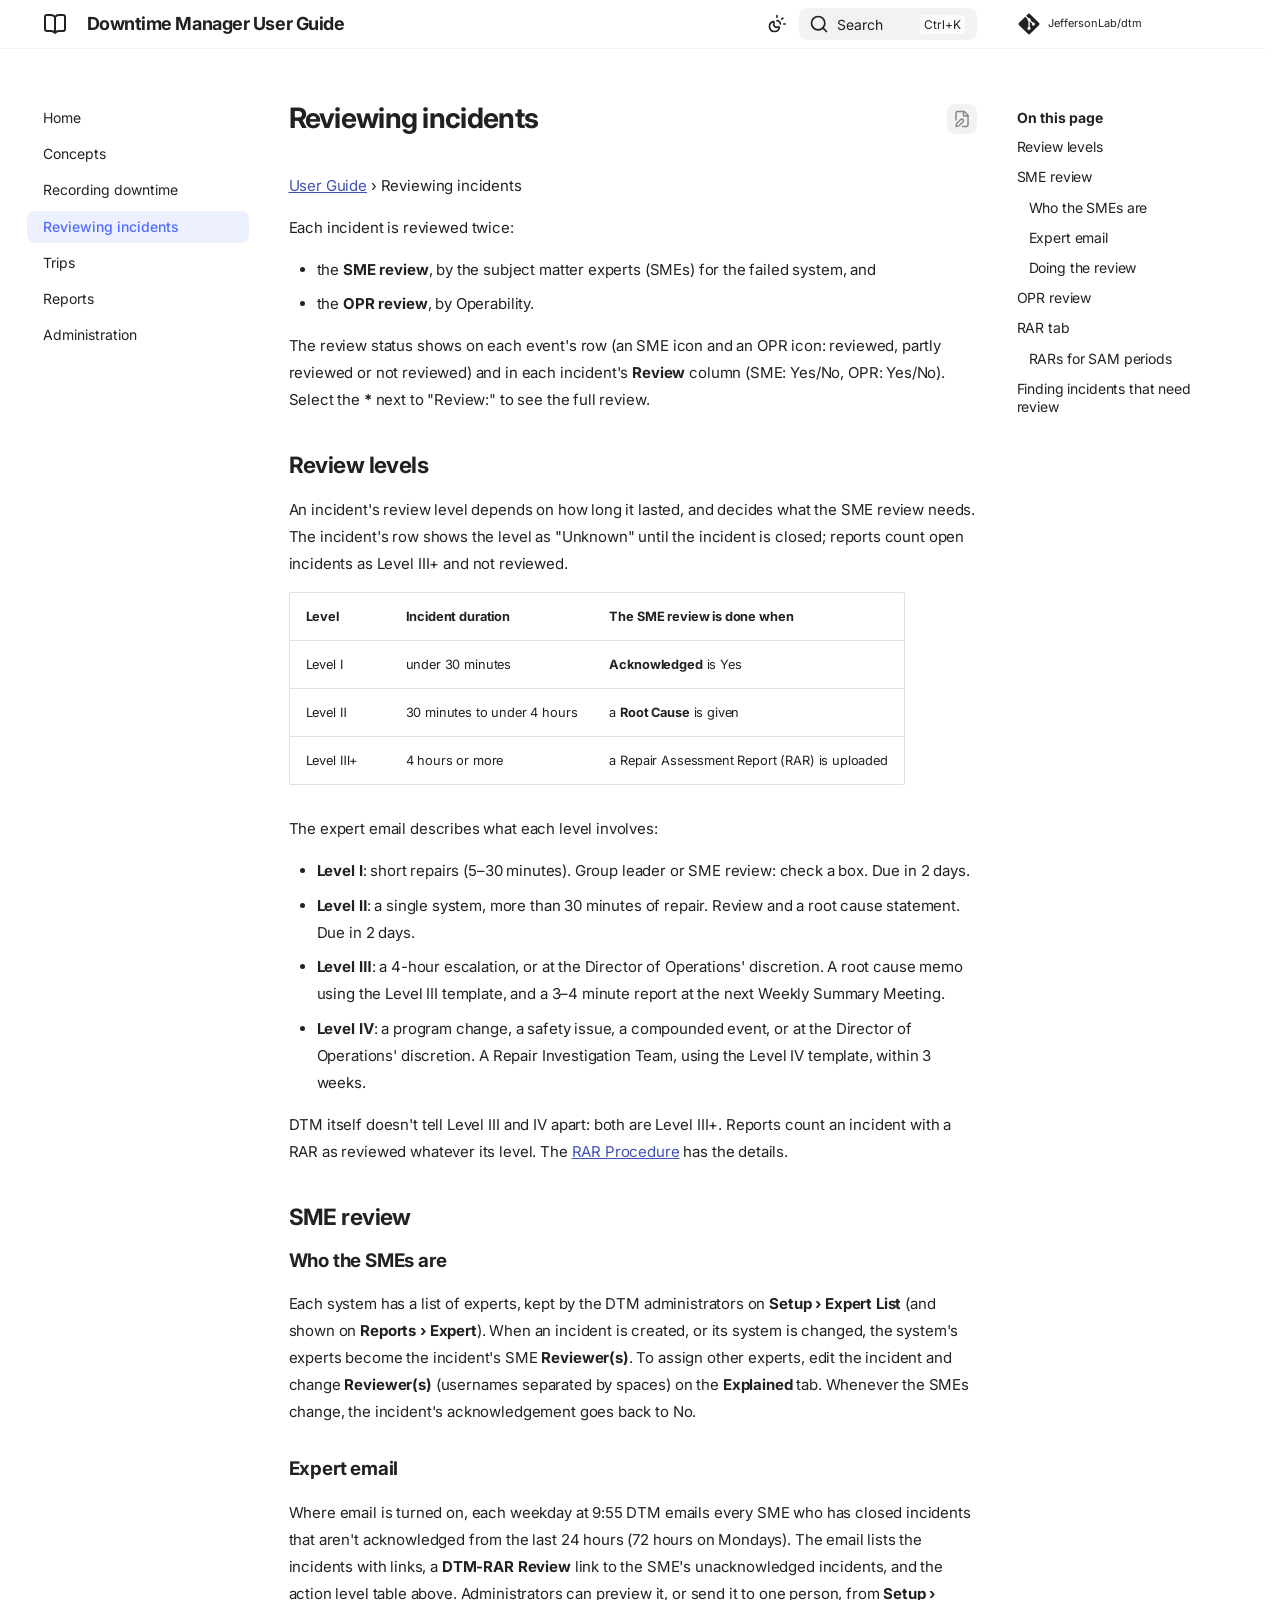
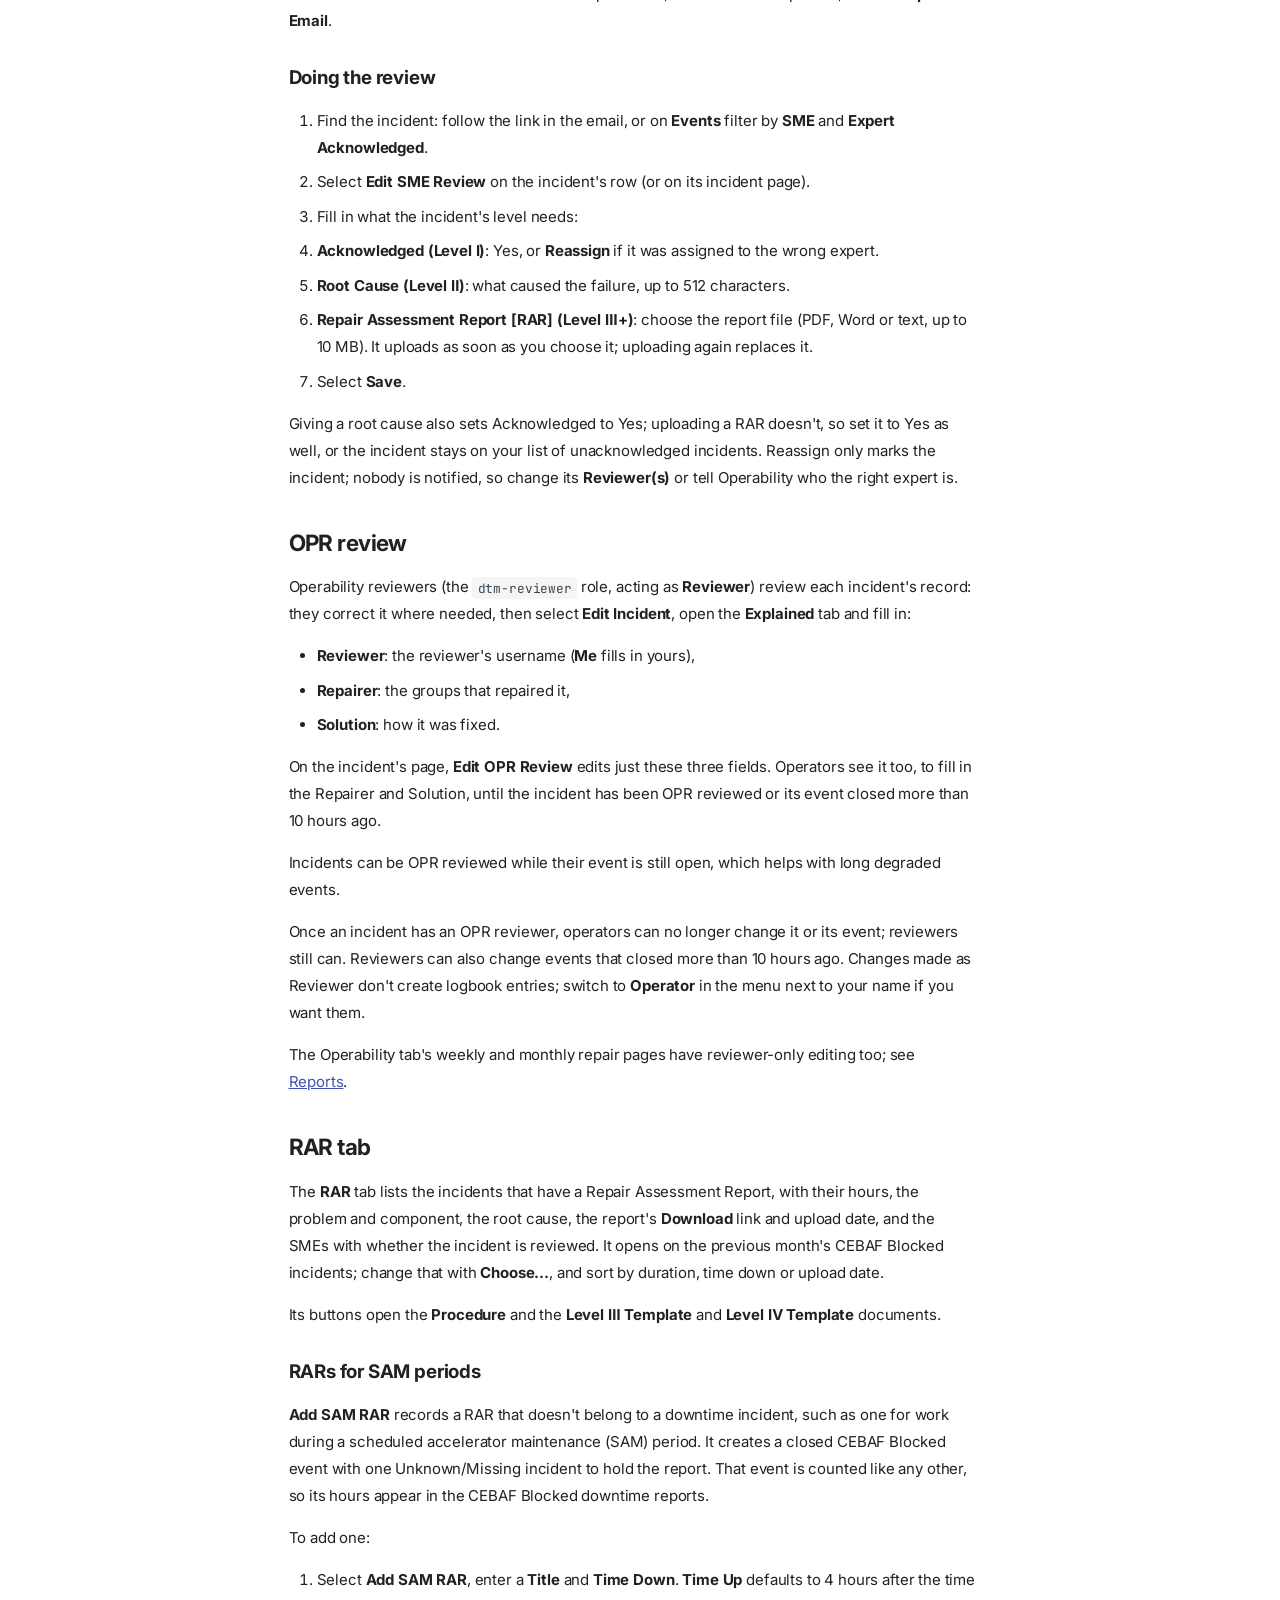
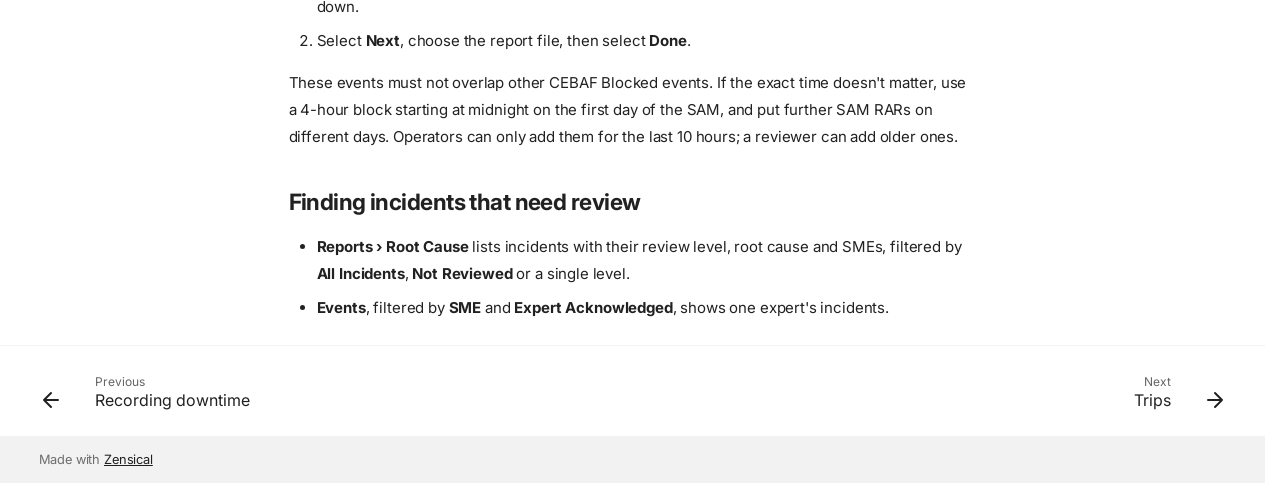
==== commit 690a1a9e: "Publish the v5.12.0 user guide as the latest" ====
--- a/latest/review/index.html
+++ b/latest/review/index.html
@@ -845,6 +845,9 @@
 <li><strong>Repairer</strong>: the groups that repaired it,</li>
 <li><strong>Solution</strong>: how it was fixed.</li>
 </ul>
+<p>On the incident's page, <strong>Edit OPR Review</strong> edits just these three fields. Operators see it too,
+to fill in the Repairer and Solution, until the incident has been OPR reviewed or its event
+closed more than 10 hours ago.</p>
 <p>Incidents can be OPR reviewed while their event is still open, which helps with long degraded
 events.</p>
 <p>Once an incident has an OPR reviewer, operators can no longer change it or its event; reviewers
